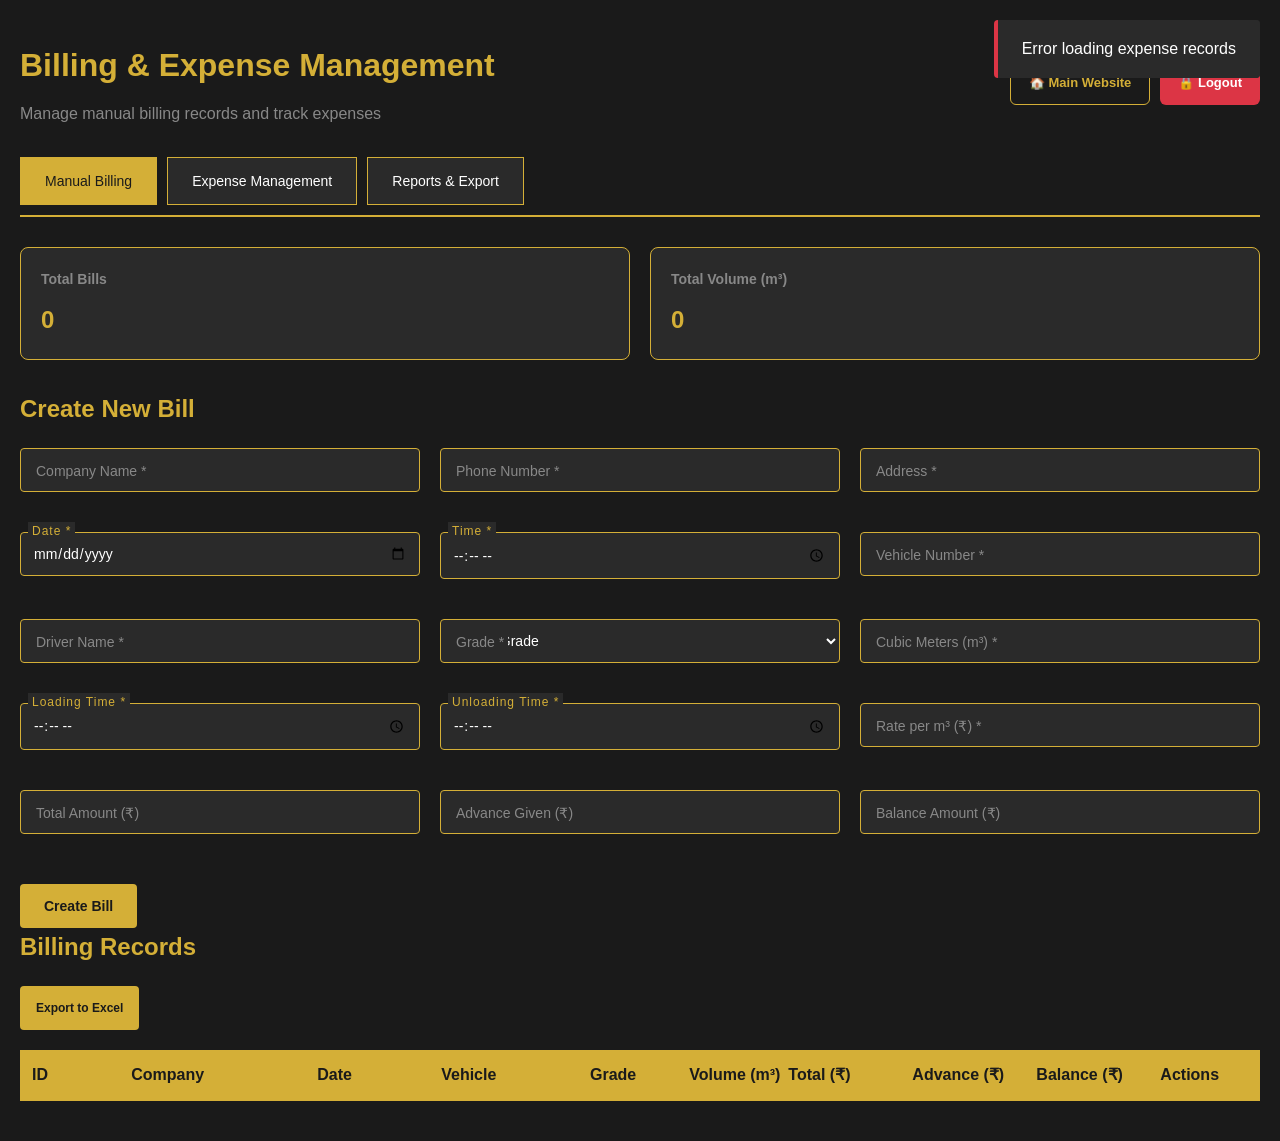
==== templates/billing_expense.html @ 56395cdc "fix: resolve data filtering issues in reports - Fixed date filter to allow independent start or end " ====
<!DOCTYPE html>
<html lang="en">
<head>
    <meta charset="UTF-8">
    <meta name="viewport" content="width=device-width, initial-scale=1.0">
    <title>Billing & Expense Management | RS & CO</title>
    <link rel="stylesheet" href="/static/css/style.css">
    <style>
        .billing-expense-container {
            max-width: 1400px;
            margin: 0 auto;
            padding: 40px 20px;
            background: #1a1a1a;
            min-height: 100vh;
        }

        .section-header {
            margin-bottom: 30px;
            text-align: left;
        }

        .section-header h1 {
            font-size: 32px;
            color: #D4AF37;
            margin-bottom: 10px;
        }

        .section-header p {
            color: #888;
            font-size: 16px;
        }

        .tabs {
            display: flex;
            gap: 10px;
            margin-bottom: 30px;
            border-bottom: 2px solid #D4AF37;
            padding-bottom: 10px;
            flex-wrap: wrap;
        }

        .tab {
            padding: 12px 24px;
            background: #2a2a2a;
            color: #fff;
            border: 1px solid #D4AF37;
            cursor: pointer;
            transition: all 0.3s ease;
            font-size: 14px;
            font-weight: 500;
            white-space: nowrap;
        }

        .tab:hover, .tab.active {
            background: #D4AF37;
            color: #1a1a1a;
        }

        .tab-content {
            display: none;
        }

        .tab-content.active {
            display: block;
        }

        .form-grid {
            display: grid;
            grid-template-columns: repeat(3, 1fr);
            gap: 20px;
            margin-bottom: 30px;
        }

        @media (max-width: 1024px) {
            .form-grid { grid-template-columns: repeat(2, 1fr); }
        }

        @media (max-width: 768px) {
            .form-grid { grid-template-columns: 1fr; }
            .billing-expense-container { padding: 16px 12px; }
            .section-header h1 { font-size: 22px; }
            .section-header p  { font-size: 14px; }

            /* Tabs: horizontal scroll on mobile */
            .tabs {
                flex-wrap: nowrap;
                overflow-x: auto;
                -webkit-overflow-scrolling: touch;
                gap: 6px;
                padding-bottom: 6px;
            }
            .tab { flex-shrink: 0; font-size: 13px; padding: 10px 16px; }

            /* Tables: horizontal scroll */
            .data-table { table-layout: auto; min-width: 600px; }
            .data-table th, .data-table td { padding: 8px 6px; font-size: 12px; }
            [style*="overflow-x:auto"] { -webkit-overflow-scrolling: touch; }

            /* Stats */
            .stats-grid { grid-template-columns: 1fr 1fr; }
            .stat-card .value { font-size: 20px; }

            /* Action buttons */
            .expense-action-buttons { flex-direction: column; gap: 4px; }
            .btn-pdf, .btn-xls, .btn-del { width: 100%; font-size: 12px; padding: 7px 12px; }

            /* Report filter buttons */
            div[style*="display:flex"][style*="gap:12px"] { flex-direction: column; }
            .btn-pdf[style], .btn-secondary, .btn-primary { width: 100%; }

            /* Header section */
            .section-header[style*="display:flex"] {
                flex-direction: column !important;
                align-items: flex-start !important;
            }
            .section-header[style*="display:flex"] > div:last-child {
                width: 100%;
                display: flex;
                flex-direction: column;
                gap: 8px;
            }
            .section-header[style*="display:flex"] > div:last-child a {
                width: 100%;
                justify-content: center;
                text-align: center;
            }

            h2 { font-size: 18px; margin-bottom: 14px; }
        }

        @media (max-width: 480px) {
            .stats-grid { grid-template-columns: 1fr; }
            .calc-display { grid-template-columns: 1fr; }
            .billing-expense-container { padding: 12px 8px; }
            .expense-form-section { padding: 16px 12px; }
            .section-header h1 { font-size: 18px; }
            .data-table { min-width: 480px; }
            .toast { left: 8px; right: 8px; top: 8px; font-size: 13px; padding: 12px 16px; }
        }

        .form-group {
            margin-bottom: 20px;
            position: relative;
        }

        .form-group label {
            position: absolute;
            top: 12px;
            left: 12px;
            color: #888;
            font-size: 14px;
            font-weight: 500;
            pointer-events: none;
            transition: all 0.3s ease;
            background: #2a2a2a;
            padding: 0 4px;
        }

        .form-group input:focus + label,
        .form-group input:not(:placeholder-shown) + label,
        .form-group select:focus + label,
        .form-group select:valid + label,
        .form-group textarea:focus + label,
        .form-group textarea:not(:placeholder-shown) + label {
            top: -10px;
            left: 8px;
            font-size: 12px;
            color: #D4AF37;
        }

        .form-group input,
        .form-group select,
        .form-group textarea {
            width: 100%;
            padding: 12px;
            background: #2a2a2a;
            border: 1px solid #D4AF37;
            color: #fff;
            font-size: 14px;
            border-radius: 4px;
            box-sizing: border-box;
            min-height: 44px;
        }

        .form-group input::placeholder,
        .form-group select::placeholder,
        .form-group textarea::placeholder {
            color: transparent;
        }

        .form-group input:focus,
        .form-group select:focus,
        .form-group textarea:focus {
            outline: none;
            border-color: #D4AF37;
        }

        .btn-primary {
            padding: 12px 24px;
            background: #D4AF37;
            color: #1a1a1a;
            border: none;
            cursor: pointer;
            font-size: 14px;
            font-weight: 600;
            border-radius: 4px;
            transition: all 0.3s ease;
        }

        .btn-primary:hover {
            background: #e5c158;
        }

        .btn-secondary {
            padding: 12px 24px;
            background: transparent;
            color: #D4AF37;
            border: 1px solid #D4AF37;
            cursor: pointer;
            font-size: 14px;
            font-weight: 600;
            border-radius: 4px;
            transition: all 0.3s ease;
        }

        .btn-secondary:hover {
            background: #D4AF37;
            color: #1a1a1a;
        }

        .btn-export {
            padding: 8px 16px;
            background: #D4AF37;
            color: #1a1a1a;
            border: none;
            cursor: pointer;
            font-size: 12px;
            font-weight: 600;
            border-radius: 4px;
            transition: all 0.3s ease;
        }

        .btn-export:hover {
            background: #e5c158;
        }

        .data-table {
            width: 100%;
            border-collapse: collapse;
            margin-top: 20px;
            table-layout: fixed;
        }

        .data-table th,
        .data-table td {
            padding: 12px;
            text-align: left;
            border-bottom: 1px solid #D4AF37;
            word-wrap: break-word;
        }

        .data-table th {
            background: #D4AF37;
            color: #1a1a1a;
            font-weight: 600;
            white-space: nowrap;
        }

        .data-table th:nth-child(1) { width: 8%; }
        .data-table th:nth-child(2) { width: 15%; }
        .data-table th:nth-child(3) { width: 10%; }
        .data-table th:nth-child(4) { width: 12%; }
        .data-table th:nth-child(5) { width: 8%; }
        .data-table th:nth-child(6) { width: 8%; }
        .data-table th:nth-child(7) { width: 10%; }
        .data-table th:nth-child(8) { width: 10%; }
        .data-table th:nth-child(9) { width: 10%; }
        .data-table th:nth-child(10) { width: 9%; }

        /* Expense table specific widths */
        #expense-table-body ~ thead .data-table th:nth-child(1) { width: 10%; }
        #expense-table-body ~ thead .data-table th:nth-child(2) { width: 15%; }
        #expense-table-body ~ thead .data-table th:nth-child(3) { width: 12%; }
        #expense-table-body ~ thead .data-table th:nth-child(4) { width: 25%; }
        #expense-table-body ~ thead .data-table th:nth-child(5) { width: 15%; }
        #expense-table-body ~ thead .data-table th:nth-child(6) { width: 23%; }

        /* ── Expense Advanced Styles ─────────────────────────── */
        .calc-display {
            display: grid;
            grid-template-columns: repeat(3, 1fr);
            gap: 16px;
            background: linear-gradient(135deg, #1f1f1f 0%, #2a2410 100%);
            border: 1px solid #D4AF37;
            border-radius: 10px;
            padding: 24px;
            margin: 24px 0;
            animation: fadeIn .3s ease;
        }
        @media (max-width: 768px) { .calc-display { grid-template-columns: 1fr; } }
        .calc-item {
            text-align: center;
        }
        .calc-item .calc-label {
            font-size: 11px;
            color: #888;
            text-transform: uppercase;
            letter-spacing: 1px;
            margin-bottom: 6px;
        }
        .calc-item .calc-value {
            font-size: 22px;
            font-weight: 700;
            color: #D4AF37;
            font-variant-numeric: tabular-nums;
        }
        .calc-item.balance .calc-value { color: #4ade80; }
        .raw-material-group { display: none; }
        .raw-material-group.visible { display: block; }
        .expense-action-buttons { display: flex; gap: 8px; flex-wrap: wrap; }
        .btn-pdf  { background: #D4AF37; color: #1a1a1a; border: none; border-radius:4px; padding:5px 11px; font-size:11px; font-weight:700; cursor:pointer; transition:background .2s; }
        .btn-pdf:hover { background: #e5c158; }
        .btn-xls  { background: #28a745; color: #fff; border: none; border-radius:4px; padding:5px 11px; font-size:11px; font-weight:700; cursor:pointer; transition:background .2s; }
        .btn-xls:hover { background: #22c55e; }
        .btn-del  { background: #dc3545; color: #fff; border: none; border-radius:4px; padding:5px 11px; font-size:11px; font-weight:700; cursor:pointer; }
        .desc-chip { background:#1a1a1a; color:#D4AF37; border:1px solid #D4AF3766; border-radius:20px; padding:4px 14px; font-size:12px; font-weight:600; cursor:pointer; transition:all .2s; }
        .desc-chip:hover { background:#D4AF37; color:#1a1a1a; }
        .expense-form-section {
            background: #222;
            border: 1px solid #333;
            border-radius: 10px;
            padding: 28px;
            margin-bottom: 30px;
        }
        .expense-form-section h3 {
            color: #D4AF37;
            font-size: 15px;
            margin-bottom: 18px;
            letter-spacing: .5px;
            border-bottom: 1px solid #333;
            padding-bottom: 10px;
        }
        @keyframes fadeIn { from{opacity:0;transform:translateY(-6px)} to{opacity:1;transform:translateY(0)} }

        .data-table tr:hover {
            background: #2a2a2a;
        }

        .action-buttons {
            display: flex;
            gap: 10px;
        }

        .btn-small {
            padding: 6px 12px;
            font-size: 12px;
        }

        .btn-danger {
            background: #dc3545;
            color: white;
            border: none;
            cursor: pointer;
            border-radius: 4px;
        }

        .btn-success {
            background: #28a745;
            color: white;
            border: none;
            cursor: pointer;
            border-radius: 4px;
        }

        .stats-grid {
            display: grid;
            grid-template-columns: repeat(2, 1fr);
            gap: 20px;
            margin-bottom: 30px;
        }

        @media (max-width: 768px) {
            .stats-grid {
                grid-template-columns: 1fr;
            }
        }

        .stat-card {
            background: #2a2a2a;
            padding: 20px;
            border: 1px solid #D4AF37;
            border-radius: 8px;
            display: flex;
            flex-direction: column;
            align-items: flex-start;
        }

        .stat-card h3 {
            color: #888;
            font-size: 14px;
            margin-bottom: 10px;
        }

        .stat-card .value {
            color: #D4AF37;
            font-size: 24px;
            font-weight: 700;
        }

        .toast {
            position: fixed;
            top: 20px;
            right: 20px;
            padding: 16px 24px;
            background: #2a2a2a;
            color: #fff;
            border-left: 4px solid #D4AF37;
            border-radius: 4px;
            z-index: 1000;
            animation: slideIn 0.3s ease;
        }

        .toast.success {
            border-left-color: #28a745;
        }

        .toast.error {
            border-left-color: #dc3545;
        }

        @keyframes slideIn {
            from {
                transform: translateX(100%);
                opacity: 0;
            }
            to {
                transform: translateX(0);
                opacity: 1;
            }
        }

        .hidden {
            display: none;
        }

        h2 {
            color: #D4AF37;
            font-size: 24px;
            margin-bottom: 20px;
        }

        /* ── Edit Modal ─────────────────────────────────────────── */
        .modal-overlay {
            display: none;
            position: fixed;
            inset: 0;
            background: rgba(0,0,0,0.75);
            z-index: 2000;
            align-items: center;
            justify-content: center;
            padding: 20px;
        }
        .modal-overlay.open {
            display: flex;
        }
        .modal-box {
            background: #1e1e1e;
            border: 1.5px solid #D4AF37;
            border-radius: 12px;
            padding: 32px;
            width: 100%;
            max-width: 820px;
            max-height: 90vh;
            overflow-y: auto;
            position: relative;
            animation: fadeIn .25s ease;
        }
        .modal-box h3 {
            color: #D4AF37;
            font-size: 20px;
            margin-bottom: 24px;
            border-bottom: 1px solid #333;
            padding-bottom: 12px;
        }
        .modal-close {
            position: absolute;
            top: 16px;
            right: 20px;
            background: none;
            border: none;
            color: #888;
            font-size: 24px;
            cursor: pointer;
            line-height: 1;
        }
        .modal-close:hover { color: #fff; }
        .modal-footer {
            display: flex;
            gap: 12px;
            margin-top: 24px;
            flex-wrap: wrap;
        }
        .btn-edit {
            background: #f59e0b;
            color: #1a1a1a;
            border: none;
            border-radius: 4px;
            padding: 5px 11px;
            font-size: 11px;
            font-weight: 700;
            cursor: pointer;
            transition: background .2s;
        }
        .btn-edit:hover { background: #fbbf24; }

        #report-results {
            margin-top: 30px;
            padding: 20px;
            background: #2a2a2a;
            border: 1px solid #D4AF37;
            border-radius: 8px;
        }

        #report-results h3 {
            color: #D4AF37;
            font-size: 18px;
            margin-bottom: 15px;
        }

        #report-content {
            color: #fff;
            font-size: 14px;
            line-height: 1.6;
        }
    </style>
    <link rel="stylesheet" href="/static/css/responsive.css">
</head>
<body>
    <div class="billing-expense-container">
        <div class="section-header" style="display:flex;justify-content:space-between;align-items:center;flex-wrap:wrap;gap:12px;">
            <div>
                <h1>Billing &amp; Expense Management</h1>
                <p>Manage manual billing records and track expenses</p>
            </div>
            <div style="display:flex;gap:10px;align-items:center;flex-shrink:0;">
                <a href="/" style="display:inline-flex;align-items:center;gap:6px;padding:10px 18px;border:1.5px solid #D4AF37;color:#D4AF37;border-radius:6px;font-weight:700;font-size:13px;text-decoration:none;transition:background .2s,color .2s;" onmouseover="this.style.background='#D4AF37';this.style.color='#1a1a1a'" onmouseout="this.style.background='';this.style.color='#D4AF37'">
                    &#127968; Main Website
                </a>
                <a href="/logout" style="display:inline-flex;align-items:center;gap:6px;padding:10px 18px;background:#dc3545;color:#fff;border:none;border-radius:6px;font-weight:700;font-size:13px;text-decoration:none;transition:background .2s;" onmouseover="this.style.background='#b02a37'" onmouseout="this.style.background='#dc3545'">
                    &#128274; Logout
                </a>
            </div>
        </div>

        <div class="tabs">
            <div class="tab active" data-tab="manual-billing">Manual Billing</div>
            <div class="tab" data-tab="expenses">Expense Management</div>
            <div class="tab" data-tab="reports">Reports & Export</div>
        </div>

        <!-- Manual Billing Tab -->
        <div class="tab-content active" id="manual-billing">
            <div class="stats-grid">
                <div class="stat-card">
                    <h3>Total Bills</h3>
                    <div class="value" id="total-bills">0</div>
                </div>
                <div class="stat-card">
                    <h3>Total Volume (m³)</h3>
                    <div class="value" id="total-volume">0</div>
                </div>
            </div>

            <h2>Create New Bill</h2>
            <form id="billing-form">
                <div class="form-grid">
                    <div class="form-group">
                        <input type="text" id="company-name" required placeholder=" ">
                        <label>Company Name *</label>
                    </div>
                    <div class="form-group">
                        <input type="tel" id="phone" required placeholder=" ">
                        <label>Phone Number *</label>
                    </div>
                    <div class="form-group">
                        <input type="text" id="address" required placeholder=" ">
                        <label>Address *</label>
                    </div>
                    <div class="form-group">
                        <input type="date" id="bill-date" required placeholder=" ">
                        <label>Date *</label>
                    </div>
                    <div class="form-group">
                        <input type="time" id="bill-time" required placeholder=" ">
                        <label>Time *</label>
                    </div>
                    <div class="form-group">
                        <input type="text" id="vehicle-number" required placeholder=" ">
                        <label>Vehicle Number *</label>
                    </div>
                    <div class="form-group">
                        <input type="text" id="driver-name" required placeholder=" ">
                        <label>Driver Name *</label>
                    </div>
                    <div class="form-group">
                        <select id="grade" required>
                            <option value="">Select Grade</option>
                            <option value="M15">M15</option>
                            <option value="M20">M20</option>
                            <option value="M25">M25</option>
                            <option value="M30">M30</option>
                            <option value="M35">M35</option>
                            <option value="M40">M40</option>
                        </select>
                        <label>Grade *</label>
                    </div>
                    <div class="form-group">
                        <input type="number" id="cubic-meters" step="0.1" required placeholder=" ">
                        <label>Cubic Meters (m³) *</label>
                    </div>
                    <div class="form-group">
                        <input type="time" id="loading-time" required placeholder=" ">
                        <label>Loading Time *</label>
                    </div>
                    <div class="form-group">
                        <input type="time" id="unloading-time" required placeholder=" ">
                        <label>Unloading Time *</label>
                    </div>
                    <div class="form-group">
                        <input type="number" id="rate-per-cubic" step="0.01" required placeholder=" ">
                        <label>Rate per m³ (₹) *</label>
                    </div>
                    <div class="form-group">
                        <input type="number" id="total-amount" step="0.01" readonly placeholder=" ">
                        <label>Total Amount (₹)</label>
                    </div>
                    <div class="form-group">
                        <input type="number" id="advance-amount" step="0.01" placeholder=" ">
                        <label>Advance Given (₹)</label>
                    </div>
                    <div class="form-group">
                        <input type="number" id="balance-amount" step="0.01" readonly placeholder=" ">
                        <label>Balance Amount (₹)</label>
                    </div>
                </div>
                <button type="submit" class="btn-primary">Create Bill</button>
            </form>

            <h2>Billing Records</h2>
            <button class="btn-export" onclick="exportBillingExcel()">Export to Excel</button>
            <table class="data-table">
                <thead>
                    <tr>
                        <th>ID</th>
                        <th>Company</th>
                        <th>Date</th>
                        <th>Vehicle</th>
                        <th>Grade</th>
                        <th>Volume (m³)</th>
                        <th>Total (₹)</th>
                        <th>Advance (₹)</th>
                        <th>Balance (₹)</th>
                        <th>Actions</th>
                    </tr>
                </thead>
                <tbody id="billing-table-body">
                </tbody>
            </table>
        </div>

        <!-- Expenses Tab -->
        <div class="tab-content" id="expenses">

            <!-- Stats -->
            <div class="stats-grid" style="grid-template-columns:repeat(4,1fr);">
                <div class="stat-card"><h3>Total Expenses</h3><div class="value" id="total-expenses">₹0</div></div>
                <div class="stat-card"><h3>This Month</h3><div class="value" id="monthly-expenses">₹0</div></div>
                <div class="stat-card"><h3>Raw Material</h3><div class="value" id="stat-raw-material">₹0</div></div>
                <div class="stat-card"><h3>Other Expenses</h3><div class="value" id="stat-other">₹0</div></div>
            </div>

            <h2>Add New Expense</h2>

            <form id="expense-form">

                <!-- Section 1: Basic Details -->
                <div class="expense-form-section">
                    <h3>📋 Basic Details</h3>
                    <div class="form-grid">
                        <div class="form-group">
                            <select id="expense-category" required>
                                <option value="">Select Category</option>
                                <option value="Raw Material">Raw Material</option>
                                <option value="Fuel">Fuel</option>
                                <option value="Maintenance">Maintenance</option>
                                <option value="Labor">Labor</option>
                                <option value="Miscellaneous">Miscellaneous</option>
                            </select>
                            <label>Category *</label>
                        </div>
                        <div class="form-group">
                            <input type="date" id="expense-date" required placeholder=" ">
                            <label>Date *</label>
                        </div>
                        <div class="form-group">
                            <input type="text" id="expense-description" placeholder=" ">
                            <label>Description / Notes</label>
                        </div>
                    </div>
                </div>

                <!-- Section 2: Raw Material (shown only when Raw Material selected) -->
                <div class="expense-form-section raw-material-group" id="raw-material-section">
                    <h3>🪨 Raw Material Details</h3>
                    <div class="form-grid">
                        <div class="form-group">
                            <select id="material-type" placeholder=" ">
                                <option value="">Select Material</option>
                                <option value="Cement">Cement</option>
                                <option value="M-Sand">M-Sand</option>
                                <option value="Jelly Stones">Jelly Stones</option>
                                <option value="Steel">Steel</option>
                                <option value="Aggregate">Aggregate</option>
                            </select>
                            <label>Material Type *</label>
                        </div>
                        <div class="form-group">
                            <input type="number" id="exp-quantity" step="0.01" min="0" placeholder=" ">
                            <label>Quantity (Tons) *</label>
                        </div>
                        <div class="form-group">
                            <input type="number" id="exp-rate" step="0.01" min="0" placeholder=" ">
                            <label>Rate per Ton (₹) *</label>
                        </div>
                        <div class="form-group">
                            <input type="number" id="exp-advance" step="0.01" min="0" value="0" placeholder=" ">
                            <label>Advance Given (₹)</label>
                        </div>
                    </div>

                    <!-- Live Calculation Display -->
                    <div class="calc-display" id="calc-display">
                        <div class="calc-item">
                            <div class="calc-label">Total Amount</div>
                            <div class="calc-value" id="calc-total">₹ 0.00</div>
                        </div>
                        <div class="calc-item">
                            <div class="calc-label">Advance Given</div>
                            <div class="calc-value" id="calc-advance">₹ 0.00</div>
                        </div>
                        <div class="calc-item balance">
                            <div class="calc-label">Balance Due</div>
                            <div class="calc-value" id="calc-balance">₹ 0.00</div>
                        </div>
                    </div>
                </div>

                <!-- Section 3: Other Expense Amount (shown when NOT raw material) -->
                <div class="expense-form-section" id="other-expense-section">
                    <h3>💰 Expense Amount</h3>
                    <div class="form-grid" style="grid-template-columns: 1fr 1fr;">
                        <div class="form-group">
                            <input type="number" id="expense-amount" step="0.01" min="0" placeholder=" ">
                            <label>Amount (₹) *</label>
                        </div>
                    </div>
                </div>

                <div style="display:flex;gap:12px;flex-wrap:wrap;">
                    <button type="submit" class="btn-primary" id="expense-submit-btn">➕ Add Expense</button>
                </div>
            </form>

            <!-- Expense Records Table -->
            <div style="display:flex;justify-content:space-between;align-items:center;margin-top:36px;margin-bottom:12px;">
                <h2 style="margin:0;">Expense Records</h2>
                <button class="btn-export" onclick="exportExpensesExcel()">⬇ Export All to Excel</button>
            </div>

            <div style="overflow-x:auto;">
                <table class="data-table" id="expense-main-table">
                    <thead>
                        <tr>
                            <th>#</th>
                            <th>Date</th>
                            <th>Category</th>
                            <th>Material</th>
                            <th>Qty (T)</th>
                            <th>Rate/T (₹)</th>
                            <th>Total (₹)</th>
                            <th>Advance (₹)</th>
                            <th>Balance (₹)</th>
                            <th>Actions</th>
                        </tr>
                    </thead>
                    <tbody id="expense-table-body"></tbody>
                </table>
            </div>
        </div>

        <!-- Reports Tab -->
        <div class="tab-content" id="reports">
            <h2>Reports &amp; Export</h2>

            <!-- Filter bar -->
            <div class="expense-form-section">
                <h3>📅 Report Filters</h3>
                <div class="form-grid">
                    <div class="form-group">
                        <select id="report-type">
                            <option value="combined">Combined Report (Billing + Expenses)</option>
                            <option value="billing">Billing Only</option>
                            <option value="expenses">Expenses Only</option>
                        </select>
                        <label>Report Type</label>
                    </div>
                    <div class="form-group">
                        <input type="text" id="report-company" placeholder=" ">
                        <label>Company Name (Optional)</label>
                    </div>
                    <div class="form-group">
                        <input type="date" id="report-start-date" placeholder=" ">
                        <label>Start Date</label>
                    </div>
                    <div class="form-group">
                        <input type="date" id="report-end-date" placeholder=" ">
                        <label>End Date</label>
                    </div>
                </div>

                <div style="display:flex;gap:12px;flex-wrap:wrap;margin-top:8px;">
                    <button class="btn-primary" onclick="generateReport()">📊 Generate Report</button>
                    <button class="btn-pdf" style="padding:12px 24px;font-size:14px;" onclick="exportCombinedPDF()">📄 Export as PDF</button>
                    <button class="btn-secondary" onclick="exportCombinedReport()">📁 Export as Excel</button>
                </div>
            </div>

            <!-- Live report preview -->
            <div id="report-results" style="margin-top:24px;">
                <div id="report-content"></div>
            </div>

            <!-- ─── Expense Category Report ─────────────────────────────────── -->
            <div class="expense-form-section" style="margin-top:36px;border-top:2px solid #D4AF3744;padding-top:24px;">
                <h3>🗂️ Expense Category Report</h3>
                <p style="color:#888;font-size:13px;margin-bottom:16px;">Filter expenses by category &amp; material type, sorted by date — export as a detailed PDF with totals.</p>
                <div class="form-grid" style="grid-template-columns:repeat(auto-fit,minmax(200px,1fr));">
                    <div class="form-group">
                        <select id="cat-report-category" onchange="toggleCatReportMaterial()">
                            <option value="">All Categories</option>
                            <option value="Raw Material">Raw Material</option>
                            <option value="Fuel">Fuel</option>
                            <option value="Labor">Labour</option>
                            <option value="Miscellaneous">Miscellaneous</option>
                            <option value="Maintenance">Maintenance</option>
                        </select>
                        <label>Category</label>
                    </div>
                    <div class="form-group" id="cat-report-material-group" style="display:none;">
                        <select id="cat-report-material">
                            <option value="">All Materials</option>
                            <option value="Cement">Cement</option>
                            <option value="M-Sand">M-Sand</option>
                            <option value="Jelly Stones">Jelly Stones</option>
                            <option value="Aggregate">Aggregate</option>
                            <option value="Steel">Steel</option>
                        </select>
                        <label>Material Type</label>
                    </div>
                    <div class="form-group">
                        <input type="date" id="cat-report-start" placeholder=" ">
                        <label>Start Date</label>
                    </div>
                    <div class="form-group">
                        <input type="date" id="cat-report-end" placeholder=" ">
                        <label>End Date</label>
                    </div>
                </div>

                <div style="display:flex;gap:12px;flex-wrap:wrap;margin-top:8px;">
                    <button class="btn-primary" onclick="previewCategoryReport()">📊 Preview Report</button>
                    <button class="btn-pdf" style="padding:12px 24px;font-size:14px;" onclick="exportCategoryReportPDF()">📄 Download PDF Report</button>
                </div>

                <!-- inline preview -->
                <div id="cat-report-preview" style="margin-top:24px;"></div>
            </div>

            <!-- ─── Expense Description Search Report ──────────────────────── -->
            <div class="expense-form-section" style="margin-top:36px;border-top:2px solid #D4AF3744;padding-top:24px;">
                <h3>🔍 Expense Description Search Report</h3>
                <p style="color:#888;font-size:13px;margin-bottom:16px;">
                    Search expenses by any keyword in the description (e.g. "diesel", "cement bags", "overtime") —
                    results sorted by date with total amount &amp; advance.
                </p>
                <div class="form-grid" style="grid-template-columns:repeat(auto-fit,minmax(200px,1fr));">
                    <div class="form-group" style="grid-column:span 2;">
                        <input type="text" id="desc-report-keyword" placeholder=" " oninput="descReportKeywordHint()">
                        <label>Description Keyword *</label>
                    </div>
                    <div class="form-group">
                        <select id="desc-report-category">
                            <option value="">All Categories</option>
                            <option value="Raw Material">Raw Material</option>
                            <option value="Fuel">Fuel</option>
                            <option value="Labor">Labour</option>
                            <option value="Miscellaneous">Miscellaneous</option>
                            <option value="Maintenance">Maintenance</option>
                        </select>
                        <label>Category (Optional)</label>
                    </div>
                    <div class="form-group">
                        <input type="date" id="desc-report-start" placeholder=" ">
                        <label>Start Date</label>
                    </div>
                    <div class="form-group">
                        <input type="date" id="desc-report-end" placeholder=" ">
                        <label>End Date</label>
                    </div>
                </div>

                <!-- Quick keyword chips -->
                <div style="margin-top:10px;margin-bottom:4px;">
                    <span style="font-size:12px;color:#888;margin-right:8px;">Quick:</span>
                    <span id="desc-keyword-hint" style="font-size:12px;color:#D4AF37;"></span>
                </div>
                <div style="display:flex;gap:8px;flex-wrap:wrap;margin-bottom:14px;" id="desc-quick-chips">
                    <button type="button" class="desc-chip" onclick="setDescKeyword('cement')">Cement</button>
                    <button type="button" class="desc-chip" onclick="setDescKeyword('m-sand')">M-Sand</button>
                    <button type="button" class="desc-chip" onclick="setDescKeyword('jelly')">Jelly Stones</button>
                    <button type="button" class="desc-chip" onclick="setDescKeyword('aggregate')">Aggregate</button>
                    <button type="button" class="desc-chip" onclick="setDescKeyword('diesel')">Diesel/Fuel</button>
                    <button type="button" class="desc-chip" onclick="setDescKeyword('labour')">Labour</button>
                    <button type="button" class="desc-chip" onclick="setDescKeyword('steel')">Steel</button>
                    <button type="button" class="desc-chip" onclick="setDescKeyword('maintenance')">Maintenance</button>
                </div>

                <div style="display:flex;gap:12px;flex-wrap:wrap;margin-top:4px;">
                    <button class="btn-primary" onclick="previewDescReport()">📊 Preview Report</button>
                    <button class="btn-pdf" style="padding:12px 24px;font-size:14px;" onclick="exportDescReportPDF()">📄 Download PDF Report</button>
                </div>

                <!-- inline preview -->
                <div id="desc-report-preview" style="margin-top:24px;"></div>
            </div>
        </div>
    </div>

    <!-- ═══ Edit Bill Modal ═══════════════════════════════════════════════ -->
    <div class="modal-overlay" id="edit-bill-modal">
        <div class="modal-box">
            <button class="modal-close" onclick="closeModal('edit-bill-modal')">✕</button>
            <h3>✏️ Edit Billing Record</h3>
            <input type="hidden" id="edit-bill-id">
            <div class="form-grid">
                <div class="form-group">
                    <input type="text" id="edit-company-name" required placeholder=" ">
                    <label>Company Name *</label>
                </div>
                <div class="form-group">
                    <input type="tel" id="edit-phone" required placeholder=" ">
                    <label>Phone Number *</label>
                </div>
                <div class="form-group">
                    <input type="text" id="edit-address" required placeholder=" ">
                    <label>Address *</label>
                </div>
                <div class="form-group">
                    <input type="date" id="edit-bill-date" required placeholder=" ">
                    <label>Date *</label>
                </div>
                <div class="form-group">
                    <input type="time" id="edit-bill-time" required placeholder=" ">
                    <label>Time *</label>
                </div>
                <div class="form-group">
                    <input type="text" id="edit-vehicle-number" required placeholder=" ">
                    <label>Vehicle Number *</label>
                </div>
                <div class="form-group">
                    <input type="text" id="edit-driver-name" required placeholder=" ">
                    <label>Driver Name *</label>
                </div>
                <div class="form-group">
                    <select id="edit-grade" required>
                        <option value="">Select Grade</option>
                        <option value="M15">M15</option>
                        <option value="M20">M20</option>
                        <option value="M25">M25</option>
                        <option value="M30">M30</option>
                        <option value="M35">M35</option>
                        <option value="M40">M40</option>
                    </select>
                    <label>Grade *</label>
                </div>
                <div class="form-group">
                    <input type="number" id="edit-cubic-meters" step="0.1" required placeholder=" ">
                    <label>Cubic Meters (m³) *</label>
                </div>
                <div class="form-group">
                    <input type="time" id="edit-loading-time" required placeholder=" ">
                    <label>Loading Time *</label>
                </div>
                <div class="form-group">
                    <input type="time" id="edit-unloading-time" required placeholder=" ">
                    <label>Unloading Time *</label>
                </div>
                <div class="form-group">
                    <input type="number" id="edit-rate-per-cubic" step="0.01" required placeholder=" ">
                    <label>Rate per m³ (₹) *</label>
                </div>
                <div class="form-group">
                    <input type="number" id="edit-total-amount" step="0.01" readonly placeholder=" ">
                    <label>Total Amount (₹)</label>
                </div>
                <div class="form-group">
                    <input type="number" id="edit-advance-amount" step="0.01" placeholder=" ">
                    <label>Advance Given (₹)</label>
                </div>
                <div class="form-group">
                    <input type="number" id="edit-balance-amount" step="0.01" readonly placeholder=" ">
                    <label>Balance Amount (₹)</label>
                </div>
            </div>
            <div class="modal-footer">
                <button class="btn-primary" onclick="saveEditBill()">💾 Save Changes</button>
                <button class="btn-secondary" onclick="closeModal('edit-bill-modal')">Cancel</button>
            </div>
        </div>
    </div>

    <!-- ═══ Edit Expense Modal ════════════════════════════════════════════ -->
    <div class="modal-overlay" id="edit-expense-modal">
        <div class="modal-box">
            <button class="modal-close" onclick="closeModal('edit-expense-modal')">✕</button>
            <h3>✏️ Edit Expense Record</h3>
            <input type="hidden" id="edit-expense-id">
            <div class="expense-form-section" style="margin-bottom:0;">
                <h3>📋 Basic Details</h3>
                <div class="form-grid">
                    <div class="form-group">
                        <select id="edit-expense-category" required>
                            <option value="">Select Category</option>
                            <option value="Raw Material">Raw Material</option>
                            <option value="Fuel">Fuel</option>
                            <option value="Maintenance">Maintenance</option>
                            <option value="Labor">Labor</option>
                            <option value="Miscellaneous">Miscellaneous</option>
                        </select>
                        <label>Category *</label>
                    </div>
                    <div class="form-group">
                        <input type="date" id="edit-expense-date" required placeholder=" ">
                        <label>Date *</label>
                    </div>
                    <div class="form-group">
                        <input type="text" id="edit-expense-description" placeholder=" ">
                        <label>Description / Notes</label>
                    </div>
                </div>
            </div>
            <div class="expense-form-section raw-material-group" id="edit-raw-material-section" style="margin-top:16px;">
                <h3>🪨 Raw Material Details</h3>
                <div class="form-grid">
                    <div class="form-group">
                        <select id="edit-material-type">
                            <option value="">Select Material</option>
                            <option value="Cement">Cement</option>
                            <option value="M-Sand">M-Sand</option>
                            <option value="Jelly Stones">Jelly Stones</option>
                            <option value="Steel">Steel</option>
                            <option value="Aggregate">Aggregate</option>
                        </select>
                        <label>Material Type *</label>
                    </div>
                    <div class="form-group">
                        <input type="number" id="edit-exp-quantity" step="0.01" min="0" placeholder=" ">
                        <label>Quantity (Tons) *</label>
                    </div>
                    <div class="form-group">
                        <input type="number" id="edit-exp-rate" step="0.01" min="0" placeholder=" ">
                        <label>Rate per Ton (₹) *</label>
                    </div>
                    <div class="form-group">
                        <input type="number" id="edit-exp-advance" step="0.01" min="0" placeholder=" ">
                        <label>Advance Given (₹)</label>
                    </div>
                </div>
                <div class="calc-display" id="edit-calc-display">
                    <div class="calc-item"><div class="calc-label">Total Amount</div><div class="calc-value" id="edit-calc-total">₹ 0.00</div></div>
                    <div class="calc-item"><div class="calc-label">Advance Given</div><div class="calc-value" id="edit-calc-advance">₹ 0.00</div></div>
                    <div class="calc-item balance"><div class="calc-label">Balance Due</div><div class="calc-value" id="edit-calc-balance">₹ 0.00</div></div>
                </div>
            </div>
            <div class="expense-form-section" id="edit-other-expense-section" style="margin-top:16px;">
                <h3>💰 Expense Amount</h3>
                <div class="form-grid" style="grid-template-columns:1fr 1fr;">
                    <div class="form-group">
                        <input type="number" id="edit-expense-amount" step="0.01" min="0" placeholder=" ">
                        <label>Amount (₹) *</label>
                    </div>
                </div>
            </div>
            <div class="modal-footer">
                <button class="btn-primary" onclick="saveEditExpense()">💾 Save Changes</button>
                <button class="btn-secondary" onclick="closeModal('edit-expense-modal')">Cancel</button>
            </div>
        </div>
    </div>

    <script>
        // Tab switching
        document.querySelectorAll('.tab').forEach(tab => {
            tab.addEventListener('click', () => {
                document.querySelectorAll('.tab').forEach(t => t.classList.remove('active'));
                document.querySelectorAll('.tab-content').forEach(c => c.classList.remove('active'));
                tab.classList.add('active');
                document.getElementById(tab.dataset.tab).classList.add('active');
            });
        });

        // Manual Billing
        document.getElementById('billing-form').addEventListener('submit', async (e) => {
            e.preventDefault();
            
            const data = {
                company_name: document.getElementById('company-name').value,
                phone: document.getElementById('phone').value,
                address: document.getElementById('address').value,
                date: document.getElementById('bill-date').value,
                time: document.getElementById('bill-time').value,
                vehicle_number: document.getElementById('vehicle-number').value,
                driver_name: document.getElementById('driver-name').value,
                unloading_time: document.getElementById('unloading-time').value,
                grade: document.getElementById('grade').value,
                cubic_meters: parseFloat(document.getElementById('cubic-meters').value),
                loading_time: document.getElementById('loading-time').value,
                rate_per_cubic: parseFloat(document.getElementById('rate-per-cubic').value),
                total_amount: parseFloat(document.getElementById('total-amount').value),
                advance_amount: parseFloat(document.getElementById('advance-amount').value) || 0,
                balance_amount: parseFloat(document.getElementById('balance-amount').value)
            };

            try {
                const response = await fetch('/api/manual-billing', {
                    method: 'POST',
                    headers: { 'Content-Type': 'application/json' },
                    body: JSON.stringify(data)
                });
                const result = await response.json();
                
                if (result.success) {
                    showToast('Bill created successfully!', 'success');
                    document.getElementById('billing-form').reset();
                    loadBillingRecords();
                    // Automatically trigger PDF download/open
                    if (result.data && result.data.id) {
                        window.open(`/api/manual-billing/${result.data.id}/pdf`, '_blank');
                    }
                } else {
                    showToast(result.error || 'Failed to create bill', 'error');
                }
            } catch (error) {
                showToast('Error creating bill', 'error');
            }
        });

        // Auto-calculate amounts
        document.getElementById('cubic-meters').addEventListener('input', calculateAmount);
        document.getElementById('rate-per-cubic').addEventListener('input', calculateAmount);
        document.getElementById('advance-amount').addEventListener('input', calculateAmount);

        function calculateAmount() {
            const cubicMeters = parseFloat(document.getElementById('cubic-meters').value) || 0;
            const ratePerCubic = parseFloat(document.getElementById('rate-per-cubic').value) || 0;
            const advanceAmount = parseFloat(document.getElementById('advance-amount').value) || 0;
            
            const totalAmount = cubicMeters * ratePerCubic;
            const balanceAmount = totalAmount - advanceAmount;
            
            document.getElementById('total-amount').value = totalAmount.toFixed(2);
            document.getElementById('balance-amount').value = balanceAmount.toFixed(2);
        }


        async function deleteBill(id) {
            if (!confirm('Are you sure you want to delete this bill?')) return;
            
            try {
                const response = await fetch(`/api/manual-billing/${id}`, { method: 'DELETE' });
                const result = await response.json();
                
                if (result.success) {
                    showToast('Bill deleted successfully', 'success');
                    loadBillingRecords();
                } else {
                    showToast('Failed to delete bill', 'error');
                }
            } catch (error) {
                showToast('Error deleting bill', 'error');
            }
        }

        function downloadBillPDF(id) {
            window.open(`/api/manual-billing/${id}/pdf`, '_blank');
        }

        function exportBillingExcel() {
            window.open('/api/manual-billing/export', '_blank');
        }

        // ═══════════════════════════════════════════════════════════
        // EXPENSE MANAGEMENT — Advanced
        // ═══════════════════════════════════════════════════════════

        const expCat        = document.getElementById('expense-category');
        const rawSection    = document.getElementById('raw-material-section');
        const otherSection  = document.getElementById('other-expense-section');
        const expQty        = document.getElementById('exp-quantity');
        const expRate       = document.getElementById('exp-rate');
        const expAdvance    = document.getElementById('exp-advance');

        // Toggle Raw Material section based on category
        expCat.addEventListener('change', () => {
            const isRaw = expCat.value === 'Raw Material';
            rawSection.classList.toggle('visible', isRaw);
            otherSection.style.display = isRaw ? 'none' : 'block';
            recalcExpense();
        });

        // Live calculation
        [expQty, expRate, expAdvance].forEach(el => el.addEventListener('input', recalcExpense));

        function recalcExpense() {
            const qty     = parseFloat(expQty.value)     || 0;
            const rate    = parseFloat(expRate.value)    || 0;
            const advance = parseFloat(expAdvance.value) || 0;
            const total   = qty * rate;
            const balance = total - advance;
            document.getElementById('calc-total').textContent   = '₹ ' + total.toLocaleString('en-IN', {minimumFractionDigits:2, maximumFractionDigits:2});
            document.getElementById('calc-advance').textContent = '₹ ' + advance.toLocaleString('en-IN', {minimumFractionDigits:2, maximumFractionDigits:2});
            document.getElementById('calc-balance').textContent = '₹ ' + balance.toLocaleString('en-IN', {minimumFractionDigits:2, maximumFractionDigits:2});
            document.getElementById('calc-balance').style.color = balance >= 0 ? '#4ade80' : '#f87171';
        }

        // Initialise: hide raw material section, show other
        rawSection.classList.remove('visible');
        otherSection.style.display = 'block';

        // Form submit
        document.getElementById('expense-form').addEventListener('submit', async (e) => {
            e.preventDefault();

            const category    = expCat.value;
            const date        = document.getElementById('expense-date').value;
            const description = document.getElementById('expense-description').value;
            const isRaw       = category === 'Raw Material';

            let data = { category, date, description };

            if (isRaw) {
                const materialType = document.getElementById('material-type').value;
                const quantity     = parseFloat(expQty.value)     || 0;
                const rate         = parseFloat(expRate.value)    || 0;
                const advance      = parseFloat(expAdvance.value) || 0;
                const total        = quantity * rate;
                const balance      = total - advance;

                if (!materialType || !quantity || !rate) {
                    showToast('Please fill in material type, quantity, and rate.', 'error');
                    return;
                }

                data = { ...data,
                    material_type: materialType,
                    quantity, rate_per_ton: rate,
                    total_amount: total,
                    advance_amount: advance,
                    balance_amount: balance,
                    amount: total
                };
            } else {
                const amount = parseFloat(document.getElementById('expense-amount').value) || 0;
                if (!amount) { showToast('Please enter an amount.', 'error'); return; }
                data.amount = amount;
                data.total_amount  = amount;
                data.advance_amount = 0;
                data.balance_amount = amount;
            }

            if (!category || !date) {
                showToast('Category and Date are required.', 'error');
                return;
            }

            try {
                const resp   = await fetch('/api/expenses', {
                    method:  'POST',
                    headers: { 'Content-Type': 'application/json' },
                    body:    JSON.stringify(data)
                });
                const result = await resp.json();
                if (result.success) {
                    showToast('Expense added successfully!', 'success');
                    document.getElementById('expense-form').reset();
                    rawSection.classList.remove('visible');
                    otherSection.style.display = 'block';
                    recalcExpense();
                    loadExpenseRecords();
                    // Auto-open PDF for raw material expenses
                    if (isRaw && result.data && result.data.id) {
                        window.open(`/api/expenses/${result.data.id}/pdf`, '_blank');
                    }
                } else {
                    showToast(result.error || 'Failed to add expense', 'error');
                }
            } catch (err) {
                showToast('Error adding expense', 'error');
            }
        });


        async function deleteExpense(id) {
            if (!confirm('Delete this expense record?')) return;
            try {
                const r = await fetch(`/api/expenses/${id}`, { method: 'DELETE' });
                const res = await r.json();
                if (res.success) { showToast('Expense deleted', 'success'); loadExpenseRecords(); }
                else showToast('Failed to delete', 'error');
            } catch { showToast('Error deleting expense', 'error'); }
        }

        function downloadExpensePDF(id)  { window.open(`/api/expenses/${id}/pdf`,   '_blank'); }
        function downloadExpenseExcel(id){ window.open(`/api/expenses/${id}/excel`, '_blank'); }
        function exportExpensesExcel()   { window.open('/api/expenses/export', '_blank'); }

        // ═══ REPORTS ═══════════════════════════════════════════
        async function generateReport() {
            const reportType = document.getElementById('report-type').value;
            const startDate  = document.getElementById('report-start-date').value;
            const endDate    = document.getElementById('report-end-date').value;

            const [bRes, eRes] = await Promise.all([
                fetch('/api/manual-billing').then(r => r.json()),
                fetch('/api/expenses').then(r => r.json())
            ]);

            let bills = bRes.data || [];
            let exps  = eRes.data || [];

            if (startDate) {
                bills = bills.filter(r => r.date >= startDate);
                exps  = exps.filter(r  => r.date >= startDate);
            }
            if (endDate) {
                bills = bills.filter(r => r.date <= endDate);
                exps  = exps.filter(r  => r.date <= endDate);
            }

            const billingTotal  = bills.reduce((s,r) => s + parseFloat(r.total_amount||0), 0);
            const expenseTotal  = exps.reduce((s,r)  => s + parseFloat(r.total_amount||r.amount||0), 0);
            const rawMatTotal   = exps.filter(r => r.category==='Raw Material')
                                      .reduce((s,r) => s + parseFloat(r.total_amount||0), 0);
            const grandTotal    = billingTotal + expenseTotal;

            const showBilling = reportType !== 'expenses';
            const showExpense = reportType !== 'billing';

            const dateRange = startDate && endDate
                ? `${startDate} → ${endDate}`
                : 'All time';

            document.getElementById('report-content').innerHTML = `
            <div style="display:grid;grid-template-columns:repeat(auto-fit,minmax(180px,1fr));gap:16px;margin-bottom:24px;">
                ${showBilling ? `
                <div class="stat-card"><h3>Total Bills</h3><div class="value">${bills.length}</div></div>
                <div class="stat-card"><h3>Billing Revenue</h3><div class="value">₹${billingTotal.toLocaleString('en-IN',{minimumFractionDigits:2})}</div></div>
                ` : ''}
                ${showExpense ? `
                <div class="stat-card"><h3>Total Expenses</h3><div class="value">${exps.length}</div></div>
                <div class="stat-card"><h3>Expense Amount</h3><div class="value">₹${expenseTotal.toLocaleString('en-IN',{minimumFractionDigits:2})}</div></div>
                <div class="stat-card"><h3>Raw Material</h3><div class="value">₹${rawMatTotal.toLocaleString('en-IN',{minimumFractionDigits:2})}</div></div>
                ` : ''}
                ${showBilling && showExpense ? `
                <div class="stat-card"><h3>Grand Total</h3><div class="value" style="color:#4ade80;">₹${grandTotal.toLocaleString('en-IN',{minimumFractionDigits:2})}</div></div>
                ` : ''}
            </div>
            <p style="color:#888;font-size:13px;">📅 Period: ${dateRange} &nbsp;|&nbsp; Generated: ${new Date().toLocaleString('en-IN')}</p>
            <p style="color:#D4AF37;margin-top:12px;font-size:13px;">👆 Click <strong>Export as PDF</strong> to download the full combined report PDF.</p>
            `;
        }

        function exportCombinedPDF() {
            const startDate = document.getElementById('report-start-date').value;
            const endDate   = document.getElementById('report-end-date').value;
            const type      = document.getElementById('report-type').value;
            const company   = document.getElementById('report-company').value;
            let url = '/api/reports/combined/pdf?type=' + type;
            if (startDate) url += '&start=' + startDate;
            if (endDate)   url += '&end='   + endDate;
            if (company)   url += '&company=' + encodeURIComponent(company);
            window.open(url, '_blank');
        }

        function exportCombinedReport() {
            exportBillingExcel();
            setTimeout(() => exportExpensesExcel(), 600);
        }

        // ═══ EXPENSE CATEGORY REPORT ═══════════════════════════════════════
        function toggleCatReportMaterial() {
            const cat = document.getElementById('cat-report-category').value;
            const grp = document.getElementById('cat-report-material-group');
            grp.style.display = (cat === 'Raw Material') ? 'block' : 'none';
            if (cat !== 'Raw Material') document.getElementById('cat-report-material').value = '';
        }

        async function previewCategoryReport() {
            const category   = document.getElementById('cat-report-category').value;
            const matType    = document.getElementById('cat-report-material').value;
            const startDate  = document.getElementById('cat-report-start').value;
            const endDate    = document.getElementById('cat-report-end').value;
            const preview    = document.getElementById('cat-report-preview');

            preview.innerHTML = '<p style="color:#D4AF37;">⏳ Loading…</p>';

            try {
                const res  = await fetch('/api/expenses');
                const json = await res.json();
                let recs   = json.data || [];

                // Filter by category
                if (category) recs = recs.filter(r => r.category === category);
                // Filter by material type
                if (matType)  recs = recs.filter(r => r.material_type === matType);
                // Filter by date range
                if (startDate) recs = recs.filter(r => r.date >= startDate);
                if (endDate)   recs = recs.filter(r => r.date <= endDate);
                // Sort by date ascending
                recs.sort((a,b) => (a.date||'').localeCompare(b.date||''));

                const totalAmt  = recs.reduce((s,r) => s + parseFloat(r.total_amount||r.amount||0), 0);
                const totalAdv  = recs.reduce((s,r) => s + parseFloat(r.advance_amount||0), 0);
                const totalBal  = recs.reduce((s,r) => s + parseFloat(r.balance_amount||0), 0);

                if (!recs.length) {
                    preview.innerHTML = '<p style="color:#f87171;">⚠️ No expense records match the selected filters.</p>';
                    return;
                }

                const catLabel = category || 'All Categories';
                const matLabel = matType  || 'All Materials';
                const period   = (startDate && endDate) ? `${startDate} → ${endDate}` : 'All Time';

                let rows = recs.map((r, i) => {
                    const amt  = parseFloat(r.total_amount||r.amount||0);
                    const adv  = parseFloat(r.advance_amount||0);
                    const bal  = parseFloat(r.balance_amount||0);
                    const mat  = r.material_type ? ` — ${r.material_type}` : '';
                    const qty  = r.quantity   ? `${r.quantity} T` : '—';
                    const rate = r.rate_per_ton ? `₹${parseFloat(r.rate_per_ton).toLocaleString('en-IN')}` : '—';
                    return `<tr style="background:${i%2===0?'#1e1e1e':'#252525'}">
                        <td style="padding:7px 10px;color:#aaa;">${i+1}</td>
                        <td style="padding:7px 10px;">${r.date||'—'}</td>
                        <td style="padding:7px 10px;"><span style="background:#D4AF3722;color:#D4AF37;padding:2px 8px;border-radius:4px;font-size:12px;">${r.category||'—'}${mat}</span></td>
                        <td style="padding:7px 10px;color:#ccc;">${r.description||'—'}</td>
                        <td style="padding:7px 10px;">${qty}</td>
                        <td style="padding:7px 10px;">${rate}</td>
                        <td style="padding:7px 10px;font-weight:700;color:#fff;">₹${amt.toLocaleString('en-IN',{minimumFractionDigits:2})}</td>
                        <td style="padding:7px 10px;color:#4ade80;">₹${adv.toLocaleString('en-IN',{minimumFractionDigits:2})}</td>
                        <td style="padding:7px 10px;color:#f87171;">₹${bal.toLocaleString('en-IN',{minimumFractionDigits:2})}</td>
                    </tr>`;
                }).join('');

                preview.innerHTML = `
                <div style="background:#141414;border:1px solid #D4AF3744;border-radius:10px;padding:20px;margin-top:8px;">
                    <div style="display:flex;justify-content:space-between;align-items:center;margin-bottom:16px;flex-wrap:wrap;gap:8px;">
                        <div>
                            <div style="font-size:15px;font-weight:700;color:#D4AF37;">🗂️ ${catLabel}${matType ? ' › ' + matLabel : ''}</div>
                            <div style="font-size:12px;color:#888;margin-top:2px;">📅 Period: ${period} &nbsp;|&nbsp; ${recs.length} record(s)</div>
                        </div>
                        <div style="display:flex;gap:10px;flex-wrap:wrap;">
                            <div style="background:#222;border:1px solid #D4AF3744;border-radius:8px;padding:10px 18px;text-align:center;">
                                <div style="font-size:11px;color:#888;margin-bottom:2px;">TOTAL AMOUNT</div>
                                <div style="font-size:16px;font-weight:700;color:#D4AF37;">₹${totalAmt.toLocaleString('en-IN',{minimumFractionDigits:2})}</div>
                            </div>
                            <div style="background:#222;border:1px solid #4ade8044;border-radius:8px;padding:10px 18px;text-align:center;">
                                <div style="font-size:11px;color:#888;margin-bottom:2px;">TOTAL ADVANCE</div>
                                <div style="font-size:16px;font-weight:700;color:#4ade80;">₹${totalAdv.toLocaleString('en-IN',{minimumFractionDigits:2})}</div>
                            </div>
                            <div style="background:#222;border:1px solid #f8717144;border-radius:8px;padding:10px 18px;text-align:center;">
                                <div style="font-size:11px;color:#888;margin-bottom:2px;">TOTAL BALANCE</div>
                                <div style="font-size:16px;font-weight:700;color:#f87171;">₹${totalBal.toLocaleString('en-IN',{minimumFractionDigits:2})}</div>
                            </div>
                        </div>
                    </div>
                    <div style="overflow-x:auto;">
                        <table style="width:100%;border-collapse:collapse;font-size:13px;">
                            <thead>
                                <tr style="background:#D4AF37;">
                                    <th style="padding:8px 10px;text-align:left;color:#1a1a1a;">#</th>
                                    <th style="padding:8px 10px;text-align:left;color:#1a1a1a;">Date</th>
                                    <th style="padding:8px 10px;text-align:left;color:#1a1a1a;">Category / Material</th>
                                    <th style="padding:8px 10px;text-align:left;color:#1a1a1a;">Description</th>
                                    <th style="padding:8px 10px;text-align:left;color:#1a1a1a;">Qty (T)</th>
                                    <th style="padding:8px 10px;text-align:left;color:#1a1a1a;">Rate/T</th>
                                    <th style="padding:8px 10px;text-align:left;color:#1a1a1a;">Total (₹)</th>
                                    <th style="padding:8px 10px;text-align:left;color:#1a1a1a;">Advance (₹)</th>
                                    <th style="padding:8px 10px;text-align:left;color:#1a1a1a;">Balance (₹)</th>
                                </tr>
                            </thead>
                            <tbody>${rows}</tbody>
                            <tfoot>
                                <tr style="background:#1a1a1a;border-top:2px solid #D4AF37;">
                                    <td colspan="6" style="padding:10px;font-weight:700;color:#D4AF37;text-align:right;">TOTALS →</td>
                                    <td style="padding:10px;font-weight:700;color:#D4AF37;">₹${totalAmt.toLocaleString('en-IN',{minimumFractionDigits:2})}</td>
                                    <td style="padding:10px;font-weight:700;color:#4ade80;">₹${totalAdv.toLocaleString('en-IN',{minimumFractionDigits:2})}</td>
                                    <td style="padding:10px;font-weight:700;color:#f87171;">₹${totalBal.toLocaleString('en-IN',{minimumFractionDigits:2})}</td>
                                </tr>
                            </tfoot>
                        </table>
                    </div>
                </div>`;
            } catch(err) {
                preview.innerHTML = `<p style="color:#f87171;">Error loading data: ${err.message}</p>`;
            }
        }

        function exportCategoryReportPDF() {
            const category  = document.getElementById('cat-report-category').value;
            const matType   = document.getElementById('cat-report-material').value;
            const startDate = document.getElementById('cat-report-start').value;
            const endDate   = document.getElementById('cat-report-end').value;
            let url = '/api/expenses/category-report/pdf?';
            if (category)  url += 'category='  + encodeURIComponent(category) + '&';
            if (matType)   url += 'material='  + encodeURIComponent(matType)  + '&';
            if (startDate) url += 'start='     + startDate + '&';
            if (endDate)   url += 'end='       + endDate;
            window.open(url, '_blank');
        }


        // ═══ DESCRIPTION SEARCH REPORT ══════════════════════════════════
        function setDescKeyword(word) {
            document.getElementById('desc-report-keyword').value = word;
            descReportKeywordHint();
        }

        function descReportKeywordHint() {
            const kw = (document.getElementById('desc-report-keyword').value || '').trim();
            const hint = document.getElementById('desc-keyword-hint');
            hint.textContent = kw ? `Searching for: "${kw}"` : '';
        }

        async function previewDescReport() {
            const keyword   = (document.getElementById('desc-report-keyword').value || '').trim().toLowerCase();
            const category  = document.getElementById('desc-report-category').value;
            const startDate = document.getElementById('desc-report-start').value;
            const endDate   = document.getElementById('desc-report-end').value;
            const preview   = document.getElementById('desc-report-preview');

            if (!keyword) {
                preview.innerHTML = '<p style="color:#f87171;">⚠️ Please enter a description keyword to search.</p>';
                return;
            }

            preview.innerHTML = '<p style="color:#D4AF37;">⏳ Searching…</p>';

            try {
                const res  = await fetch('/api/expenses');
                const json = await res.json();
                let recs   = json.data || [];

                // Filter: description keyword (case-insensitive, checks description + material_type + category)
                const searchTerms = [keyword];
                if (keyword === 'labour') searchTerms.push('labor');
                else if (keyword === 'labor') searchTerms.push('labour');

                recs = recs.filter(r => {
                    const desc = (r.description || '').toLowerCase();
                    const mat  = (r.material_type || '').toLowerCase();
                    const cat  = (r.category || '').toLowerCase();
                    return searchTerms.some(term => desc.includes(term) || mat.includes(term) || cat.includes(term));
                });
                // Optional category filter
                if (category) recs = recs.filter(r => r.category === category);
                // Date range
                if (startDate) recs = recs.filter(r => r.date >= startDate);
                if (endDate)   recs = recs.filter(r => r.date <= endDate);
                // Sort by date
                recs.sort((a,b) => (a.date||'').localeCompare(b.date||''));

                const totalAmt = recs.reduce((s,r) => s + parseFloat(r.total_amount||r.amount||0), 0);
                const totalAdv = recs.reduce((s,r) => s + parseFloat(r.advance_amount||0), 0);
                const totalBal = recs.reduce((s,r) => s + parseFloat(r.balance_amount||0), 0);

                if (!recs.length) {
                    preview.innerHTML = `<p style="color:#f87171;">⚠️ No records found matching "${keyword}".</p>`;
                    return;
                }

                const period = (startDate && endDate) ? `${startDate} → ${endDate}` : 'All Time';
                const catLbl = category || 'All Categories';

                const rows = recs.map((r, i) => {
                    const amt = parseFloat(r.total_amount||r.amount||0);
                    const adv = parseFloat(r.advance_amount||0);
                    const bal = parseFloat(r.balance_amount||0);
                    const qty  = r.quantity    ? `${r.quantity} T` : '—';
                    const rate = r.rate_per_ton ? `₹${parseFloat(r.rate_per_ton).toLocaleString('en-IN')}` : '—';
                    // Highlight matched keyword in description
                    const rawDesc = r.description || '—';
                    const hiDesc  = rawDesc.replace(new RegExp(keyword, 'gi'), m => `<mark style="background:#D4AF3755;color:#fff;border-radius:2px;">${m}</mark>`);
                    return `<tr style="background:${i%2===0?'#1e1e1e':'#252525'}">
                        <td style="padding:7px 10px;color:#aaa;">${i+1}</td>
                        <td style="padding:7px 10px;">${r.date||'—'}</td>
                        <td style="padding:7px 10px;"><span style="background:#D4AF3722;color:#D4AF37;padding:2px 8px;border-radius:4px;font-size:12px;">${r.category||'—'}</span></td>
                        <td style="padding:7px 10px;color:#ccc;">${hiDesc}</td>
                        <td style="padding:7px 10px;color:#aaa;font-size:12px;">${r.material_type||'—'}</td>
                        <td style="padding:7px 10px;">${qty}</td>
                        <td style="padding:7px 10px;">${rate}</td>
                        <td style="padding:7px 10px;font-weight:700;color:#fff;">₹${amt.toLocaleString('en-IN',{minimumFractionDigits:2})}</td>
                        <td style="padding:7px 10px;color:#4ade80;">₹${adv.toLocaleString('en-IN',{minimumFractionDigits:2})}</td>
                        <td style="padding:7px 10px;color:#f87171;">₹${bal.toLocaleString('en-IN',{minimumFractionDigits:2})}</td>
                    </tr>`;
                }).join('');

                preview.innerHTML = `
                <div style="background:#141414;border:1px solid #D4AF3744;border-radius:10px;padding:20px;margin-top:8px;">
                    <div style="display:flex;justify-content:space-between;align-items:center;margin-bottom:16px;flex-wrap:wrap;gap:8px;">
                        <div>
                            <div style="font-size:15px;font-weight:700;color:#D4AF37;">🔍 Results for: "${keyword}"</div>
                            <div style="font-size:12px;color:#888;margin-top:2px;">Category: ${catLbl} &nbsp;|&nbsp; 📅 ${period} &nbsp;|&nbsp; ${recs.length} record(s)</div>
                        </div>
                        <div style="display:flex;gap:10px;flex-wrap:wrap;">
                            <div style="background:#222;border:1px solid #D4AF3744;border-radius:8px;padding:10px 18px;text-align:center;">
                                <div style="font-size:11px;color:#888;margin-bottom:2px;">TOTAL AMOUNT</div>
                                <div style="font-size:16px;font-weight:700;color:#D4AF37;">₹${totalAmt.toLocaleString('en-IN',{minimumFractionDigits:2})}</div>
                            </div>
                            <div style="background:#222;border:1px solid #4ade8044;border-radius:8px;padding:10px 18px;text-align:center;">
                                <div style="font-size:11px;color:#888;margin-bottom:2px;">TOTAL ADVANCE</div>
                                <div style="font-size:16px;font-weight:700;color:#4ade80;">₹${totalAdv.toLocaleString('en-IN',{minimumFractionDigits:2})}</div>
                            </div>
                            <div style="background:#222;border:1px solid #f8717144;border-radius:8px;padding:10px 18px;text-align:center;">
                                <div style="font-size:11px;color:#888;margin-bottom:2px;">TOTAL BALANCE</div>
                                <div style="font-size:16px;font-weight:700;color:#f87171;">₹${totalBal.toLocaleString('en-IN',{minimumFractionDigits:2})}</div>
                            </div>
                        </div>
                    </div>
                    <div style="overflow-x:auto;">
                        <table style="width:100%;border-collapse:collapse;font-size:13px;">
                            <thead>
                                <tr style="background:#D4AF37;">
                                    <th style="padding:8px 10px;text-align:left;color:#1a1a1a;">#</th>
                                    <th style="padding:8px 10px;text-align:left;color:#1a1a1a;">Date</th>
                                    <th style="padding:8px 10px;text-align:left;color:#1a1a1a;">Category</th>
                                    <th style="padding:8px 10px;text-align:left;color:#1a1a1a;">Description</th>
                                    <th style="padding:8px 10px;text-align:left;color:#1a1a1a;">Material</th>
                                    <th style="padding:8px 10px;text-align:left;color:#1a1a1a;">Qty</th>
                                    <th style="padding:8px 10px;text-align:left;color:#1a1a1a;">Rate/T</th>
                                    <th style="padding:8px 10px;text-align:left;color:#1a1a1a;">Total (₹)</th>
                                    <th style="padding:8px 10px;text-align:left;color:#1a1a1a;">Advance (₹)</th>
                                    <th style="padding:8px 10px;text-align:left;color:#1a1a1a;">Balance (₹)</th>
                                </tr>
                            </thead>
                            <tbody>${rows}</tbody>
                            <tfoot>
                                <tr style="background:#1a1a1a;border-top:2px solid #D4AF37;">
                                    <td colspan="7" style="padding:10px;font-weight:700;color:#D4AF37;text-align:right;">TOTALS →</td>
                                    <td style="padding:10px;font-weight:700;color:#D4AF37;">₹${totalAmt.toLocaleString('en-IN',{minimumFractionDigits:2})}</td>
                                    <td style="padding:10px;font-weight:700;color:#4ade80;">₹${totalAdv.toLocaleString('en-IN',{minimumFractionDigits:2})}</td>
                                    <td style="padding:10px;font-weight:700;color:#f87171;">₹${totalBal.toLocaleString('en-IN',{minimumFractionDigits:2})}</td>
                                </tr>
                            </tfoot>
                        </table>
                    </div>
                </div>`;
            } catch(err) {
                preview.innerHTML = `<p style="color:#f87171;">Error: ${err.message}</p>`;
            }
        }

        function exportDescReportPDF() {
            const keyword   = (document.getElementById('desc-report-keyword').value || '').trim();
            const category  = document.getElementById('desc-report-category').value;
            const startDate = document.getElementById('desc-report-start').value;
            const endDate   = document.getElementById('desc-report-end').value;
            if (!keyword) { alert('Please enter a description keyword first.'); return; }
            let url = '/api/expenses/description-report/pdf?keyword=' + encodeURIComponent(keyword);
            if (category)  url += '&category='  + encodeURIComponent(category);
            if (startDate) url += '&start='     + startDate;
            if (endDate)   url += '&end='       + endDate;
            window.open(url, '_blank');
        }

        function showToast(message, type = 'success') {
            const toast = document.createElement('div');
            toast.className = `toast ${type}`;
            toast.textContent = message;
            document.body.appendChild(toast);
            
            setTimeout(() => {
                toast.remove();
            }, 3000);
        }

        // ═══ MODAL HELPERS ═══════════════════════════════════════════════
        function closeModal(id) {
            document.getElementById(id).classList.remove('open');
        }
        // Close on overlay click
        document.querySelectorAll('.modal-overlay').forEach(overlay => {
            overlay.addEventListener('click', e => {
                if (e.target === overlay) overlay.classList.remove('open');
            });
        });
        // Close on Escape
        document.addEventListener('keydown', e => {
            if (e.key === 'Escape') document.querySelectorAll('.modal-overlay.open').forEach(m => m.classList.remove('open'));
        });

        // ═══ EDIT BILLING ════════════════════════════════════════════════
        let _billingCache = [];

        async function loadBillingRecords() {
            try {
                const response = await fetch('/api/manual-billing');
                const result = await response.json();
                if (result.success) {
                    _billingCache = result.data;
                    const tbody = document.getElementById('billing-table-body');
                    tbody.innerHTML = '';
                    let totalVolume = 0;
                    result.data.forEach(record => {
                        totalVolume += record.cubic_meters || 0;
                        tbody.innerHTML += `
                            <tr>
                                <td>${record.id}</td>
                                <td>${record.company_name}</td>
                                <td>${record.date}</td>
                                <td>${record.vehicle_number}</td>
                                <td>${record.grade}</td>
                                <td>${record.cubic_meters}</td>
                                <td>₹${(record.total_amount || 0).toFixed(2)}</td>
                                <td>₹${(record.advance_amount || 0).toFixed(2)}</td>
                                <td>₹${(record.balance_amount || 0).toFixed(2)}</td>
                                <td>
                                    <div class="action-buttons">
                                        <button class="btn-small btn-success" onclick="downloadBillPDF('${record.id}')">PDF</button>
                                        <button class="btn-small" style="background:#f59e0b;color:#1a1a1a;border:none;border-radius:4px;padding:6px 12px;font-size:12px;font-weight:700;cursor:pointer;" onclick="openEditBill('${record.id}')">Edit</button>
                                        <button class="btn-small btn-danger" onclick="deleteBill('${record.id}')">Delete</button>
                                    </div>
                                </td>
                            </tr>
                        `;
                    });
                    document.getElementById('total-bills').textContent = result.data.length;
                    document.getElementById('total-volume').textContent = totalVolume.toFixed(1);
                }
            } catch (error) {
                showToast('Error loading billing records', 'error');
            }
        }

        function openEditBill(id) {
            const rec = _billingCache.find(r => r.id == id || r.id === id);
            if (!rec) { showToast('Record not found', 'error'); return; }
            document.getElementById('edit-bill-id').value           = rec.id;
            document.getElementById('edit-company-name').value     = rec.company_name || '';
            document.getElementById('edit-phone').value            = rec.phone || '';
            document.getElementById('edit-address').value          = rec.address || '';
            document.getElementById('edit-bill-date').value        = rec.date || '';
            document.getElementById('edit-bill-time').value        = rec.time || '';
            document.getElementById('edit-vehicle-number').value   = rec.vehicle_number || '';
            document.getElementById('edit-driver-name').value      = rec.driver_name || '';
            document.getElementById('edit-grade').value            = rec.grade || '';
            document.getElementById('edit-cubic-meters').value     = rec.cubic_meters || '';
            document.getElementById('edit-loading-time').value     = rec.loading_time || '';
            document.getElementById('edit-unloading-time').value   = rec.unloading_time || '';
            document.getElementById('edit-rate-per-cubic').value   = rec.rate_per_cubic || '';
            document.getElementById('edit-advance-amount').value   = rec.advance_amount || 0;
            recalcEditBill();
            document.getElementById('edit-bill-modal').classList.add('open');
        }

        function recalcEditBill() {
            const m = parseFloat(document.getElementById('edit-cubic-meters').value) || 0;
            const r = parseFloat(document.getElementById('edit-rate-per-cubic').value) || 0;
            const a = parseFloat(document.getElementById('edit-advance-amount').value) || 0;
            const total = m * r;
            document.getElementById('edit-total-amount').value   = total.toFixed(2);
            document.getElementById('edit-balance-amount').value = (total - a).toFixed(2);
        }
        ['edit-cubic-meters','edit-rate-per-cubic','edit-advance-amount'].forEach(id =>
            document.getElementById(id).addEventListener('input', recalcEditBill)
        );

        async function saveEditBill() {
            const id = document.getElementById('edit-bill-id').value;
            const data = {
                company_name:   document.getElementById('edit-company-name').value,
                phone:          document.getElementById('edit-phone').value,
                address:        document.getElementById('edit-address').value,
                date:           document.getElementById('edit-bill-date').value,
                time:           document.getElementById('edit-bill-time').value,
                vehicle_number: document.getElementById('edit-vehicle-number').value,
                driver_name:    document.getElementById('edit-driver-name').value,
                grade:          document.getElementById('edit-grade').value,
                cubic_meters:   parseFloat(document.getElementById('edit-cubic-meters').value),
                loading_time:   document.getElementById('edit-loading-time').value,
                unloading_time: document.getElementById('edit-unloading-time').value,
                rate_per_cubic: parseFloat(document.getElementById('edit-rate-per-cubic').value),
                total_amount:   parseFloat(document.getElementById('edit-total-amount').value),
                advance_amount: parseFloat(document.getElementById('edit-advance-amount').value) || 0,
                balance_amount: parseFloat(document.getElementById('edit-balance-amount').value)
            };
            try {
                const res = await fetch(`/api/manual-billing/${id}`, {
                    method: 'PUT',
                    headers: { 'Content-Type': 'application/json' },
                    body: JSON.stringify(data)
                });
                const result = await res.json();
                if (result.success) {
                    showToast('Bill updated successfully!', 'success');
                    closeModal('edit-bill-modal');
                    loadBillingRecords();
                } else {
                    showToast(result.error || 'Failed to update bill', 'error');
                }
            } catch { showToast('Error updating bill', 'error'); }
        }

        // ═══ EDIT EXPENSE ═════════════════════════════════════════════════
        let _expenseCache = [];

        async function loadExpenseRecords() {
            try {
                const response = await fetch('/api/expenses');
                const result   = await response.json();
                if (!result.success) return;
                _expenseCache = result.data;

                const tbody = document.getElementById('expense-table-body');
                tbody.innerHTML = '';

                let totalAmt = 0, monthlyAmt = 0, rawAmt = 0, otherAmt = 0;
                const now = new Date();

                result.data.forEach((rec, i) => {
                    const amt     = parseFloat(rec.total_amount || rec.amount || 0);
                    const advance = parseFloat(rec.advance_amount || 0);
                    const balance = parseFloat(rec.balance_amount || amt);
                    totalAmt += amt;

                    const d = new Date(rec.date);
                    if (d.getMonth() === now.getMonth() && d.getFullYear() === now.getFullYear())
                        monthlyAmt += amt;

                    if (rec.category === 'Raw Material') rawAmt += amt;
                    else otherAmt += amt;

                    const isRaw = rec.category === 'Raw Material';
                    tbody.innerHTML += `
                    <tr>
                        <td>${i + 1}</td>
                        <td>${rec.date || '—'}</td>
                        <td><span style="background:#D4AF3722;color:#D4AF37;padding:2px 8px;border-radius:4px;font-size:12px;">${rec.category}</span></td>
                        <td>${rec.material_type || '—'}</td>
                        <td>${isRaw ? (rec.quantity || '—') : '—'}</td>
                        <td>${isRaw ? '₹' + parseFloat(rec.rate_per_ton || 0).toFixed(2) : '—'}</td>
                        <td style="font-weight:600;">₹${amt.toFixed(2)}</td>
                        <td>₹${advance.toFixed(2)}</td>
                        <td style="color:#4ade80;font-weight:600;">₹${balance.toFixed(2)}</td>
                        <td>
                            <div class="expense-action-buttons">
                                ${isRaw ? `<button class="btn-pdf" onclick="downloadExpensePDF('${rec.id}')">📄 PDF</button>` : ''}
                                <button class="btn-xls" onclick="downloadExpenseExcel('${rec.id}')">📊 XLS</button>
                                <button class="btn-edit" onclick="openEditExpense('${rec.id}')" title="Edit">✏️</button>
                                <button class="btn-del" onclick="deleteExpense('${rec.id}')">🗑</button>
                            </div>
                        </td>
                    </tr>`;
                });

                document.getElementById('total-expenses').textContent    = '₹' + totalAmt.toFixed(2);
                document.getElementById('monthly-expenses').textContent  = '₹' + monthlyAmt.toFixed(2);
                document.getElementById('stat-raw-material').textContent = '₹' + rawAmt.toFixed(2);
                document.getElementById('stat-other').textContent        = '₹' + otherAmt.toFixed(2);
            } catch (err) {
                showToast('Error loading expense records', 'error');
            }
        }

        function openEditExpense(id) {
            const rec = _expenseCache.find(r => r.id == id || r.id === id);
            if (!rec) { showToast('Record not found', 'error'); return; }
            document.getElementById('edit-expense-id').value          = rec.id;
            document.getElementById('edit-expense-category').value    = rec.category || '';
            document.getElementById('edit-expense-date').value        = rec.date || '';
            document.getElementById('edit-expense-description').value = rec.description || '';
            const isRaw = rec.category === 'Raw Material';
            document.getElementById('edit-raw-material-section').classList.toggle('visible', isRaw);
            document.getElementById('edit-other-expense-section').style.display = isRaw ? 'none' : 'block';
            if (isRaw) {
                document.getElementById('edit-material-type').value  = rec.material_type || '';
                document.getElementById('edit-exp-quantity').value   = rec.quantity || '';
                document.getElementById('edit-exp-rate').value       = rec.rate_per_ton || '';
                document.getElementById('edit-exp-advance').value    = rec.advance_amount || 0;
                recalcEditExpense();
            } else {
                document.getElementById('edit-expense-amount').value = rec.total_amount || rec.amount || '';
            }
            document.getElementById('edit-expense-modal').classList.add('open');
        }

        document.getElementById('edit-expense-category').addEventListener('change', () => {
            const isRaw = document.getElementById('edit-expense-category').value === 'Raw Material';
            document.getElementById('edit-raw-material-section').classList.toggle('visible', isRaw);
            document.getElementById('edit-other-expense-section').style.display = isRaw ? 'none' : 'block';
        });

        function recalcEditExpense() {
            const qty     = parseFloat(document.getElementById('edit-exp-quantity').value) || 0;
            const rate    = parseFloat(document.getElementById('edit-exp-rate').value)     || 0;
            const advance = parseFloat(document.getElementById('edit-exp-advance').value)  || 0;
            const total   = qty * rate;
            const balance = total - advance;
            document.getElementById('edit-calc-total').textContent   = '₹ ' + total.toLocaleString('en-IN', {minimumFractionDigits:2, maximumFractionDigits:2});
            document.getElementById('edit-calc-advance').textContent = '₹ ' + advance.toLocaleString('en-IN', {minimumFractionDigits:2, maximumFractionDigits:2});
            document.getElementById('edit-calc-balance').textContent = '₹ ' + balance.toLocaleString('en-IN', {minimumFractionDigits:2, maximumFractionDigits:2});
            document.getElementById('edit-calc-balance').style.color = balance >= 0 ? '#4ade80' : '#f87171';
        }
        ['edit-exp-quantity','edit-exp-rate','edit-exp-advance'].forEach(id =>
            document.getElementById(id).addEventListener('input', recalcEditExpense)
        );

        async function saveEditExpense() {
            const id       = document.getElementById('edit-expense-id').value;
            const category = document.getElementById('edit-expense-category').value;
            const date     = document.getElementById('edit-expense-date').value;
            const description = document.getElementById('edit-expense-description').value;
            const isRaw    = category === 'Raw Material';

            if (!category || !date) { showToast('Category and Date are required.', 'error'); return; }

            let data = { category, date, description };

            if (isRaw) {
                const materialType = document.getElementById('edit-material-type').value;
                const quantity     = parseFloat(document.getElementById('edit-exp-quantity').value) || 0;
                const rate         = parseFloat(document.getElementById('edit-exp-rate').value) || 0;
                const advance      = parseFloat(document.getElementById('edit-exp-advance').value) || 0;
                const total        = quantity * rate;
                if (!materialType || !quantity || !rate) { showToast('Fill in material, quantity, and rate.', 'error'); return; }
                data = { ...data, material_type: materialType, quantity, rate_per_ton: rate,
                         total_amount: total, advance_amount: advance, balance_amount: total - advance, amount: total };
            } else {
                const amount = parseFloat(document.getElementById('edit-expense-amount').value) || 0;
                if (!amount) { showToast('Please enter an amount.', 'error'); return; }
                data = { ...data, amount, total_amount: amount, advance_amount: 0, balance_amount: amount };
            }

            try {
                const res = await fetch(`/api/expenses/${id}`, {
                    method: 'PUT',
                    headers: { 'Content-Type': 'application/json' },
                    body: JSON.stringify(data)
                });
                const result = await res.json();
                if (result.success) {
                    showToast('Expense updated successfully!', 'success');
                    closeModal('edit-expense-modal');
                    loadExpenseRecords();
                } else {
                    showToast(result.error || 'Failed to update expense', 'error');
                }
            } catch { showToast('Error updating expense', 'error'); }
        }

        // Initialize
        loadBillingRecords();
        loadExpenseRecords();
    </script>
</body>
</html>
---- static/css/style.css ----
/* static/css/style.css */

:root {
    --bg-darker: #050505;
    --bg-dark: #0a0a0a;
    --bg-card: #121212;
    --bg-card-hover: #181818;
    --gold: #d4af37;
    --gold-light: #e5c158;
    --gold-dark: #af9063;
    --text-white: #ffffff;
    --text-muted: #a0a0a0;
    --border-gold: rgba(212, 175, 55, 0.25);
    --border-gold-focus: rgba(212, 175, 55, 0.6);
    --glow-gold: 0 0 15px rgba(212, 175, 55, 0.15);
    --transition: all 0.4s cubic-bezier(0.16, 1, 0.3, 1);
    --font-heading: 'Playfair Display', serif;
    --font-body: 'Montserrat', sans-serif;
}

* {
    margin: 0;
    padding: 0;
    box-sizing: border-box;
}

html {
    scroll-behavior: smooth;
    font-size: 16px;
    background-color: var(--bg-darker);
    color: var(--text-white);
    font-family: var(--font-body);
}

body {
    overflow-x: hidden;
    line-height: 1.6;
}

/* ---------------- Loader ---------------- */
.loader-container {
    position: fixed;
    top: 0;
    left: 0;
    width: 100vw;
    height: 100vh;
    background-color: var(--bg-darker);
    z-index: 9999;
    display: flex;
    justify-content: center;
    align-items: center;
    transition: opacity 0.6s ease, visibility 0.6s;
}

.loader-container.fade-out {
    opacity: 0;
    visibility: hidden;
    pointer-events: none;
}

.loader-logo-wrap {
    display: flex;
    flex-direction: column;
    align-items: center;
    gap: 20px;
}

.loader-logo {
    width: 80px;
    height: 80px;
    animation: spin-pulse 2s infinite ease-in-out;
}

.loader-line {
    width: 120px;
    height: 2px;
    background: linear-gradient(90deg, transparent, var(--gold), transparent);
    position: relative;
    overflow: hidden;
}

.loader-line::after {
    content: '';
    position: absolute;
    top: 0;
    left: -100%;
    width: 100%;
    height: 100%;
    background: linear-gradient(90deg, transparent, var(--text-white), transparent);
    animation: loader-slide 1.5s infinite linear;
}

@keyframes spin-pulse {
    0% { transform: scale(1); filter: drop-shadow(0 0 2px var(--gold)); }
    50% { transform: scale(1.1); filter: drop-shadow(0 0 15px var(--gold)); }
    100% { transform: scale(1); filter: drop-shadow(0 0 2px var(--gold)); }
}

@keyframes loader-slide {
    0% { left: -100%; }
    100% { left: 100%; }
}

/* ---------------- Layout & Container ---------------- */
.section-container {
    max-width: 1200px;
    margin: 0 auto;
    padding: 100px 24px;
}

.section-header {
    text-align: center;
    margin-bottom: 60px;
}

.gold-subtitle {
    font-family: var(--font-body);
    font-size: 0.8rem;
    letter-spacing: 4px;
    color: var(--gold);
    text-transform: uppercase;
    display: block;
    margin-bottom: 12px;
}

.section-title {
    font-family: var(--font-heading);
    font-size: 2.5rem;
    font-weight: 600;
    color: var(--text-white);
    letter-spacing: 1px;
}

.section-description {
    color: var(--text-muted);
    max-width: 600px;
    margin: 16px auto 0;
    font-size: 0.95rem;
}

.gold-divider {
    width: 60px;
    height: 2px;
    background: linear-gradient(90deg, transparent, var(--gold), transparent);
    margin: 24px auto 0;
}

/* ---------------- Header & Navbar ---------------- */
.luxury-header {
    position: fixed;
    top: 0;
    left: 0;
    width: 100%;
    z-index: 1000;
    background: rgba(10, 10, 10, 0.75);
    backdrop-filter: blur(15px);
    border-bottom: 1px solid rgba(212, 175, 55, 0.1);
    transition: var(--transition);
}

.luxury-header.scrolled {
    background: rgba(5, 5, 5, 0.95);
    box-shadow: 0 4px 30px rgba(0, 0, 0, 0.5);
}

.nav-container {
    max-width: 1400px;
    margin: 0 auto;
    padding: 16px 24px;
    display: flex;
    justify-content: space-between;
    align-items: center;
}

.brand-logo {
    display: flex;
    flex-direction: row;
    align-items: center;
    gap: 15px;
    text-decoration: none;
}

.brand-logo-img {
    height: 80px;
    width: auto;
}

.brand-logo-text {
    display: flex;
    flex-direction: column;
    align-items: center;
    gap: 2px;
}

.brand-name {
    font-family: var(--font-heading);
    font-size: 1.1rem;
    font-weight: 700;
    color: var(--text-white);
    letter-spacing: 1px;
    line-height: 1;
}

.brand-tagline {
    font-family: var(--font-body);
    font-size: 0.6rem;
    font-weight: 500;
    color: var(--gold);
    letter-spacing: 1.5px;
    text-transform: uppercase;
    line-height: 1;
}

.logo-img-blend {
    object-fit: contain;
}


/* Desktop Nav Items */
.desktop-nav {
    display: flex;
    align-items: center;
    gap: 32px;
}

.nav-link {
    text-decoration: none;
    color: var(--text-white);
    font-size: 0.85rem;
    font-weight: 500;
    letter-spacing: 1.5px;
    text-transform: uppercase;
    transition: var(--transition);
    position: relative;
    cursor: pointer;
}

.nav-link::after {
    content: '';
    position: absolute;
    bottom: -6px;
    left: 0;
    width: 0;
    height: 1px;
    background-color: var(--gold);
    transition: var(--transition);
}

.nav-link:hover, .nav-link.active {
    color: var(--gold);
}

.nav-link:hover::after, .nav-link.active::after {
    width: 100%;
}

/* Dropdown Container */
.nav-dropdown {
    position: relative;
}

.dropdown-trigger {
    display: flex;
    align-items: center;
    gap: 6px;
}

.chevron-icon {
    border: solid var(--text-white);
    border-width: 0 1.5px 1.5px 0;
    display: inline-block;
    padding: 3px;
    transform: rotate(45deg);
    transition: var(--transition);
}

.nav-dropdown:hover .chevron-icon {
    transform: rotate(-135deg);
    border-color: var(--gold);
}

.dropdown-content {
    position: absolute;
    top: 100%;
    left: 0;
    background: var(--bg-card);
    min-width: 200px;
    border: 1px solid var(--border-gold);
    border-radius: 4px;
    opacity: 0;
    visibility: hidden;
    transform: translateY(10px);
    transition: var(--transition);
    padding: 8px 0;
    box-shadow: 0 10px 30px rgba(0, 0, 0, 0.5);
    margin-top: 12px;
}

.nav-dropdown:hover .dropdown-content {
    opacity: 1;
    visibility: visible;
    transform: translateY(0);
}

.dropdown-content a {
    color: var(--text-white);
    padding: 10px 20px;
    text-decoration: none;
    display: block;
    font-size: 0.8rem;
    letter-spacing: 1px;
    text-transform: uppercase;
    transition: var(--transition);
}

.dropdown-content a:hover {
    background: rgba(212, 175, 55, 0.1);
    color: var(--gold);
    padding-left: 24px;
}

/* ---------------- Mobile Menu ---------------- */
.mobile-menu-btn {
    display: none;
    flex-direction: column;
    gap: 6px;
    background: none;
    border: none;
    cursor: pointer;
    z-index: 1001;
}

.mobile-menu-btn .bar {
    width: 24px;
    height: 2px;
    background-color: var(--text-white);
    transition: var(--transition);
}

.mobile-menu-btn.open .bar:nth-child(1) {
    transform: translateY(8px) rotate(45deg);
}

.mobile-menu-btn.open .bar:nth-child(2) {
    opacity: 0;
}

.mobile-menu-btn.open .bar:nth-child(3) {
    transform: translateY(-8px) rotate(-45deg);
}

.mobile-nav-drawer {
    position: fixed;
    top: 0;
    right: -100%;
    width: 300px;
    height: 100vh;
    background: var(--bg-darker);
    border-left: 1px solid var(--border-gold);
    z-index: 999;
    padding: 100px 30px;
    display: flex;
    flex-direction: column;
    gap: 24px;
    transition: var(--transition);
    box-shadow: -10px 0 30px rgba(0,0,0,0.5);
}

.mobile-nav-drawer.open {
    right: 0;
}

.mobile-nav-link {
    text-decoration: none;
    color: var(--text-white);
    font-size: 1rem;
    letter-spacing: 2px;
    text-transform: uppercase;
    transition: var(--transition);
    font-weight: 500;
}

.mobile-nav-link:hover {
    color: var(--gold);
    padding-left: 8px;
}

/* ---------------- Buttons ---------------- */
.btn-gold {
    background: linear-gradient(135deg, var(--gold) 0%, var(--gold-dark) 100%);
    color: #121212;
    border: none;
    padding: 14px 28px;
    font-size: 0.8rem;
    font-weight: 600;
    letter-spacing: 2px;
    text-transform: uppercase;
    border-radius: 4px;
    cursor: pointer;
    transition: var(--transition);
    text-decoration: none;
    display: inline-flex;
    align-items: center;
    justify-content: center;
    position: relative;
    overflow: hidden;
}

.btn-gold::after {
    content: '';
    position: absolute;
    top: 0;
    left: -100%;
    width: 100%;
    height: 100%;
    background: linear-gradient(90deg, transparent, rgba(255, 255, 255, 0.4), transparent);
    transition: 0.6s;
}

.btn-gold:hover::after {
    left: 100%;
}

.btn-gold:hover {
    box-shadow: 0 0 20px rgba(212, 175, 55, 0.4);
    transform: translateY(-2px);
    background: linear-gradient(135deg, var(--gold-light) 0%, var(--gold) 100%);
}

.btn-outline {
    background: transparent;
    color: var(--text-white);
    border: 1px solid var(--border-gold);
    padding: 14px 28px;
    font-size: 0.8rem;
    font-weight: 600;
    letter-spacing: 2px;
    text-transform: uppercase;
    border-radius: 4px;
    cursor: pointer;
    transition: var(--transition);
    text-decoration: none;
    display: inline-flex;
    align-items: center;
    justify-content: center;
}

.btn-outline:hover {
    background: rgba(212, 175, 55, 0.05);
    border-color: var(--gold);
    box-shadow: var(--glow-gold);
    transform: translateY(-2px);
}

.btn-block {
    display: flex;
    width: 100%;
}

/* ---------------- Hero Section ---------------- */
.hero-section {
    height: 100vh;
    height: 100dvh; /* true full-screen on mobile, avoids address-bar gap */
    position: relative;
    display: flex;
    justify-content: center;
    align-items: center;
    text-align: center;
    overflow: hidden;
    padding: 0 24px;
}

.hero-video-bg {
    position: absolute;
    top: 50%;
    left: 50%;
    width: 100%;
    height: 100%;
    min-width: 100%;
    min-height: 100%;
    object-fit: cover;
    object-position: center;
    transform: translate(-50%, -50%);
    z-index: 1;
    pointer-events: none;
}


.hero-overlay {
    position: absolute;
    top: 0;
    left: 0;
    width: 100%;
    height: 100%;
    background: radial-gradient(circle, rgba(10, 10, 10, 0.6) 0%, rgba(5, 5, 5, 0.95) 90%);
    z-index: 2;
}

.hero-content {
    position: relative;
    z-index: 3;
    max-width: 800px;
    margin-top: 60px;
}

.hero-badge {
    font-size: 0.75rem;
    letter-spacing: 5px;
    color: var(--gold);
    font-weight: 600;
    margin-bottom: 24px;
    text-transform: uppercase;
    opacity: 0;
    animation: fadeIn 1s 0.3s forwards;
}

.hero-logo-container {
    display: flex;
    flex-direction: column;
    align-items: center;
    margin-bottom: 24px;
}

.hero-big-logo {
    width: 120px;
    height: 120px;
    margin-bottom: 12px;
}

.hero-title {
    font-family: var(--font-heading);
    font-size: 3.5rem;
    font-weight: 700;
    letter-spacing: 4px;
    margin-bottom: 4px;
    color: var(--text-white);
}

.hero-subtitle {
    font-family: var(--font-body);
    font-size: 0.85rem;
    letter-spacing: 5.5px;
    font-weight: 400;
    color: var(--gold);
    text-transform: uppercase;
}

.hero-tagline {
    font-size: 1.05rem;
    font-weight: 300;
    color: var(--text-muted);
    margin-bottom: 40px;
    line-height: 1.8;
}

.hero-buttons {
    display: flex;
    justify-content: center;
    gap: 20px;
}

/* Animations */
@keyframes fadeIn {
    from { opacity: 0; }
    to { opacity: 1; }
}

@keyframes fadeInUp {
    from {
        opacity: 0;
        transform: translateY(30px);
    }
    to {
        opacity: 1;
        transform: translateY(0);
    }
}

.animate-fade-in-up {
    opacity: 0;
    animation: fadeInUp 1.2s 0.5s cubic-bezier(0.16, 1, 0.3, 1) forwards;
}

.scroll-indicator {
    position: absolute;
    bottom: 40px;
    left: 50%;
    transform: translateX(-50%);
    z-index: 3;
    display: flex;
    flex-direction: column;
    align-items: center;
    gap: 12px;
    font-size: 0.65rem;
    letter-spacing: 3px;
    color: var(--text-muted);
}

.scroll-line {
    width: 1px;
    height: 60px;
    background: linear-gradient(var(--gold), transparent);
    animation: scroll-pulse 2s infinite ease-in-out;
}

@keyframes scroll-pulse {
    0% { height: 20px; opacity: 0.3; }
    50% { height: 60px; opacity: 1; }
    100% { height: 20px; opacity: 0.3; }
}

/* ---------------- About Us / Founder Section ---------------- */
.about-section {
    background-color: var(--bg-dark);
}

.founder-grid {
    display: grid;
    grid-template-columns: 1.1fr 1.9fr;
    gap: 60px;
    align-items: center;
}

.founder-img-wrapper {
    position: relative;
    border: 1px solid var(--border-gold);
    padding: 12px;
    border-radius: 4px;
    overflow: hidden;
}

.founder-img {
    width: 100%;
    aspect-ratio: 2 / 3;
    object-fit: cover;
    object-position: center 15%;
    display: block;
    border-radius: 2px;
    filter: brightness(0.9) contrast(1.1) saturate(0.95);
    transition: var(--transition);
}

.founder-img-wrapper:hover .founder-img {
    transform: scale(1.03);
    filter: brightness(0.95) contrast(1.05) saturate(1);
}

.founder-content h3 {
    font-family: var(--font-heading);
    font-size: 2.2rem;
    font-weight: 500;
    margin-bottom: 4px;
}

.founder-title {
    color: var(--gold);
    font-size: 0.9rem;
    letter-spacing: 2px;
    text-transform: uppercase;
    display: block;
    margin-bottom: 24px;
}

.founder-bio {
    color: var(--text-muted);
    font-size: 0.95rem;
    line-height: 1.8;
    margin-bottom: 30px;
}

.founder-vision-box {
    border-left: 2px solid var(--gold);
    padding-left: 24px;
    font-style: italic;
    font-family: var(--font-heading);
    font-size: 1.15rem;
    line-height: 1.6;
    color: #e0e0e0;
}

/* ---------------- Plants Section ---------------- */
.plants-section {
    background-color: var(--bg-darker);
}

.plants-grid {
    display: grid;
    grid-template-columns: repeat(auto-fit, minmax(340px, 1fr));
    gap: 40px;
}

.plant-card {
    background: var(--bg-card);
    border: 1px solid var(--border-gold);
    border-radius: 6px;
    padding: 35px;
    transition: var(--transition);
    position: relative;
}

.plant-card:hover {
    transform: translateY(-8px);
    box-shadow: 0 12px 40px rgba(0,0,0,0.6), var(--glow-gold);
    border-color: var(--gold);
}

.plant-header {
    display: flex;
    justify-content: space-between;
    align-items: flex-start;
    margin-bottom: 24px;
}

.plant-badge {
    background: rgba(212, 175, 55, 0.1);
    color: var(--gold);
    border: 1px solid var(--border-gold);
    padding: 4px 10px;
    font-size: 0.7rem;
    letter-spacing: 1.5px;
    text-transform: uppercase;
    font-weight: 600;
    border-radius: 4px;
}

.status-indicator-wrap {
    display: flex;
    align-items: center;
    gap: 8px;
}

.status-dot {
    width: 8px;
    height: 8px;
    border-radius: 50%;
}

.status-dot.active {
    background-color: #27ae60;
    box-shadow: 0 0 10px #27ae60, 0 0 20px #27ae60;
    animation: pulse-green 1.5s infinite;
}

.status-dot.maintenance {
    background-color: #f39c12;
    box-shadow: 0 0 10px #f39c12;
    animation: pulse-orange 1.5s infinite;
}

.status-dot.offline {
    background-color: #c0392b;
    box-shadow: 0 0 10px #c0392b;
}

.status-text {
    font-size: 0.75rem;
    letter-spacing: 1px;
    text-transform: uppercase;
    font-weight: 600;
}

.status-text.active { color: #27ae60; }
.status-text.maintenance { color: #f39c12; }
.status-text.offline { color: #c0392b; }

@keyframes pulse-green {
    0% { transform: scale(0.9); opacity: 0.5; }
    50% { transform: scale(1.1); opacity: 1; }
    100% { transform: scale(0.9); opacity: 0.5; }
}

@keyframes pulse-orange {
    0% { transform: scale(0.9); opacity: 0.5; }
    50% { transform: scale(1.1); opacity: 1; }
    100% { transform: scale(0.9); opacity: 0.5; }
}

.plant-name {
    font-family: var(--font-heading);
    font-size: 1.6rem;
    margin-bottom: 6px;
    font-weight: 600;
}

.plant-capacity {
    color: var(--text-muted);
    font-size: 0.85rem;
    margin-bottom: 24px;
}

.metrics-divider {
    height: 1px;
    background: rgba(255, 255, 255, 0.05);
    margin-bottom: 20px;
}

.metrics-title {
    font-size: 0.75rem;
    letter-spacing: 2px;
    text-transform: uppercase;
    color: var(--gold);
    margin-bottom: 12px;
    font-weight: 600;
}

.metrics-list {
    display: flex;
    flex-direction: column;
    gap: 10px;
}

.metric-item {
    display: flex;
    justify-content: space-between;
    font-size: 0.85rem;
}

.metric-label {
    color: var(--text-muted);
}

.metric-value {
    font-weight: 500;
    color: #e0e0e0;
}

.plant-footer {
    margin-top: 24px;
    font-size: 0.7rem;
    color: var(--text-muted);
    text-align: right;
    font-style: italic;
}

/* ---------------- Projects Section ---------------- */
.projects-section {
    background-color: var(--bg-dark);
}

.projects-grid {
    display: grid;
    grid-template-columns: repeat(auto-fit, minmax(350px, 1fr));
    gap: 40px;
}

.project-card {
    background: var(--bg-card);
    border: 1px solid var(--border-gold);
    border-radius: 6px;
    overflow: hidden;
    transition: var(--transition);
}

.project-card:hover {
    transform: translateY(-8px);
    box-shadow: 0 15px 40px rgba(0, 0, 0, 0.6);
    border-color: var(--gold);
}

.project-img-wrap {
    height: 250px;
    position: relative;
    overflow: hidden;
}

.project-img {
    width: 100%;
    height: 100%;
    object-fit: cover;
    transition: var(--transition);
}

.project-card:hover .project-img {
    transform: scale(1.08);
}

.project-overlay {
    position: absolute;
    bottom: 16px;
    left: 16px;
}

.project-status {
    background: rgba(10, 10, 10, 0.85);
    color: var(--gold);
    border: 1px solid var(--border-gold);
    font-size: 0.65rem;
    letter-spacing: 2px;
    text-transform: uppercase;
    padding: 6px 12px;
    border-radius: 4px;
    font-weight: 600;
}

.project-info {
    padding: 30px;
}

.project-name {
    font-family: var(--font-heading);
    font-size: 1.5rem;
    font-weight: 600;
    margin-bottom: 12px;
}

.project-desc {
    color: var(--text-muted);
    font-size: 0.85rem;
    line-height: 1.7;
    margin-bottom: 24px;
}

.progress-header {
    display: flex;
    justify-content: space-between;
    font-size: 0.8rem;
    margin-bottom: 8px;
}

.progress-label {
    color: var(--text-muted);
    font-weight: 500;
}

.progress-pct {
    color: var(--gold);
    font-weight: 600;
}

.progress-bar-container {
    height: 4px;
    background: rgba(255, 255, 255, 0.05);
    border-radius: 2px;
    overflow: hidden;
}

.progress-bar-fill {
    height: 100%;
    background: linear-gradient(90deg, var(--gold-dark), var(--gold));
    border-radius: 2px;
    transition: width 1s ease-in-out;
}

/* ---------------- Contact Section ---------------- */
.contact-section {
    background-color: var(--bg-darker);
}

.contact-grid {
    display: grid;
    grid-template-columns: 1fr 1fr;
    gap: 60px;
    align-items: start;
}

.contact-form-card {
    background: var(--bg-card);
    border: 1px solid var(--border-gold);
    border-radius: 6px;
    padding: 40px;
}

.contact-form-card h3 {
    font-family: var(--font-heading);
    font-size: 1.8rem;
    margin-bottom: 30px;
    font-weight: 500;
}

.form-group {
    position: relative;
    margin-bottom: 30px;
}

.form-group input, .form-group textarea {
    width: 100%;
    padding: 12px 0;
    background: transparent;
    border: none;
    border-bottom: 1px solid rgba(255, 255, 255, 0.2);
    color: var(--text-white);
    font-size: 0.9rem;
    font-family: var(--font-body);
    transition: var(--transition);
}

.form-group textarea {
    resize: none;
}

.form-group label {
    position: absolute;
    top: 12px;
    left: 0;
    color: var(--text-muted);
    font-size: 0.9rem;
    pointer-events: none;
    transition: var(--transition);
}

.form-group input:focus, .form-group textarea:focus {
    outline: none;
    border-bottom: 1px solid var(--gold);
}

.form-group input:focus + label,
.form-group input:not(:placeholder-shown) + label,
.form-group textarea:focus + label,
.form-group textarea:not(:placeholder-shown) + label {
    top: -12px;
    font-size: 0.75rem;
    color: var(--gold);
    letter-spacing: 1px;
}

.form-feedback {
    margin-top: 16px;
    padding: 10px;
    border-radius: 4px;
    font-size: 0.8rem;
    text-align: center;
}

.form-feedback.success {
    background-color: rgba(39, 174, 96, 0.1);
    color: #27ae60;
    border: 1px solid rgba(39, 174, 96, 0.2);
}

.form-feedback.error {
    background-color: rgba(192, 57, 43, 0.1);
    color: #c0392b;
    border: 1px solid rgba(192, 57, 43, 0.2);
}

.hidden {
    display: none !important;
}

/* Details and Map */
.contact-details-card {
    display: flex;
    flex-direction: column;
    gap: 30px;
}

.detail-item {
    display: flex;
    gap: 20px;
    align-items: flex-start;
}

.detail-icon {
    color: var(--gold);
    flex-shrink: 0;
}

.detail-content h4 {
    font-family: var(--font-body);
    font-size: 0.95rem;
    letter-spacing: 1px;
    text-transform: uppercase;
    margin-bottom: 6px;
    font-weight: 600;
}

.detail-content p {
    color: var(--text-muted);
    font-size: 0.9rem;
}

.map-container {
    height: 300px;
    border: 1px solid var(--border-gold);
    border-radius: 6px;
    overflow: hidden;
}

/* Spinner */
.btn-spinner {
    width: 20px;
    height: 20px;
    border: 2px solid rgba(0,0,0,0.1);
    border-top: 2px solid #121212;
    border-radius: 50%;
    animation: spin 1s infinite linear;
}

@keyframes spin {
    0% { transform: rotate(0deg); }
    100% { transform: rotate(360deg); }
}

/* ---------------- Footer ---------------- */
.luxury-footer {
    background: var(--bg-darker);
    border-top: 1px solid rgba(212, 175, 55, 0.1);
    padding: 80px 0 30px;
}

.footer-container {
    max-width: 1200px;
    margin: 0 auto;
    padding: 0 24px;
    display: grid;
    grid-template-columns: 1.8fr 1fr 1.2fr;
    gap: 60px;
    margin-bottom: 50px;
}

.footer-brand {
    display: flex;
    flex-direction: column;
    gap: 20px;
}

.footer-logo-wrap {
    display: flex;
    align-items: center;
    gap: 12px;
}

.footer-logo-svg {
    width: 46px;
    height: 46px;
}

.footer-brand-name {
    font-family: var(--font-heading);
    font-size: 1.5rem;
    font-weight: 700;
    color: var(--text-white);
    letter-spacing: 2px;
    display: block;
    line-height: 1;
}

.footer-brand-tagline {
    font-family: var(--font-body);
    font-size: 0.5rem;
    letter-spacing: 2px;
    color: var(--gold);
    text-transform: uppercase;
}

.footer-desc {
    color: var(--text-muted);
    font-size: 0.85rem;
    line-height: 1.7;
}

.footer-socials {
    display: flex;
    gap: 16px;
}

.social-link {
    display: flex;
    justify-content: center;
    align-items: center;
    width: 38px;
    height: 38px;
    border: 1px solid var(--border-gold);
    border-radius: 50%;
    color: var(--text-muted);
    transition: var(--transition);
}

.social-link:hover {
    color: #121212;
    background-color: var(--gold);
    border-color: var(--gold);
    transform: translateY(-3px);
}

.footer-links h3, .footer-newsletter h3 {
    font-family: var(--font-body);
    font-size: 0.9rem;
    letter-spacing: 2px;
    text-transform: uppercase;
    margin-bottom: 24px;
    color: var(--text-white);
    font-weight: 600;
}

.footer-links ul {
    list-style: none;
    display: flex;
    flex-direction: column;
    gap: 12px;
}

.footer-links a {
    text-decoration: none;
    color: var(--text-muted);
    font-size: 0.85rem;
    transition: var(--transition);
}

.footer-links a:hover {
    color: var(--gold);
    padding-left: 5px;
}

.footer-newsletter p {
    color: var(--text-muted);
    font-size: 0.85rem;
    line-height: 1.6;
    margin-bottom: 20px;
}

.newsletter-input-group {
    display: flex;
    border: 1px solid var(--border-gold);
    padding: 4px;
    border-radius: 4px;
    background: rgba(255, 255, 255, 0.02);
}

.newsletter-input-group input {
    background: transparent;
    border: none;
    padding: 10px 16px;
    color: var(--text-white);
    font-size: 0.85rem;
    font-family: var(--font-body);
    flex-grow: 1;
}

.newsletter-input-group input:focus {
    outline: none;
}

.newsletter-input-group button {
    padding: 10px 20px;
}

.footer-bottom {
    max-width: 1200px;
    margin: 0 auto;
    padding: 30px 24px 0;
    border-top: 1px solid rgba(255, 255, 255, 0.05);
    text-align: center;
    color: var(--text-muted);
    font-size: 0.8rem;
}

/* ---------------- Skeletons ---------------- */
.founder-skeleton, .plant-skeleton {
    background: var(--bg-card);
    border: 1px solid var(--border-gold);
    border-radius: 4px;
    height: 350px;
    position: relative;
    overflow: hidden;
}

.founder-skeleton::after, .plant-skeleton::after {
    content: '';
    position: absolute;
    top: 0;
    left: -150px;
    height: 100%;
    width: 150px;
    background: linear-gradient(to right, transparent, rgba(255, 255, 255, 0.03), transparent);
    animation: loading-shimmer 1.5s infinite;
}

@keyframes loading-shimmer {
    0% { left: -150px; }
    50% { left: 100%; }
    100% { left: 100%; }
}

/* ---------------- Scroll Animations ---------------- */
.scroll-reveal {
    opacity: 0;
    transform: translateY(40px);
    transition: opacity 1s cubic-bezier(0.16, 1, 0.3, 1), transform 1s cubic-bezier(0.16, 1, 0.3, 1);
}

.scroll-reveal.visible {
    opacity: 1;
    transform: translateY(0);
}

/* ═══════════════════════════════════════════════════════════
   RESPONSIVE — style.css (Main site)
   Breakpoints: 1200 | 992 | 768 | 576 | 480 | 360
   ═══════════════════════════════════════════════════════════ */

/* ── ≤ 1200px ─────────────────────────────────────────────── */
@media (max-width: 1200px) {
    .section-container   { padding: 80px 32px; }
    .nav-container       { padding: 14px 24px; }
    .plants-grid         { grid-template-columns: repeat(auto-fit, minmax(300px, 1fr)); }
}

/* ── ≤ 992px ──────────────────────────────────────────────── */
@media (max-width: 992px) {
    .section-container   { padding: 64px 24px; }
    .section-title       { font-size: 2rem; }

    /* Navbar */
    .brand-logo-img      { height: 60px; }
    .desktop-nav         { gap: 20px; }

    /* Founder */
    .founder-grid        { grid-template-columns: 1fr; gap: 36px; }
    .founder-content h3  { font-size: 1.9rem; }

    /* Plants */
    .plants-grid         { grid-template-columns: repeat(auto-fit, minmax(280px, 1fr)); gap: 28px; }
    .plant-card          { padding: 28px; }

    /* Projects */
    .projects-grid       { grid-template-columns: repeat(auto-fit, minmax(280px, 1fr)); }

    /* Contact */
    .contact-grid        { grid-template-columns: 1fr; gap: 40px; }

    /* Footer */
    .footer-container    { grid-template-columns: 1.5fr 1fr; gap: 36px; }
    .footer-newsletter   { grid-column: span 2; }
}

/* ── ≤ 768px ──────────────────────────────────────────────── */
@media (max-width: 768px) {

    /* Navbar */
    .desktop-nav         { display: none; }
    .mobile-menu-btn     { display: flex; }
    .brand-logo-img      { height: 48px; }
    .brand-name          { font-size: 0.88rem; }
    .brand-tagline       { display: none; }
    .nav-container       { padding: 12px 16px; }

    /* Hero */
    .hero-section        { padding: 0 16px; }
    .hero-content        { margin-top: 80px; }
    .hero-title          { font-size: 2.2rem; letter-spacing: 2px; }
    .hero-subtitle       { font-size: 0.72rem; letter-spacing: 3.5px; }
    .hero-tagline        { font-size: 0.9rem; line-height: 1.75; }
    .hero-badge          { font-size: 0.68rem; letter-spacing: 3px; }
    .hero-buttons        { flex-direction: column; gap: 12px; align-items: center; }
    .hero-logo-container img { height: 130px !important; }

    /* Sections */
    .section-container   { padding: 52px 16px; }
    .section-title       { font-size: 1.8rem; }
    .section-header      { margin-bottom: 40px; }

    /* Founder */
    .founder-content h3  { font-size: 1.6rem; }
    .founder-bio         { font-size: 0.9rem; }
    .founder-vision-box  { font-size: 1rem; padding-left: 16px; }

    /* Plants */
    .plants-grid         { grid-template-columns: 1fr; gap: 24px; }
    .plant-card          { padding: 22px; }
    .plant-name          { font-size: 1.4rem; }

    /* Projects */
    .projects-grid       { grid-template-columns: 1fr; }

    /* Contact */
    .contact-grid        { grid-template-columns: 1fr; }
    .map-container       { height: 220px; }

    /* Footer */
    .footer-container    { grid-template-columns: 1fr; gap: 28px; }
    .footer-newsletter   { grid-column: span 1; }
    .footer-brand        { text-align: center; }
    .footer-socials      { justify-content: center; }
    .footer-links ul     { padding-left: 0; }
    .footer-bottom       { font-size: 0.75rem; padding: 14px 16px; text-align: center; }

    /* Buttons */
    .btn-gold, .btn-outline { padding: 12px 22px; font-size: 0.78rem; }
    .mobile-cta          { width: calc(100% - 60px); text-align: center; margin: 0 30px; }
}

/* ── ≤ 576px ──────────────────────────────────────────────── */
@media (max-width: 576px) {
    .hero-title          { font-size: 1.9rem; letter-spacing: 1px; }
    .hero-tagline        { font-size: 0.86rem; }
    .hero-logo-container img { height: 110px !important; }
    .section-title       { font-size: 1.6rem; }
    .section-container   { padding: 44px 14px; }
    .gold-subtitle       { font-size: 0.72rem; letter-spacing: 3px; }
    .founder-content h3  { font-size: 1.4rem; }
    .plant-card          { padding: 18px; }
    .plant-name          { font-size: 1.2rem; }
    .contact-form-card,
    .contact-details-card { padding: 22px 16px; }
    .detail-item         { gap: 12px; }
    .newsletter-input-group { flex-direction: column; gap: 10px; }
    .newsletter-input-group input { width: 100%; }
    .newsletter-input-group .btn-gold { width: 100%; justify-content: center; }
    .footer-bottom p     { font-size: 0.72rem; }
    .scroll-indicator    { display: none; }
}

/* ── ≤ 480px ──────────────────────────────────────────────── */
@media (max-width: 480px) {
    .btn-gold, .btn-outline { width: 100%; max-width: 300px; }
    .hero-title          { font-size: 1.7rem; }
    .section-title       { font-size: 1.5rem; }
    .section-container   { padding: 36px 12px; }
    .footer-container    { grid-template-columns: 1fr; }
    .footer-newsletter   { grid-column: span 1; }
    .brand-logo-img      { height: 40px; }
    .mobile-nav-drawer   { width: 100%; }
}

/* ── ≤ 360px ──────────────────────────────────────────────── */
@media (max-width: 360px) {
    html                 { font-size: 14px; }
    .hero-title          { font-size: 1.55rem; }
    .section-title       { font-size: 1.35rem; }
    .nav-container       { padding: 10px 12px; }
    .brand-logo-img      { height: 36px; }
    .section-container   { padding: 30px 10px; }
    .plant-card          { padding: 14px; }
}

/* ── Focus Indicators ────────────────────────────────────── */
a:focus, button:focus, input:focus, textarea:focus, select:focus {
    outline: 2px solid var(--gold);
    outline-offset: 2px;
}
.btn-gold:focus, .btn-outline:focus {
    outline: 3px solid var(--gold-light);
    outline-offset: 2px;
}
---- static/css/responsive.css ----
/* ============================================================
   RESPONSIVE.CSS — Mobile-first responsive overrides
   Covers: Main site, RMC Admin, Billing & Expense, Login
   Breakpoints: 1200 | 992 | 768 | 576 | 360
   ============================================================ */

/* ─── Fluid base ─────────────────────────────────────────── */
html { font-size: 16px; }
img, video { max-width: 100%; height: auto; }
table  { width: 100%; }

/* ─── Touch-target minimum ───────────────────────────────── */
button, a, [role="button"] { min-height: 44px; }

/* ============================================================
   LARGE TABLETS  ≤ 1200px
   ============================================================ */
@media (max-width: 1200px) {
    .section-container       { padding: 80px 32px; }
    .nav-container           { padding: 14px 24px; }
    .founder-grid            { gap: 40px; }
    .rmc-hero-content        { padding: 0 32px 44px; }
}

/* ============================================================
   TABLETS  ≤ 992px
   ============================================================ */
@media (max-width: 992px) {

    /* ── Global ── */
    .section-container       { padding: 60px 24px; }
    .section-title           { font-size: 2rem; }

    /* ── Navbar ── */
    .brand-logo-img          { height: 56px; }
    .brand-name              { font-size: 0.95rem; }
    .desktop-nav             { gap: 18px; }

    /* ── Hero ── */
    .hero-content            { max-width: 100%; }
    .hero-title              { font-size: 2.8rem; }

    /* ── Founder ── */
    .founder-grid            { grid-template-columns: 1fr; gap: 36px; }

    /* ── Contact ── */
    .contact-grid            { grid-template-columns: 1fr; gap: 40px; }

    /* ── Footer ── */
    .footer-container        { grid-template-columns: 1fr 1fr; gap: 40px; }
    .footer-newsletter       { grid-column: span 2; }

    /* ── Admin dashboard grid ── */
    .dashboard-grid          { grid-template-columns: 1fr; gap: 24px; }
    .dashboard-header-row    { flex-direction: column; align-items: flex-start; gap: 16px; }

    /* ── RMC hero stats ── */
    .rmc-hero-stats          { gap: 16px; }
    .rmc-hero-stat           { padding: 12px 20px; }
    .rmc-hero-stat .val      { font-size: 22px; }
    .rmc-hero-title          { font-size: clamp(1.8rem, 4vw, 3rem); }
    .rmc-hero-content        { padding: 0 24px 40px; }

    /* ── Billing/Expense form grid ── */
    .form-grid               { grid-template-columns: 1fr 1fr !important; }
    .calc-display            { grid-template-columns: 1fr 1fr 1fr; }

    /* ── Stats grid ── */
    .stats-grid              { grid-template-columns: 1fr 1fr !important; }
}

/* ============================================================
   MOBILE LANDSCAPE / SMALL TABLETS  ≤ 768px
   ============================================================ */
@media (max-width: 768px) {

    /* ── Navbar ── */
    .desktop-nav             { display: none; }
    .mobile-menu-btn         { display: flex; }
    .brand-logo-img          { height: 48px; }
    .brand-name              { font-size: 0.85rem; }
    .brand-tagline           { display: none; }
    .nav-container           { padding: 12px 16px; }

    /* ── Buttons ── */
    .hero-buttons            { flex-direction: column; gap: 12px; align-items: center; }
    .btn-gold, .btn-outline  { padding: 12px 22px; font-size: 0.78rem; }

    /* ── Hero ── */
    .hero-section            { padding: 0 16px; }
    .hero-title              { font-size: 2.2rem; letter-spacing: 2px; }
    .hero-subtitle           { font-size: 0.72rem; letter-spacing: 3.5px; }
    .hero-tagline            { font-size: 0.92rem; }
    .hero-badge              { font-size: 0.68rem; letter-spacing: 3px; }

    /* ── Sections ── */
    .section-container       { padding: 52px 16px; }
    .section-title           { font-size: 1.75rem; }
    .section-description     { font-size: 0.9rem; }

    /* ── Founder ── */
    .founder-content h3      { font-size: 1.7rem; }
    .founder-bio             { font-size: 0.9rem; }
    .founder-vision-box      { font-size: 1rem; }

    /* ── Plants ── */
    .plants-grid             { grid-template-columns: 1fr !important; }
    .plant-card              { padding: 24px; }

    /* ── Projects ── */
    .projects-grid           { grid-template-columns: 1fr !important; }

    /* ── Contact ── */
    .contact-grid            { grid-template-columns: 1fr; }

    /* ── Footer ── */
    .footer-container        { grid-template-columns: 1fr; gap: 32px; }
    .footer-newsletter       { grid-column: span 1; }
    .footer-bottom           { font-size: 0.75rem; text-align: center; padding: 16px; }

    /* ── RMC Hero ── */
    .rmc-hero-fullscreen     { min-height: 100vh; }
    .rmc-hero-content        { padding: 0 16px 32px; }
    .rmc-hero-title          { font-size: clamp(1.6rem, 6vw, 2.4rem); }
    .rmc-hero-subtitle       { font-size: 13px; }
    .rmc-hero-stats          { flex-direction: column; gap: 10px; }
    .rmc-hero-stat           { padding: 12px 16px; text-align: left; display: flex; justify-content: space-between; align-items: center; }
    .rmc-hero-stat .val      { font-size: 20px; }
    .rmc-hero-stat .lbl      { font-size: 10px; }
    .rmc-hero-badge          { font-size: 10px; }

    /* ── RMC Tabs ── */
    .rmc-tabs                { flex-direction: row; flex-wrap: wrap; gap: 6px; }
    .rmc-tab                 { font-size: 0.75rem; padding: 8px 12px; letter-spacing: 0.5px; }

    /* ── RMC List items ── */
    .rmc-list-item           { flex-direction: column; gap: 12px; align-items: flex-start; }
    .item-actions            { width: 100%; justify-content: flex-start; flex-wrap: wrap; }
    .panel-header            { flex-direction: column; align-items: flex-start; gap: 12px; padding: 16px; }
    .panel-body              { padding: 16px; }
    .panel-actions           { width: 100%; }
    .filter-select           { width: 100%; }

    /* ── Admin dashboard ── */
    .dashboard-wrapper       { padding: 90px 16px 40px; }
    .dashboard-stats-grid    { grid-template-columns: 1fr 1fr; gap: 12px; }
    .stat-card               { padding: 16px; gap: 12px; }
    .stat-icon               { font-size: 1.8rem; }
    .stat-value              { font-size: 1.6rem; }
    .stat-label              { font-size: 0.75rem; }
    .reports-grid            { grid-template-columns: 1fr; }

    /* ── Billing & Expense form ── */
    .form-grid               { grid-template-columns: 1fr !important; }
    .billing-expense-container { padding: 16px !important; }
    .calc-display            { grid-template-columns: 1fr; }
    .calc-item .calc-value   { font-size: 18px; }
    .stats-grid              { grid-template-columns: 1fr 1fr !important; }
    .data-table              { font-size: 12px; }
    .data-table th,
    .data-table td           { padding: 8px 6px; }
    .expense-action-buttons  { flex-direction: column; gap: 6px; }

    /* ── Billing expense header buttons ── */
    .section-header          { flex-direction: column !important; align-items: flex-start !important; gap: 16px !important; }
    .be-quick-actions        { width: 100%; }
    .btn-logout-quick,
    .btn-home-quick          { width: 100%; justify-content: center; }

    /* ── Tabs in billing ── */
    .tabs                    { flex-direction: column; gap: 4px; }
    .tab                     { text-align: center; border-radius: 4px; padding: 12px; }

    /* ── Modal ── */
    .modal-content           { width: 95vw; max-height: 92vh; }
    .modal-content.large-modal { max-width: 95vw; }
    .modal-header            { padding: 16px; }
    .modal-content .rmc-form { padding: 16px; }

    /* ── Order detail ── */
    .order-item-row          { grid-template-columns: 1fr 1fr; gap: 8px; }
    .order-actions           { flex-direction: column; }
    .order-actions .btn-gold,
    .order-actions .btn-outline { width: 100%; }

    /* ── RMC Portal order form row ── */
    .form-row                { grid-template-columns: 1fr; }

    /* ── Login ── */
    .login-box               { padding: 28px 20px; }
    .login-card              { padding: 28px 20px; }
}

/* ============================================================
   MOBILE PORTRAIT  ≤ 576px
   ============================================================ */
@media (max-width: 576px) {

    /* ── Global ── */
    html                     { font-size: 15px; }
    .section-container       { padding: 44px 14px; }

    /* ── Hero ── */
    .hero-title              { font-size: 1.9rem; letter-spacing: 1px; }
    .hero-tagline            { font-size: 0.88rem; line-height: 1.7; }
    .hero-badge              { letter-spacing: 2px; font-size: 0.65rem; }
    .hero-logo-container img { height: 130px !important; }

    /* ── Stats ── */
    .stats-grid              { grid-template-columns: 1fr !important; }
    .dashboard-stats-grid    { grid-template-columns: 1fr; }

    /* ── RMC Hero ── */
    .rmc-hero-title          { font-size: 1.7rem; }
    .rmc-hero-badge          { font-size: 9px; padding: 4px 10px; letter-spacing: 2px; }

    /* ── RMC tabs — scrollable row ── */
    .rmc-tabs                { flex-direction: row; flex-wrap: nowrap; overflow-x: auto; -webkit-overflow-scrolling: touch; padding-bottom: 4px; gap: 6px; }
    .rmc-tab                 { flex-shrink: 0; font-size: 0.72rem; padding: 8px 10px; }

    /* ── Table — horizontal scroll container ── */
    .data-table-wrap,
    div[style*="overflow-x:auto"] { overflow-x: auto; -webkit-overflow-scrolling: touch; }
    .data-table              { min-width: 540px; }

    /* ── Expense form ── */
    .expense-form-section    { padding: 16px; }
    .expense-form-section h3 { font-size: 13px; }
    .btn-primary             { width: 100%; }
    .btn-export              { width: 100%; text-align: center; }

    /* ── Plant / project cards ── */
    .plant-card              { padding: 18px; }
    .plant-name              { font-size: 1.3rem; }

    /* ── Footer ── */
    .footer-socials          { gap: 12px; }

    /* ── Billing & expense table buttons ── */
    .action-buttons          { flex-direction: column; gap: 4px; }
    .btn-small               { font-size: 11px; padding: 5px 8px; }

    /* ── Report cards ── */
    .report-card             { padding: 18px; }

    /* ── Section header with logout buttons ── */
    .be-quick-actions        { flex-direction: column; }
    .btn-logout-quick,
    .btn-home-quick          { font-size: 12px; padding: 9px 14px; }

    /* ── RMC hero stats row on tiny screens ── */
    .rmc-hero-stats          { gap: 8px; }

    /* ── Auth forms ── */
    .login-container         { padding: 12px; }
    .login-box               { padding: 22px 14px; }
}

/* ============================================================
   VERY SMALL SCREENS  ≤ 360px
   ============================================================ */
@media (max-width: 360px) {

    html                     { font-size: 14px; }
    .hero-title              { font-size: 1.6rem; }
    .section-title           { font-size: 1.5rem; }
    .rmc-hero-title          { font-size: 1.5rem; }
    .nav-container           { padding: 10px 12px; }
    .brand-logo-img          { height: 40px; }
    .section-container       { padding: 36px 12px; }
    .rmc-tab                 { font-size: 0.68rem; padding: 7px 8px; }
    .data-table              { min-width: 480px; }
}

/* ============================================================
   TOUCH IMPROVEMENTS (all mobile)
   ============================================================ */
@media (hover: none) {
    /* Remove hover transforms on touch devices */
    .plant-card:hover,
    .project-card:hover,
    .btn-gold:hover,
    .btn-outline:hover       { transform: none; }
    .founder-img-wrapper:hover .founder-img { transform: none; }

    /* Bigger tap areas for table action buttons */
    .btn-small               { padding: 8px 12px; font-size: 12px; }
    .btn-pdf, .btn-xls, .btn-del { padding: 8px 12px; font-size: 12px; }
}

/* ============================================================
   PRINT  (clean PDFs from the browser print dialog)
   ============================================================ */
@media print {
    .luxury-header, .mobile-nav-drawer,
    .mobile-menu-btn, .tabs,
    .btn-primary, .btn-gold, .btn-export,
    .action-buttons, .expense-action-buttons { display: none !important; }
    body                     { background: #fff; color: #000; }
    .billing-expense-container { padding: 0 !important; }
    .data-table th           { background: #eee !important; color: #000 !important; }
}
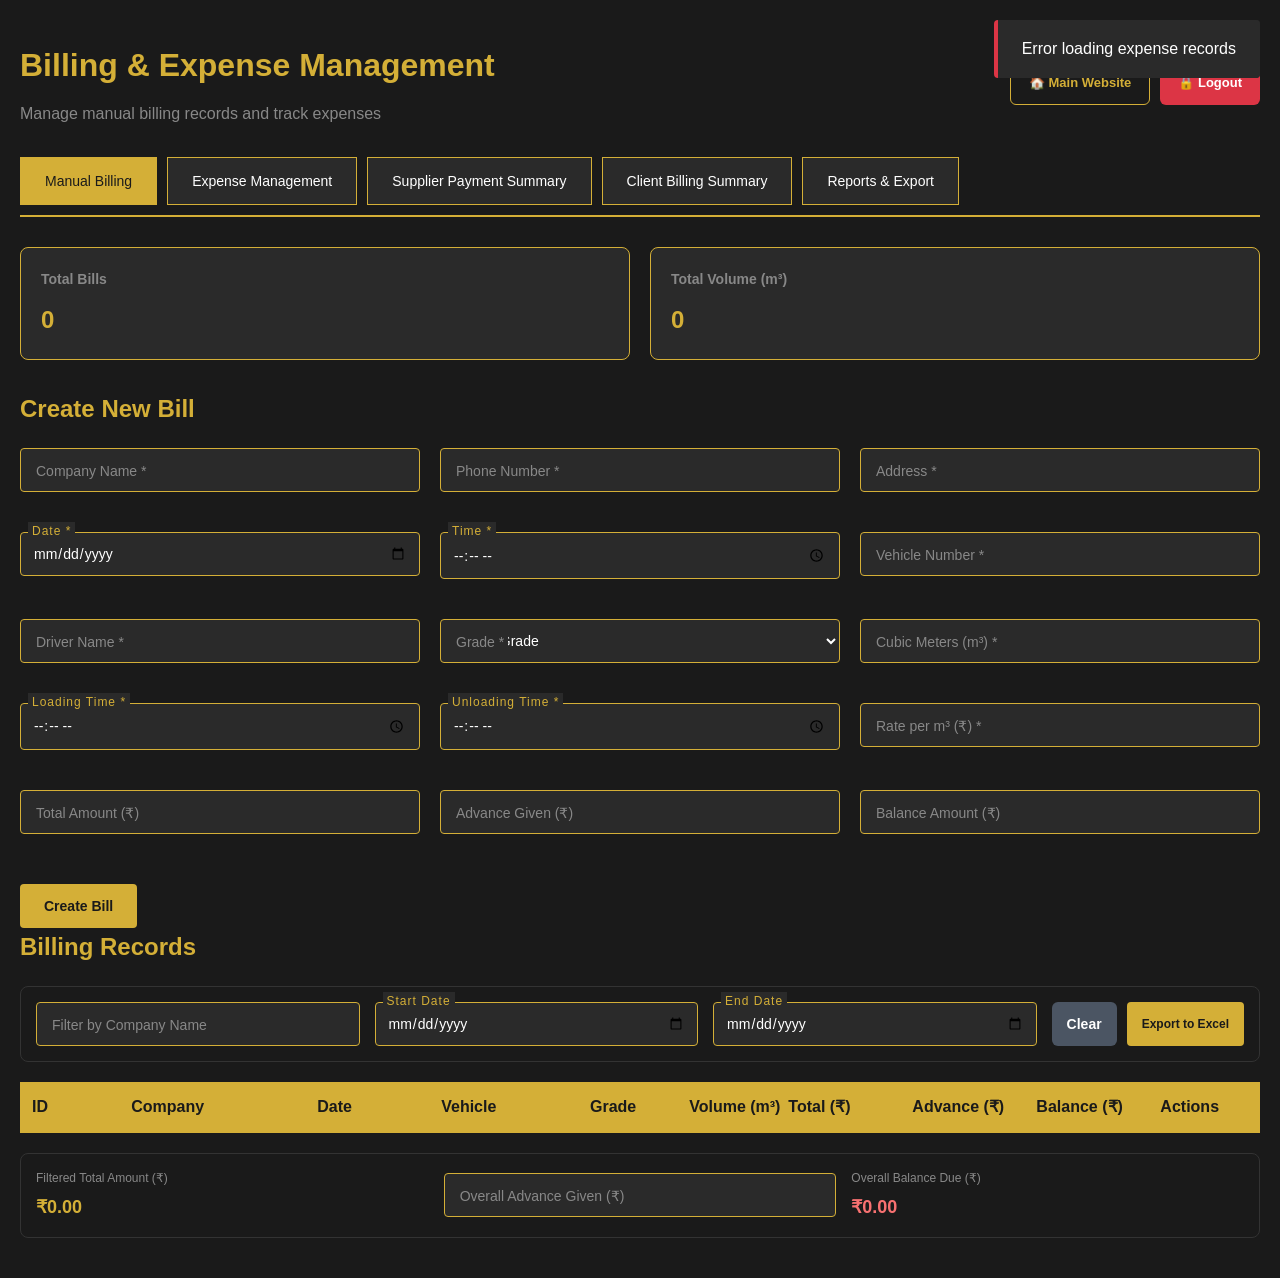
==== commit a719f1e6: "Fix JS syntax error in billing_expense.html causing data not to load - Fixed missing closing parenth" ====
--- a/templates/billing_expense.html
+++ b/templates/billing_expense.html
@@ -555,6 +555,8 @@
         <div class="tabs">
             <div class="tab active" data-tab="manual-billing">Manual Billing</div>
             <div class="tab" data-tab="expenses">Expense Management</div>
+            <div class="tab" data-tab="supplier-payment">Supplier Payment Summary</div>
+            <div class="tab" data-tab="client-billing">Client Billing Summary</div>
             <div class="tab" data-tab="reports">Reports & Export</div>
         </div>
 
@@ -605,6 +607,7 @@
                     <div class="form-group">
                         <select id="grade" required>
                             <option value="">Select Grade</option>
+                            <option value="M10">M10</option>
                             <option value="M15">M15</option>
                             <option value="M20">M20</option>
                             <option value="M25">M25</option>
@@ -647,7 +650,24 @@
             </form>
 
             <h2>Billing Records</h2>
-            <button class="btn-export" onclick="exportBillingExcel()">Export to Excel</button>
+            <div style="background:#1a1a1a; padding:15px; border-radius:8px; margin-bottom:20px; display:flex; gap:15px; align-items:center; flex-wrap:wrap; border:1px solid #333;">
+                <div class="form-group" style="margin-bottom:0; flex:1; min-width:200px;">
+                    <input type="text" id="filter-company-name" placeholder=" " oninput="applyBillingFilters()">
+                    <label>Filter by Company Name</label>
+                </div>
+                <div class="form-group" style="margin-bottom:0; flex:1; min-width:150px;">
+                    <input type="date" id="filter-billing-start" placeholder=" " onchange="applyBillingFilters()">
+                    <label>Start Date</label>
+                </div>
+                <div class="form-group" style="margin-bottom:0; flex:1; min-width:150px;">
+                    <input type="date" id="filter-billing-end" placeholder=" " onchange="applyBillingFilters()">
+                    <label>End Date</label>
+                </div>
+                <div style="display:flex; gap:10px;">
+                    <button class="btn-primary" onclick="clearBillingFilters()" style="padding:10px 15px; background:#4b5563; border:none; border-radius:6px; color:#fff; cursor:pointer;" type="button">Clear</button>
+                    <button class="btn-export" onclick="exportBillingExcel()" style="margin:0; padding:10px 15px;" type="button">Export to Excel</button>
+                </div>
+            </div>
             <table class="data-table">
                 <thead>
                     <tr>
@@ -666,6 +686,21 @@
                 <tbody id="billing-table-body">
                 </tbody>
             </table>
+            
+            <div style="background:#1a1a1a; padding:15px; border-radius:8px; margin-top:20px; border:1px solid #333; display:flex; flex-wrap:wrap; gap:15px; align-items:center;">
+                <div style="flex:1; min-width:150px;">
+                    <div style="color:#888; font-size:12px; margin-bottom:5px;">Filtered Total Amount (₹)</div>
+                    <div id="billing-filtered-total" style="font-size:18px; font-weight:700; color:#D4AF37;">₹0.00</div>
+                </div>
+                <div class="form-group" style="margin-bottom:0; flex:1; min-width:200px;">
+                    <input type="number" id="billing-overall-advance" placeholder=" " oninput="calculateBillingOverallBalance()">
+                    <label>Overall Advance Given (₹)</label>
+                </div>
+                <div style="flex:1; min-width:150px;">
+                    <div style="color:#888; font-size:12px; margin-bottom:5px;">Overall Balance Due (₹)</div>
+                    <div id="billing-overall-balance" style="font-size:18px; font-weight:700; color:#f87171;">₹0.00</div>
+                </div>
+            </div>
         </div>
 
         <!-- Expenses Tab -->
@@ -704,7 +739,11 @@
                         </div>
                         <div class="form-group">
                             <input type="text" id="expense-description" placeholder=" ">
-                            <label>Description / Notes</label>
+                            <label>Company Name</label>
+                        </div>
+                        <div class="form-group">
+                            <input type="text" id="expense-gst" placeholder=" ">
+                            <label>GST NO</label>
                         </div>
                     </div>
                 </div>
@@ -724,6 +763,12 @@
                             </select>
                             <label>Material Type *</label>
                         </div>
+                        <div class="form-group" id="quality-group" style="display:none;">
+                            <select id="material-quality" placeholder=" ">
+                                <option value="">Select Quality</option>
+                            </select>
+                            <label>Quality *</label>
+                        </div>
                         <div class="form-group">
                             <input type="number" id="exp-quantity" step="0.01" min="0" placeholder=" ">
                             <label>Quantity (Tons) *</label>
@@ -774,7 +819,25 @@
             <!-- Expense Records Table -->
             <div style="display:flex;justify-content:space-between;align-items:center;margin-top:36px;margin-bottom:12px;">
                 <h2 style="margin:0;">Expense Records</h2>
-                <button class="btn-export" onclick="exportExpensesExcel()">⬇ Export All to Excel</button>
+            </div>
+
+            <div style="background:#1a1a1a; padding:15px; border-radius:8px; margin-bottom:20px; display:flex; gap:15px; align-items:center; flex-wrap:wrap; border:1px solid #333;">
+                <div class="form-group" style="margin-bottom:0; flex:1; min-width:200px;">
+                    <input type="text" id="filter-expense-category" placeholder=" " oninput="applyExpenseFilters()">
+                    <label>Filter by Category / Material</label>
+                </div>
+                <div class="form-group" style="margin-bottom:0; flex:1; min-width:150px;">
+                    <input type="date" id="filter-expense-start" placeholder=" " onchange="applyExpenseFilters()">
+                    <label>Start Date</label>
+                </div>
+                <div class="form-group" style="margin-bottom:0; flex:1; min-width:150px;">
+                    <input type="date" id="filter-expense-end" placeholder=" " onchange="applyExpenseFilters()">
+                    <label>End Date</label>
+                </div>
+                <div style="display:flex; gap:10px;">
+                    <button class="btn-primary" onclick="clearExpenseFilters()" style="padding:10px 15px; background:#4b5563; border:none; border-radius:6px; color:#fff; cursor:pointer;" type="button">Clear</button>
+                    <button class="btn-export" onclick="exportExpensesExcel()" style="margin:0; padding:10px 15px;" type="button">Export to Excel</button>
+                </div>
             </div>
 
             <div style="overflow-x:auto;">
@@ -783,8 +846,11 @@
                         <tr>
                             <th>#</th>
                             <th>Date</th>
+                            <th>Company Name</th>
+                            <th>GST NO</th>
                             <th>Category</th>
                             <th>Material</th>
+                            <th>Quality</th>
                             <th>Qty (T)</th>
                             <th>Rate/T (₹)</th>
                             <th>Total (₹)</th>
@@ -796,6 +862,21 @@
                     <tbody id="expense-table-body"></tbody>
                 </table>
             </div>
+            
+            <div style="background:#1a1a1a; padding:15px; border-radius:8px; margin-top:20px; border:1px solid #333; display:flex; flex-wrap:wrap; gap:15px; align-items:center;">
+                <div style="flex:1; min-width:150px;">
+                    <div style="color:#888; font-size:12px; margin-bottom:5px;">Filtered Total Amount (₹)</div>
+                    <div id="expense-filtered-total" style="font-size:18px; font-weight:700; color:#D4AF37;">₹0.00</div>
+                </div>
+                <div class="form-group" style="margin-bottom:0; flex:1; min-width:200px;">
+                    <input type="number" id="expense-overall-advance" placeholder=" " oninput="calculateExpenseOverallBalance()">
+                    <label>Overall Advance Given (₹)</label>
+                </div>
+                <div style="flex:1; min-width:150px;">
+                    <div style="color:#888; font-size:12px; margin-bottom:5px;">Overall Balance Due (₹)</div>
+                    <div id="expense-overall-balance" style="font-size:18px; font-weight:700; color:#f87171;">₹0.00</div>
+                </div>
+            </div>
         </div>
 
         <!-- Reports Tab -->
@@ -838,6 +919,60 @@
             <!-- Live report preview -->
             <div id="report-results" style="margin-top:24px;">
                 <div id="report-content"></div>
+            </div>
+
+            <!-- ─── Company Billing Report ─────────────────────────────────── -->
+            <div class="expense-form-section" style="margin-top:36px;border-top:2px solid #D4AF3744;padding-top:24px;">
+                <h3>🏢 Company Billing Report</h3>
+                <p style="color:#888;font-size:13px;margin-bottom:16px;">Filter billing records by company name to see total cubic meters (m³), grades, rates, and advances given.</p>
+                <div class="form-grid" style="grid-template-columns:repeat(auto-fit,minmax(200px,1fr));">
+                    <div class="form-group" style="grid-column:span 2;">
+                        <input type="text" id="company-report-name" placeholder=" " oninput="companyReportHint()">
+                        <label>Company Name (Keyword) *</label>
+                    </div>
+                    <div class="form-group">
+                        <input type="date" id="company-report-start" placeholder=" ">
+                        <label>Start Date</label>
+                    </div>
+                    <div class="form-group">
+                        <input type="date" id="company-report-end" placeholder=" ">
+                        <label>End Date</label>
+                    </div>
+                </div>
+
+                <div style="margin-top:10px;margin-bottom:14px;">
+                    <span id="company-report-hint" style="font-size:12px;color:#D4AF37;"></span>
+                </div>
+
+                <div style="display:flex;gap:12px;flex-wrap:wrap;margin-top:8px;">
+                    <button class="btn-primary" onclick="previewCompanyReport()">📊 Preview Report</button>
+                    <button class="btn-pdf" style="padding:12px 24px;font-size:14px;" onclick="exportCompanyReportPDF()">📄 Download PDF Report</button>
+                </div>
+
+                <!-- inline preview -->
+                <div id="company-report-preview" style="margin-top:24px;"></div>
+            </div>
+
+            <!-- ─── Overall Company Summary Report ──────────────────────────── -->
+            <div class="expense-form-section" style="margin-top:36px;border-top:2px solid #D4AF3744;padding-top:24px;">
+                <h3>📋 Overall Company Summary Report</h3>
+                <p style="color:#888;font-size:13px;margin-bottom:16px;">Generate a complete PDF summary of <strong style="color:#D4AF37;">all companies</strong> — total deliveries, cubic meters, amount, advance, and balance for each.</p>
+                <div class="form-grid" style="grid-template-columns:repeat(auto-fit,minmax(200px,1fr));">
+                    <div class="form-group">
+                        <input type="date" id="summary-report-start" placeholder=" ">
+                        <label>Start Date (Optional)</label>
+                    </div>
+                    <div class="form-group">
+                        <input type="date" id="summary-report-end" placeholder=" ">
+                        <label>End Date (Optional)</label>
+                    </div>
+                </div>
+                <div style="display:flex;gap:12px;flex-wrap:wrap;margin-top:16px;align-items:center;">
+                    <button class="btn-primary" onclick="previewAllCompaniesSummary()" id="summary-preview-btn">📊 Preview Summary</button>
+                    <button class="btn-pdf" style="padding:12px 24px;font-size:14px;" onclick="exportAllCompaniesPDF()" id="summary-pdf-btn">📄 Download Summary PDF</button>
+                </div>
+                <!-- inline preview -->
+                <div id="all-companies-preview" style="margin-top:24px;"></div>
             </div>
 
             <!-- ─── Expense Category Report ─────────────────────────────────── -->
@@ -944,6 +1079,206 @@
                 <div id="desc-report-preview" style="margin-top:24px;"></div>
             </div>
         </div>
+
+        <!-- Supplier Payment Summary Tab -->
+        <div class="tab-content" id="supplier-payment">
+            <h2>Supplier Payment Summary</h2>
+            <p style="color:#888;font-size:14px;margin-bottom:20px;">
+                Search suppliers, review raw material expenses, and confirm payment statements with PDF generation.
+            </p>
+
+            <div class="expense-form-section">
+                <h3>Supplier Lookup</h3>
+                <div class="form-grid" style="grid-template-columns:repeat(auto-fit,minmax(220px,1fr));">
+                    <div class="form-group">
+                        <input type="text" id="supplier-name" placeholder=" ">
+                        <label>Supplier Name *</label>
+                    </div>
+                    <div class="form-group">
+                        <input type="date" id="supplier-start-date" placeholder=" ">
+                        <label>Start Date</label>
+                    </div>
+                    <div class="form-group">
+                        <input type="date" id="supplier-end-date" placeholder=" ">
+                        <label>End Date</label>
+                    </div>
+                    <div class="form-group" style="display:flex;align-items:center;gap:12px;">
+                        <input type="checkbox" id="supplier-include-paid">
+                        <label for="supplier-include-paid" style="position:static;top:auto;left:auto;color:#fff;font-size:14px;">Include Paid</label>
+                    </div>
+                </div>
+                <div style="display:flex;gap:12px;flex-wrap:wrap;align-items:center;margin-top:12px;">
+                    <button class="btn-primary" type="button" onclick="lookupSupplierPayment()">Search Supplier</button>
+                    <button class="btn-secondary" type="button" onclick="clearSupplierSearch()">Clear</button>
+                    <span id="supplier-status" style="font-size:13px;color:#D4AF37;"></span>
+                </div>
+            </div>
+
+            <div id="supplier-summary" style="display:none;">
+                <div class="stats-grid" style="grid-template-columns:repeat(auto-fit,minmax(180px,1fr));gap:14px;">
+                    <div class="stat-card"><h3>Supplier</h3><div class="value" id="supplier-name-value">—</div></div>
+                    <div class="stat-card"><h3>Total Amount</h3><div class="value" id="supplier-total">₹0</div></div>
+                    <div class="stat-card"><h3>Advance</h3><div class="value" id="supplier-advance">₹0</div></div>
+                    <div class="stat-card"><h3 id="supplier-balance-label">Balance</h3><div class="value" id="supplier-balance">₹0</div></div>
+                </div>
+
+                <div style="display:flex;gap:12px;flex-wrap:wrap;align-items:center;margin-top:20px;">
+                    <button class="btn-primary" type="button" onclick="confirmSupplierStatement()">Confirm & Generate PDF</button>
+                    <button class="btn-secondary" type="button" onclick="loadSupplierHistory()">Load History</button>
+                </div>
+
+                <div style="overflow-x:auto;margin-top:20px;">
+                    <table class="data-table">
+                        <thead>
+                            <tr>
+                                <th>#</th>
+                                <th>Expense ID</th>
+                                <th>Material</th>
+                                <th>Qty</th>
+                                <th>Price</th>
+                                <th>Delivery Date</th>
+                                <th>Advance</th>
+                                <th>Status</th>
+                            </tr>
+                        </thead>
+                        <tbody id="supplier-transactions"></tbody>
+                    </table>
+                </div>
+            </div>
+
+            <div class="expense-form-section" style="margin-top:32px;">
+                <h3>Supplier Statements History</h3>
+                <div style="overflow-x:auto;">
+                    <table class="data-table">
+                        <thead>
+                            <tr>
+                                <th>Number</th>
+                                <th>Supplier</th>
+                                <th>Date</th>
+                                <th>Total</th>
+                                <th>Advance</th>
+                                <th>Balance / CF</th>
+                                <th>PDF</th>
+                            </tr>
+                        </thead>
+                        <tbody id="supplier-history-body">
+                            <tr><td colspan="7" style="color:#888;padding:16px;">No history loaded yet.</td></tr>
+                        </tbody>
+                    </table>
+                </div>
+            </div>
+        </div>
+
+        <!-- Client Billing Summary Tab -->
+        <div class="tab-content" id="client-billing">
+            <h2>Client Billing Summary</h2>
+            <p style="color:#888;font-size:14px;margin-bottom:20px;">
+                Search a client, review unbilled loads, deduct advances, then confirm to generate a settled invoice PDF.
+            </p>
+
+            <div class="expense-form-section">
+                <h3>Client Lookup</h3>
+                <div class="form-grid" style="grid-template-columns:repeat(auto-fit,minmax(200px,1fr));">
+                    <div class="form-group" style="grid-column:span 2;">
+                        <input type="text" id="cbs-client-name" placeholder=" " onkeydown="if(event.key==='Enter'){event.preventDefault();lookupClientBilling();}">
+                        <label>Client Name *</label>
+                    </div>
+                    <div class="form-group">
+                        <input type="date" id="cbs-start-date" placeholder=" ">
+                        <label>Start Date (Optional)</label>
+                    </div>
+                    <div class="form-group">
+                        <input type="date" id="cbs-end-date" placeholder=" ">
+                        <label>End Date (Optional)</label>
+                    </div>
+                </div>
+                <div style="display:flex;gap:12px;flex-wrap:wrap;margin-top:8px;align-items:center;">
+                    <button class="btn-primary" type="button" onclick="lookupClientBilling()">Search Client</button>
+                    <button class="btn-secondary" type="button" onclick="clearClientBilling()">Clear</button>
+                    <span id="cbs-status" style="font-size:13px;color:#D4AF37;"></span>
+                </div>
+            </div>
+
+            <div id="cbs-results" style="display:none;margin-top:24px;">
+                <div id="cbs-summary-cards" style="display:grid;grid-template-columns:repeat(auto-fit,minmax(180px,1fr));gap:14px;margin-bottom:20px;"></div>
+
+                <div class="expense-form-section" style="margin-bottom:20px;">
+                    <h3 style="margin-top:0;">Deduct Advance</h3>
+                    <p style="color:#888;font-size:13px;margin-bottom:14px;">
+                        Enter the advance amount to deduct from this bill, then click <strong style="color:#D4AF37;">Update Balance</strong>.
+                        If advance is greater than total, the leftover is shown as Advance Carried Forward.
+                    </p>
+                    <div class="form-grid" style="grid-template-columns:repeat(auto-fit,minmax(200px,1fr));margin-bottom:0;">
+                        <div class="form-group">
+                            <input type="number" id="cbs-advance-input" min="0" step="0.01" placeholder=" " oninput="previewClientAdvanceDeduction()">
+                            <label>Advance Amount to Deduct (₹)</label>
+                        </div>
+                        <div style="display:flex;align-items:center;gap:10px;flex-wrap:wrap;padding-bottom:8px;">
+                            <button class="btn-primary" type="button" onclick="applyClientAdvanceDeduction()">Update Balance</button>
+                            <button class="btn-secondary" type="button" onclick="resetClientAdvanceDeduction()">Reset to Recorded</button>
+                        </div>
+                    </div>
+                    <div id="cbs-deduct-preview" style="margin-top:12px;font-size:13px;color:#D4AF37;"></div>
+                </div>
+
+                <div style="display:flex;justify-content:space-between;align-items:center;flex-wrap:wrap;gap:10px;margin-bottom:12px;">
+                    <h3 style="color:#D4AF37;margin:0;" id="cbs-client-heading">Loads</h3>
+                    <div style="display:flex;gap:10px;flex-wrap:wrap;">
+                        <button class="btn-pdf" type="button" id="cbs-confirm-btn" style="padding:12px 22px;font-size:14px;" onclick="confirmClientBilling()">Confirm &amp; Generate Bill</button>
+                    </div>
+                </div>
+
+                <div style="overflow-x:auto;">
+                    <table class="data-table" id="cbs-loads-table">
+                        <thead>
+                            <tr>
+                                <th>#</th>
+                                <th>M#</th>
+                                <th>Delivery Date</th>
+                                <th>Qty (m³)</th>
+                                <th>Rate</th>
+                                <th>Price (₹)</th>
+                            </tr>
+                        </thead>
+                        <tbody id="cbs-loads-body"></tbody>
+                        <tfoot>
+                            <tr style="background:#1a1a1a;border-top:2px solid #D4AF37;">
+                                <td colspan="5" style="padding:10px;font-weight:700;color:#D4AF37;text-align:right;">Grand Total →</td>
+                                <td style="padding:10px;font-weight:700;color:#D4AF37;" id="cbs-table-total">₹0.00</td>
+                            </tr>
+                        </tfoot>
+                    </table>
+                </div>
+
+                <div id="cbs-edge-note" style="margin-top:14px;font-size:13px;color:#888;"></div>
+            </div>
+
+            <div class="expense-form-section" style="margin-top:36px;border-top:2px solid #D4AF3744;padding-top:24px;">
+                <h3>Previous Client Bills</h3>
+                <p style="color:#888;font-size:13px;margin-bottom:14px;">Saved invoices linked to this client (or all clients if search is empty).</p>
+                <div style="display:flex;gap:12px;flex-wrap:wrap;margin-bottom:14px;">
+                    <button class="btn-secondary" type="button" onclick="loadClientBillingHistory()">Refresh History</button>
+                </div>
+                <div style="overflow-x:auto;">
+                    <table class="data-table">
+                        <thead>
+                            <tr>
+                                <th>Invoice #</th>
+                                <th>Client</th>
+                                <th>Bill Date</th>
+                                <th>Total</th>
+                                <th>Advance</th>
+                                <th>Balance / CF</th>
+                                <th>PDF</th>
+                            </tr>
+                        </thead>
+                        <tbody id="cbs-history-body">
+                            <tr><td colspan="7" style="color:#888;padding:16px;">No history loaded yet.</td></tr>
+                        </tbody>
+                    </table>
+                </div>
+            </div>
+        </div>
     </div>
 
     <!-- ═══ Edit Bill Modal ═══════════════════════════════════════════════ -->
@@ -984,6 +1319,7 @@
                 <div class="form-group">
                     <select id="edit-grade" required>
                         <option value="">Select Grade</option>
+                        <option value="M10">M10</option>
                         <option value="M15">M15</option>
                         <option value="M20">M20</option>
                         <option value="M25">M25</option>
@@ -1055,7 +1391,11 @@
                     </div>
                     <div class="form-group">
                         <input type="text" id="edit-expense-description" placeholder=" ">
-                        <label>Description / Notes</label>
+                        <label>Company Name</label>
+                    </div>
+                    <div class="form-group">
+                        <input type="text" id="edit-expense-gst" placeholder=" ">
+                        <label>GST NO</label>
                     </div>
                 </div>
             </div>
@@ -1072,6 +1412,12 @@
                             <option value="Aggregate">Aggregate</option>
                         </select>
                         <label>Material Type *</label>
+                    </div>
+                    <div class="form-group" id="edit-quality-group" style="display:none;">
+                        <select id="edit-material-quality" placeholder=" ">
+                            <option value="">Select Quality</option>
+                        </select>
+                        <label>Quality *</label>
                     </div>
                     <div class="form-group">
                         <input type="number" id="edit-exp-quantity" step="0.01" min="0" placeholder=" ">
@@ -1220,6 +1566,35 @@
         const expRate       = document.getElementById('exp-rate');
         const expAdvance    = document.getElementById('exp-advance');
 
+        // Quality options map
+        const QUALITY_OPTIONS = {
+            'Jelly Stones': ['12mm', '20mm'],
+            'M-Sand':       ['msand', 'dust']
+        };
+
+        function updateQualityDropdown(materialSelectId, qualityGroupId, qualitySelectId) {
+            const matVal = document.getElementById(materialSelectId).value;
+            const grp    = document.getElementById(qualityGroupId);
+            const sel    = document.getElementById(qualitySelectId);
+            const opts   = QUALITY_OPTIONS[matVal];
+            if (opts) {
+                sel.innerHTML = '<option value="">Select Quality</option>' +
+                    opts.map(o => `<option value="${o}">${o}</option>`).join('');
+                grp.style.display = '';
+            } else {
+                sel.innerHTML = '<option value="">Select Quality</option>';
+                grp.style.display = 'none';
+            }
+        }
+
+        document.getElementById('material-type').addEventListener('change', () => {
+            updateQualityDropdown('material-type', 'quality-group', 'material-quality');
+        });
+
+        document.getElementById('edit-material-type').addEventListener('change', () => {
+            updateQualityDropdown('edit-material-type', 'edit-quality-group', 'edit-material-quality');
+        });
+
         // Toggle Raw Material section based on category
         expCat.addEventListener('change', () => {
             const isRaw = expCat.value === 'Raw Material';
@@ -1254,25 +1629,33 @@
             const category    = expCat.value;
             const date        = document.getElementById('expense-date').value;
             const description = document.getElementById('expense-description').value;
+            const gst_no      = document.getElementById('expense-gst').value;
             const isRaw       = category === 'Raw Material';
 
-            let data = { category, date, description };
+            let data = { category, date, description, gst_no };
 
             if (isRaw) {
                 const materialType = document.getElementById('material-type').value;
+                const quality      = document.getElementById('material-quality').value;
                 const quantity     = parseFloat(expQty.value)     || 0;
                 const rate         = parseFloat(expRate.value)    || 0;
                 const advance      = parseFloat(expAdvance.value) || 0;
                 const total        = quantity * rate;
                 const balance      = total - advance;
+                const needsQuality = QUALITY_OPTIONS.hasOwnProperty(materialType);
 
                 if (!materialType || !quantity || !rate) {
                     showToast('Please fill in material type, quantity, and rate.', 'error');
                     return;
                 }
+                if (needsQuality && !quality) {
+                    showToast('Please select a quality for this material.', 'error');
+                    return;
+                }
 
                 data = { ...data,
                     material_type: materialType,
+                    quality: quality || '',
                     quantity, rate_per_ton: rate,
                     total_amount: total,
                     advance_amount: advance,
@@ -1407,7 +1790,285 @@
             setTimeout(() => exportExpensesExcel(), 600);
         }
 
-        // ═══ EXPENSE CATEGORY REPORT ═══════════════════════════════════════
+        // ═══ COMPANY BILLING REPORT ══════════════════════════════════════
+        function companyReportHint() {
+            const kw = (document.getElementById('company-report-name').value || '').trim();
+            const hint = document.getElementById('company-report-hint');
+            hint.textContent = kw ? `Searching for: "${kw}"` : '';
+        }
+
+        async function previewCompanyReport() {
+            const keyword   = (document.getElementById('company-report-name').value || '').trim().toLowerCase();
+            const startDate = document.getElementById('company-report-start').value;
+            const endDate   = document.getElementById('company-report-end').value;
+            const preview   = document.getElementById('company-report-preview');
+
+            if (!keyword) {
+                preview.innerHTML = '<p style="color:#f87171;">⚠️ Please enter a company name keyword.</p>';
+                return;
+            }
+
+            preview.innerHTML = '<p style="color:#D4AF37;">⏳ Searching…</p>';
+
+            try {
+                const res  = await fetch('/api/manual-billing');
+                const json = await res.json();
+                let recs   = json.data || [];
+
+                // Resolve a typo to one company, then return only that company's records.
+                // Matching each word independently previously mixed similarly named customers.
+                function levenshtein(a, b) {
+                    const m = a.length, n = b.length;
+                    const dp = Array.from({length: m+1}, (_, i) => Array.from({length: n+1}, (_, j) => i===0?j:j===0?i:0));
+                    for (let i=1;i<=m;i++) for (let j=1;j<=n;j++)
+                        dp[i][j] = a[i-1]===b[j-1] ? dp[i-1][j-1] : 1+Math.min(dp[i-1][j],dp[i][j-1],dp[i-1][j-1]);
+                    return dp[m][n];
+                }
+                function normaliseCompanyName(value) {
+                    return (value || '').toLowerCase().replace(/[^a-z0-9]/g, '');
+                }
+                function resolveCompanyName(search, records) {
+                    const wanted = normaliseCompanyName(search);
+                    const names = [...new Set(records.map(r => r.company_name || '').filter(Boolean))];
+                    let bestName = '';
+                    let bestScore = Infinity;
+                    names.forEach(name => {
+                        const candidate = normaliseCompanyName(name);
+                        if (candidate === wanted) { bestName = name; bestScore = 0; return; }
+                        const distance = levenshtein(wanted, candidate);
+                        const score = distance / Math.max(wanted.length, candidate.length, 1);
+                        if (score < bestScore) { bestName = name; bestScore = score; }
+                    });
+                    return bestScore <= 0.3 ? bestName : '';
+                }
+                const matchedCompany = resolveCompanyName(keyword, recs);
+                recs = matchedCompany
+                    ? recs.filter(r => normaliseCompanyName(r.company_name) === normaliseCompanyName(matchedCompany))
+                    : [];
+
+                // Date range
+                if (startDate) recs = recs.filter(r => r.date >= startDate);
+                if (endDate)   recs = recs.filter(r => r.date <= endDate);
+                
+                // Sort by date
+                recs.sort((a,b) => (a.date||'').localeCompare(b.date||''));
+
+                const totalM3  = recs.reduce((s,r) => s + parseFloat(r.cubic_meters||0), 0);
+                const totalAmt = recs.reduce((s,r) => s + parseFloat(r.total_amount||0), 0);
+                const totalAdv = recs.reduce((s,r) => s + parseFloat(r.advance_amount||0), 0);
+                const totalBal = recs.reduce((s,r) => s + parseFloat(r.balance_amount||0), 0);
+
+                if (!recs.length) {
+                    preview.innerHTML = `<p style="color:#f87171;">⚠️ No records found matching "${keyword}".</p>`;
+                    return;
+                }
+
+                const period = (startDate || endDate) ? `${startDate||'Start'} → ${endDate||'Today'}` : 'All Time';
+
+                const rows = recs.map((r, i) => {
+                    const m3   = parseFloat(r.cubic_meters||0);
+                    const rate = parseFloat(r.rate_per_cubic||0);
+                    const amt  = parseFloat(r.total_amount||0);
+                    const adv  = parseFloat(r.advance_amount||0);
+                    const bal  = parseFloat(r.balance_amount||0);
+                    
+                    const hiDesc = (r.company_name||'—').replace(new RegExp(keyword, 'gi'), m => `<mark style="background:#D4AF3755;color:#fff;border-radius:2px;">${m}</mark>`);
+                    
+                    return `<tr style="background:${i%2===0?'#1e1e1e':'#252525'}">
+                        <td style="padding:7px 10px;color:#aaa;">${i+1}</td>
+                        <td style="padding:7px 10px;">${r.date||'—'}</td>
+                        <td style="padding:7px 10px;">${hiDesc}</td>
+                        <td style="padding:7px 10px;color:#ccc;">${r.grade||'—'}</td>
+                        <td style="padding:7px 10px;">${m3.toFixed(2)}</td>
+                        <td style="padding:7px 10px;">₹${rate.toLocaleString('en-IN',{minimumFractionDigits:2})}</td>
+                        <td style="padding:7px 10px;font-weight:700;color:#fff;">₹${amt.toLocaleString('en-IN',{minimumFractionDigits:2})}</td>
+                        <td style="padding:7px 10px;color:#4ade80;">₹${adv.toLocaleString('en-IN',{minimumFractionDigits:2})}</td>
+                        <td style="padding:7px 10px;color:#f87171;">₹${bal.toLocaleString('en-IN',{minimumFractionDigits:2})}</td>
+                    </tr>`;
+                }).join('');
+
+                preview.innerHTML = `
+                <div style="background:#141414;border:1px solid #D4AF3744;border-radius:10px;padding:20px;margin-top:8px;">
+                    <div style="display:flex;justify-content:space-between;align-items:center;margin-bottom:16px;flex-wrap:wrap;gap:8px;">
+                        <div>
+                            <div style="font-size:15px;font-weight:700;color:#D4AF37;">🔍 Results for: "${matchedCompany || keyword}"</div>
+                            <div style="font-size:12px;color:#888;margin-top:2px;">📅 ${period} &nbsp;|&nbsp; ${recs.length} record(s)</div>
+                        </div>
+                        <div style="display:flex;gap:10px;flex-wrap:wrap;">
+                            <div style="background:#222;border:1px solid #D4AF3744;border-radius:8px;padding:10px 18px;text-align:center;">
+                                <div style="font-size:11px;color:#888;margin-bottom:2px;">TOTAL M³</div>
+                                <div style="font-size:16px;font-weight:700;color:#D4AF37;">${totalM3.toFixed(2)}</div>
+                            </div>
+                            <div style="background:#222;border:1px solid #D4AF3744;border-radius:8px;padding:10px 18px;text-align:center;">
+                                <div style="font-size:11px;color:#888;margin-bottom:2px;">TOTAL AMOUNT</div>
+                                <div style="font-size:16px;font-weight:700;color:#D4AF37;">₹${totalAmt.toLocaleString('en-IN',{minimumFractionDigits:2})}</div>
+                            </div>
+                            <div style="background:#222;border:1px solid #4ade8044;border-radius:8px;padding:10px 18px;text-align:center;">
+                                <div style="font-size:11px;color:#888;margin-bottom:2px;">ADVANCE GIVEN</div>
+                                <div style="font-size:16px;font-weight:700;color:#4ade80;">₹${totalAdv.toLocaleString('en-IN',{minimumFractionDigits:2})}</div>
+                            </div>
+                        </div>
+                    </div>
+                    <div style="overflow-x:auto;">
+                        <table style="width:100%;border-collapse:collapse;font-size:13px;">
+                            <thead>
+                                <tr style="background:#D4AF37;">
+                                    <th style="padding:8px 10px;text-align:left;color:#1a1a1a;">#</th>
+                                    <th style="padding:8px 10px;text-align:left;color:#1a1a1a;">Date</th>
+                                    <th style="padding:8px 10px;text-align:left;color:#1a1a1a;">Company</th>
+                                    <th style="padding:8px 10px;text-align:left;color:#1a1a1a;">Grade</th>
+                                    <th style="padding:8px 10px;text-align:left;color:#1a1a1a;">Qty (m³)</th>
+                                    <th style="padding:8px 10px;text-align:left;color:#1a1a1a;">Rate</th>
+                                    <th style="padding:8px 10px;text-align:left;color:#1a1a1a;">Total (₹)</th>
+                                    <th style="padding:8px 10px;text-align:left;color:#1a1a1a;">Advance (₹)</th>
+                                    <th style="padding:8px 10px;text-align:left;color:#1a1a1a;">Balance (₹)</th>
+                                </tr>
+                            </thead>
+                            <tbody>${rows}</tbody>
+                            <tfoot>
+                                <tr style="background:#1a1a1a;border-top:2px solid #D4AF37;">
+                                    <td colspan="4" style="padding:10px;font-weight:700;color:#D4AF37;text-align:right;">TOTALS →</td>
+                                    <td style="padding:10px;font-weight:700;color:#D4AF37;">${totalM3.toFixed(2)}</td>
+                                    <td style="padding:10px;"></td>
+                                    <td style="padding:10px;font-weight:700;color:#D4AF37;">₹${totalAmt.toLocaleString('en-IN',{minimumFractionDigits:2})}</td>
+                                    <td style="padding:10px;font-weight:700;color:#4ade80;">₹${totalAdv.toLocaleString('en-IN',{minimumFractionDigits:2})}</td>
+                                    <td style="padding:10px;font-weight:700;color:#f87171;">₹${totalBal.toLocaleString('en-IN',{minimumFractionDigits:2})}</td>
+                                </tr>
+                            </tfoot>
+                        </table>
+                    </div>
+                </div>`;
+            } catch(err) {
+                preview.innerHTML = `<p style="color:#f87171;">Error: ${err.message}</p>`;
+            }
+        }
+
+        function exportCompanyReportPDF() {
+            const keyword   = (document.getElementById('company-report-name').value || '').trim();
+            const startDate = document.getElementById('company-report-start').value;
+            const endDate   = document.getElementById('company-report-end').value;
+            if (!keyword) { alert('Please enter a company name keyword first.'); return; }
+            let url = '/api/reports/company-billing/pdf?company=' + encodeURIComponent(keyword);
+            if (startDate) url += '&start=' + startDate;
+            if (endDate)   url += '&end='   + endDate;
+            window.open(url, '_blank');
+        }
+
+        // ── Overall Company Summary ─────────────────────────────────────────
+        async function previewAllCompaniesSummary() {
+            const startDate = document.getElementById('summary-report-start').value;
+            const endDate   = document.getElementById('summary-report-end').value;
+            const preview   = document.getElementById('all-companies-preview');
+            preview.innerHTML = '<p style="color:#D4AF37;">⏳ Loading all records…</p>';
+            try {
+                const res  = await fetch('/api/manual-billing');
+                const json = await res.json();
+                let recs   = json.data || [];
+                if (startDate) recs = recs.filter(r => r.date >= startDate);
+                if (endDate)   recs = recs.filter(r => r.date <= endDate);
+
+                // Group by normalised company name (trimmed, uppercase)
+                const groups = {};
+                recs.forEach(r => {
+                    const key = (r.company_name || '—').trim().toUpperCase();
+                    if (!groups[key]) groups[key] = {name: key, count:0, m3:0, amount:0, advance:0, balance:0};
+                    groups[key].count++;
+                    groups[key].m3      += parseFloat(r.cubic_meters    || 0);
+                    groups[key].amount  += parseFloat(r.total_amount    || 0);
+                    groups[key].advance += parseFloat(r.advance_amount  || 0);
+                    groups[key].balance += parseFloat(r.balance_amount  || 0);
+                });
+
+                const sorted = Object.values(groups).sort((a,b) => a.name.localeCompare(b.name));
+                if (!sorted.length) { preview.innerHTML = '<p style="color:#f87171;">⚠️ No records found.</p>'; return; }
+
+                const totM3  = sorted.reduce((s,g)=>s+g.m3,0);
+                const totAmt = sorted.reduce((s,g)=>s+g.amount,0);
+                const totAdv = sorted.reduce((s,g)=>s+g.advance,0);
+                const totBal = sorted.reduce((s,g)=>s+g.balance,0);
+                const period = (startDate||endDate) ? `${startDate||'Start'} → ${endDate||'Today'}` : 'All Time';
+
+                const fmt = n => '₹'+n.toLocaleString('en-IN',{minimumFractionDigits:2});
+
+                const rows = sorted.map((g,i) => `<tr style="background:${i%2===0?'#1e1e1e':'#252525'}">
+                    <td style="padding:7px 10px;color:#aaa;">${i+1}</td>
+                    <td style="padding:7px 10px;font-weight:600;color:#fff;">${g.name}</td>
+                    <td style="padding:7px 10px;text-align:center;color:#D4AF37;">${g.count}</td>
+                    <td style="padding:7px 10px;text-align:right;color:#D4AF37;">${g.m3.toFixed(2)}</td>
+                    <td style="padding:7px 10px;text-align:right;font-weight:700;color:#fff;">${fmt(g.amount)}</td>
+                    <td style="padding:7px 10px;text-align:right;color:#4ade80;">${fmt(g.advance)}</td>
+                    <td style="padding:7px 10px;text-align:right;color:#f87171;">${fmt(g.balance)}</td>
+                </tr>`).join('');
+
+                preview.innerHTML = `
+                <div style="background:#141414;border:1px solid #D4AF3744;border-radius:10px;padding:20px;margin-top:8px;">
+                    <div style="display:flex;justify-content:space-between;align-items:center;margin-bottom:16px;flex-wrap:wrap;gap:8px;">
+                        <div>
+                            <div style="font-size:15px;font-weight:700;color:#D4AF37;">📋 All Companies Summary</div>
+                            <div style="font-size:12px;color:#888;margin-top:2px;">📅 ${period} &nbsp;|&nbsp; ${sorted.length} companies &nbsp;|&nbsp; ${recs.length} records</div>
+                        </div>
+                        <div style="display:flex;gap:10px;flex-wrap:wrap;">
+                            <div style="background:#222;border:1px solid #D4AF3744;border-radius:8px;padding:10px 18px;text-align:center;">
+                                <div style="font-size:11px;color:#888;margin-bottom:2px;">TOTAL M³</div>
+                                <div style="font-size:16px;font-weight:700;color:#D4AF37;">${totM3.toFixed(2)}</div>
+                            </div>
+                            <div style="background:#222;border:1px solid #D4AF3744;border-radius:8px;padding:10px 18px;text-align:center;">
+                                <div style="font-size:11px;color:#888;margin-bottom:2px;">TOTAL AMOUNT</div>
+                                <div style="font-size:16px;font-weight:700;color:#D4AF37;">${fmt(totAmt)}</div>
+                            </div>
+                            <div style="background:#222;border:1px solid #4ade8044;border-radius:8px;padding:10px 18px;text-align:center;">
+                                <div style="font-size:11px;color:#888;margin-bottom:2px;">TOTAL ADVANCE</div>
+                                <div style="font-size:16px;font-weight:700;color:#4ade80;">${fmt(totAdv)}</div>
+                            </div>
+                            <div style="background:#222;border:1px solid #f8717144;border-radius:8px;padding:10px 18px;text-align:center;">
+                                <div style="font-size:11px;color:#888;margin-bottom:2px;">TOTAL BALANCE</div>
+                                <div style="font-size:16px;font-weight:700;color:#f87171;">${fmt(totBal)}</div>
+                            </div>
+                        </div>
+                    </div>
+                    <div style="overflow-x:auto;">
+                        <table style="width:100%;border-collapse:collapse;font-size:13px;">
+                            <thead>
+                                <tr style="background:#D4AF37;">
+                                    <th style="padding:8px 10px;text-align:left;color:#1a1a1a;">#</th>
+                                    <th style="padding:8px 10px;text-align:left;color:#1a1a1a;">Company Name</th>
+                                    <th style="padding:8px 10px;text-align:center;color:#1a1a1a;">Deliveries</th>
+                                    <th style="padding:8px 10px;text-align:right;color:#1a1a1a;">Total M³</th>
+                                    <th style="padding:8px 10px;text-align:right;color:#1a1a1a;">Total Amount (₹)</th>
+                                    <th style="padding:8px 10px;text-align:right;color:#1a1a1a;">Advance (₹)</th>
+                                    <th style="padding:8px 10px;text-align:right;color:#1a1a1a;">Balance (₹)</th>
+                                </tr>
+                            </thead>
+                            <tbody>${rows}</tbody>
+                            <tfoot>
+                                <tr style="background:#1a1a1a;border-top:2px solid #D4AF37;">
+                                    <td colspan="2" style="padding:10px;font-weight:700;color:#D4AF37;text-align:right;">GRAND TOTALS →</td>
+                                    <td style="padding:10px;font-weight:700;color:#D4AF37;text-align:center;">${recs.length}</td>
+                                    <td style="padding:10px;font-weight:700;color:#D4AF37;text-align:right;">${totM3.toFixed(2)}</td>
+                                    <td style="padding:10px;font-weight:700;color:#D4AF37;text-align:right;">${fmt(totAmt)}</td>
+                                    <td style="padding:10px;font-weight:700;color:#4ade80;text-align:right;">${fmt(totAdv)}</td>
+                                    <td style="padding:10px;font-weight:700;color:#f87171;text-align:right;">${fmt(totBal)}</td>
+                                </tr>
+                            </tfoot>
+                        </table>
+                    </div>
+                </div>`;
+            } catch(err) {
+                preview.innerHTML = `<p style="color:#f87171;">⚠️ Error: ${err.message}</p>`;
+            }
+        }
+
+        function exportAllCompaniesPDF() {
+            const startDate = document.getElementById('summary-report-start').value;
+            const endDate   = document.getElementById('summary-report-end').value;
+            let url = '/api/reports/all-companies-summary/pdf';
+            const params = [];
+            if (startDate) params.push('start=' + startDate);
+            if (endDate)   params.push('end='   + endDate);
+            if (params.length) url += '?' + params.join('&');
+            window.open(url, '_blank');
+        }
+
         function toggleCatReportMaterial() {
             const cat = document.getElementById('cat-report-category').value;
             const grp = document.getElementById('cat-report-material-group');
@@ -1728,38 +2389,82 @@
                 const result = await response.json();
                 if (result.success) {
                     _billingCache = result.data;
-                    const tbody = document.getElementById('billing-table-body');
-                    tbody.innerHTML = '';
-                    let totalVolume = 0;
-                    result.data.forEach(record => {
-                        totalVolume += record.cubic_meters || 0;
-                        tbody.innerHTML += `
-                            <tr>
-                                <td>${record.id}</td>
-                                <td>${record.company_name}</td>
-                                <td>${record.date}</td>
-                                <td>${record.vehicle_number}</td>
-                                <td>${record.grade}</td>
-                                <td>${record.cubic_meters}</td>
-                                <td>₹${(record.total_amount || 0).toFixed(2)}</td>
-                                <td>₹${(record.advance_amount || 0).toFixed(2)}</td>
-                                <td>₹${(record.balance_amount || 0).toFixed(2)}</td>
-                                <td>
-                                    <div class="action-buttons">
-                                        <button class="btn-small btn-success" onclick="downloadBillPDF('${record.id}')">PDF</button>
-                                        <button class="btn-small" style="background:#f59e0b;color:#1a1a1a;border:none;border-radius:4px;padding:6px 12px;font-size:12px;font-weight:700;cursor:pointer;" onclick="openEditBill('${record.id}')">Edit</button>
-                                        <button class="btn-small btn-danger" onclick="deleteBill('${record.id}')">Delete</button>
-                                    </div>
-                                </td>
-                            </tr>
-                        `;
-                    });
-                    document.getElementById('total-bills').textContent = result.data.length;
-                    document.getElementById('total-volume').textContent = totalVolume.toFixed(1);
+                    applyBillingFilters();
                 }
             } catch (error) {
                 showToast('Error loading billing records', 'error');
             }
+        }
+
+        function renderBillingTable(data) {
+            const tbody = document.getElementById('billing-table-body');
+            tbody.innerHTML = '';
+            let totalVolume = 0;
+            let totalAmt = 0;
+            data.forEach(record => {
+                totalVolume += record.cubic_meters || 0;
+                totalAmt += parseFloat(record.total_amount || 0);
+                tbody.innerHTML += `
+                    <tr>
+                        <td>${record.id}</td>
+                        <td>${record.company_name}</td>
+                        <td>${record.date}</td>
+                        <td>${record.vehicle_number}</td>
+                        <td>${record.grade}</td>
+                        <td>${record.cubic_meters}</td>
+                        <td>₹${(record.total_amount || 0).toFixed(2)}</td>
+                        <td>₹${(record.advance_amount || 0).toFixed(2)}</td>
+                        <td>₹${(record.balance_amount || 0).toFixed(2)}</td>
+                        <td>
+                            <div class="action-buttons">
+                                <button class="btn-small btn-success" onclick="downloadBillPDF('${record.id}')">PDF</button>
+                                <button class="btn-small" style="background:#f59e0b;color:#1a1a1a;border:none;border-radius:4px;padding:6px 12px;font-size:12px;font-weight:700;cursor:pointer;" onclick="openEditBill('${record.id}')">Edit</button>
+                                <button class="btn-small btn-danger" onclick="deleteBill('${record.id}')">Delete</button>
+                            </div>
+                        </td>
+                    </tr>
+                `;
+            });
+            document.getElementById('total-bills').textContent = data.length;
+            document.getElementById('total-volume').textContent = totalVolume.toFixed(1);
+            
+            document.getElementById('billing-filtered-total').textContent = '₹' + totalAmt.toLocaleString('en-IN', {minimumFractionDigits:2});
+            document.getElementById('billing-filtered-total').dataset.val = totalAmt;
+            calculateBillingOverallBalance();
+        }
+
+        function calculateBillingOverallBalance() {
+            const total = parseFloat(document.getElementById('billing-filtered-total').dataset.val || 0);
+            const adv = parseFloat(document.getElementById('billing-overall-advance').value || 0);
+            const bal = total - adv;
+            document.getElementById('billing-overall-balance').textContent = '₹' + bal.toLocaleString('en-IN', {minimumFractionDigits:2});
+            document.getElementById('billing-overall-balance').style.color = bal >= 0 ? '#f87171' : '#4ade80';
+        }
+
+        function applyBillingFilters() {
+            let filtered = _billingCache;
+            const company = document.getElementById('filter-company-name').value.toLowerCase();
+            const startDate = document.getElementById('filter-billing-start').value;
+            const endDate = document.getElementById('filter-billing-end').value;
+
+            if (company) {
+                filtered = filtered.filter(r => (r.company_name || '').toLowerCase().includes(company));
+            }
+            if (startDate) {
+                filtered = filtered.filter(r => r.date >= startDate);
+            }
+            if (endDate) {
+                filtered = filtered.filter(r => r.date <= endDate);
+            }
+            
+            renderBillingTable(filtered);
+        }
+
+        function clearBillingFilters() {
+            document.getElementById('filter-company-name').value = '';
+            document.getElementById('filter-billing-start').value = '';
+            document.getElementById('filter-billing-end').value = '';
+            applyBillingFilters();
         }
 
         function openEditBill(id) {
@@ -1840,56 +2545,103 @@
                 const result   = await response.json();
                 if (!result.success) return;
                 _expenseCache = result.data;
-
-                const tbody = document.getElementById('expense-table-body');
-                tbody.innerHTML = '';
-
-                let totalAmt = 0, monthlyAmt = 0, rawAmt = 0, otherAmt = 0;
-                const now = new Date();
-
-                result.data.forEach((rec, i) => {
-                    const amt     = parseFloat(rec.total_amount || rec.amount || 0);
-                    const advance = parseFloat(rec.advance_amount || 0);
-                    const balance = parseFloat(rec.balance_amount || amt);
-                    totalAmt += amt;
-
-                    const d = new Date(rec.date);
-                    if (d.getMonth() === now.getMonth() && d.getFullYear() === now.getFullYear())
-                        monthlyAmt += amt;
-
-                    if (rec.category === 'Raw Material') rawAmt += amt;
-                    else otherAmt += amt;
-
-                    const isRaw = rec.category === 'Raw Material';
-                    tbody.innerHTML += `
-                    <tr>
-                        <td>${i + 1}</td>
-                        <td>${rec.date || '—'}</td>
-                        <td><span style="background:#D4AF3722;color:#D4AF37;padding:2px 8px;border-radius:4px;font-size:12px;">${rec.category}</span></td>
-                        <td>${rec.material_type || '—'}</td>
-                        <td>${isRaw ? (rec.quantity || '—') : '—'}</td>
-                        <td>${isRaw ? '₹' + parseFloat(rec.rate_per_ton || 0).toFixed(2) : '—'}</td>
-                        <td style="font-weight:600;">₹${amt.toFixed(2)}</td>
-                        <td>₹${advance.toFixed(2)}</td>
-                        <td style="color:#4ade80;font-weight:600;">₹${balance.toFixed(2)}</td>
-                        <td>
-                            <div class="expense-action-buttons">
-                                ${isRaw ? `<button class="btn-pdf" onclick="downloadExpensePDF('${rec.id}')">📄 PDF</button>` : ''}
-                                <button class="btn-xls" onclick="downloadExpenseExcel('${rec.id}')">📊 XLS</button>
-                                <button class="btn-edit" onclick="openEditExpense('${rec.id}')" title="Edit">✏️</button>
-                                <button class="btn-del" onclick="deleteExpense('${rec.id}')">🗑</button>
-                            </div>
-                        </td>
-                    </tr>`;
-                });
-
-                document.getElementById('total-expenses').textContent    = '₹' + totalAmt.toFixed(2);
-                document.getElementById('monthly-expenses').textContent  = '₹' + monthlyAmt.toFixed(2);
-                document.getElementById('stat-raw-material').textContent = '₹' + rawAmt.toFixed(2);
-                document.getElementById('stat-other').textContent        = '₹' + otherAmt.toFixed(2);
+                applyExpenseFilters();
             } catch (err) {
                 showToast('Error loading expense records', 'error');
             }
+        }
+
+        function renderExpenseTable(data) {
+            const tbody = document.getElementById('expense-table-body');
+            tbody.innerHTML = '';
+
+            let totalAmt = 0, monthlyAmt = 0, rawAmt = 0, otherAmt = 0;
+            const now = new Date();
+
+            data.forEach((rec, i) => {
+                const amt     = parseFloat(rec.total_amount || rec.amount || 0);
+                const advance = parseFloat(rec.advance_amount || 0);
+                const balance = parseFloat(rec.balance_amount || amt);
+                totalAmt += amt;
+
+                const d = new Date(rec.date);
+                if (d.getMonth() === now.getMonth() && d.getFullYear() === now.getFullYear())
+                    monthlyAmt += amt;
+
+                if (rec.category === 'Raw Material') rawAmt += amt;
+                else otherAmt += amt;
+
+                const isRaw = rec.category === 'Raw Material';
+                tbody.innerHTML += `
+                <tr>
+                    <td>${i + 1}</td>
+                    <td>${rec.date || '—'}</td>
+                    <td>${rec.description || '—'}</td>
+                    <td>${rec.gst_no || '—'}</td>
+                    <td><span style="background:#D4AF3722;color:#D4AF37;padding:2px 8px;border-radius:4px;font-size:12px;">${rec.category}</span></td>
+                    <td>${rec.material_type || '—'}</td>
+                    <td>${(isRaw && rec.quality) ? `<span style="background:#3b82f622;color:#60a5fa;padding:2px 8px;border-radius:4px;font-size:12px;">${rec.quality}</span>` : '—'}</td>
+                    <td>${isRaw ? (rec.quantity || '—') : '—'}</td>
+                    <td>${isRaw ? '₹' + parseFloat(rec.rate_per_ton || 0).toFixed(2) : '—'}</td>
+                    <td style="font-weight:600;">₹${amt.toFixed(2)}</td>
+                    <td>₹${advance.toFixed(2)}</td>
+                    <td style="color:#4ade80;font-weight:600;">₹${balance.toFixed(2)}</td>
+                    <td>
+                        <div class="expense-action-buttons">
+                            ${isRaw ? `<button class="btn-pdf" onclick="downloadExpensePDF('${rec.id}')">📄 PDF</button>` : ''}
+                            <button class="btn-xls" onclick="downloadExpenseExcel('${rec.id}')">📊 XLS</button>
+                            <button class="btn-edit" onclick="openEditExpense('${rec.id}')" title="Edit">✏️</button>
+                            <button class="btn-del" onclick="deleteExpense('${rec.id}')">🗑</button>
+                        </div>
+                    </td>
+                </tr>`;
+            });
+
+            document.getElementById('total-expenses').textContent    = '₹' + totalAmt.toFixed(2);
+            document.getElementById('monthly-expenses').textContent  = '₹' + monthlyAmt.toFixed(2);
+            document.getElementById('stat-raw-material').textContent = '₹' + rawAmt.toFixed(2);
+            document.getElementById('stat-other').textContent        = '₹' + otherAmt.toFixed(2);
+
+            document.getElementById('expense-filtered-total').textContent = '₹' + totalAmt.toLocaleString('en-IN', {minimumFractionDigits: 2});
+            document.getElementById('expense-filtered-total').dataset.val = totalAmt;
+            calculateExpenseOverallBalance();
+        }
+
+        function calculateExpenseOverallBalance() {
+            const total = parseFloat(document.getElementById('expense-filtered-total').dataset.val || 0);
+            const adv = parseFloat(document.getElementById('expense-overall-advance').value || 0);
+            const bal = total - adv;
+            document.getElementById('expense-overall-balance').textContent = '₹' + bal.toLocaleString('en-IN', {minimumFractionDigits: 2});
+            document.getElementById('expense-overall-balance').style.color = bal >= 0 ? '#f87171' : '#4ade80';
+        }
+
+        function applyExpenseFilters() {
+            let filtered = _expenseCache;
+            const categoryMatch = document.getElementById('filter-expense-category').value.toLowerCase();
+            const startDate = document.getElementById('filter-expense-start').value;
+            const endDate = document.getElementById('filter-expense-end').value;
+
+            if (categoryMatch) {
+                filtered = filtered.filter(r => (
+                    (r.category || '').toLowerCase().includes(categoryMatch) || 
+                    (r.material_type || '').toLowerCase().includes(categoryMatch)
+                ));
+            }
+            if (startDate) {
+                filtered = filtered.filter(r => r.date >= startDate);
+            }
+            if (endDate) {
+                filtered = filtered.filter(r => r.date <= endDate);
+            }
+            
+            renderExpenseTable(filtered);
+        }
+
+        function clearExpenseFilters() {
+            document.getElementById('filter-expense-category').value = '';
+            document.getElementById('filter-expense-start').value = '';
+            document.getElementById('filter-expense-end').value = '';
+            applyExpenseFilters();
         }
 
         function openEditExpense(id) {
@@ -1899,11 +2651,15 @@
             document.getElementById('edit-expense-category').value    = rec.category || '';
             document.getElementById('edit-expense-date').value        = rec.date || '';
             document.getElementById('edit-expense-description').value = rec.description || '';
+            document.getElementById('edit-expense-gst').value         = rec.gst_no || '';
             const isRaw = rec.category === 'Raw Material';
             document.getElementById('edit-raw-material-section').classList.toggle('visible', isRaw);
             document.getElementById('edit-other-expense-section').style.display = isRaw ? 'none' : 'block';
             if (isRaw) {
                 document.getElementById('edit-material-type').value  = rec.material_type || '';
+                // Update quality dropdown based on material type, then set saved value
+                updateQualityDropdown('edit-material-type', 'edit-quality-group', 'edit-material-quality');
+                document.getElementById('edit-material-quality').value = rec.quality || '';
                 document.getElementById('edit-exp-quantity').value   = rec.quantity || '';
                 document.getElementById('edit-exp-rate').value       = rec.rate_per_ton || '';
                 document.getElementById('edit-exp-advance').value    = rec.advance_amount || 0;
@@ -1940,20 +2696,24 @@
             const category = document.getElementById('edit-expense-category').value;
             const date     = document.getElementById('edit-expense-date').value;
             const description = document.getElementById('edit-expense-description').value;
+            const gst_no   = document.getElementById('edit-expense-gst').value;
             const isRaw    = category === 'Raw Material';
 
             if (!category || !date) { showToast('Category and Date are required.', 'error'); return; }
 
-            let data = { category, date, description };
+            let data = { category, date, description, gst_no };
 
             if (isRaw) {
                 const materialType = document.getElementById('edit-material-type').value;
+                const quality      = document.getElementById('edit-material-quality').value;
                 const quantity     = parseFloat(document.getElementById('edit-exp-quantity').value) || 0;
                 const rate         = parseFloat(document.getElementById('edit-exp-rate').value) || 0;
                 const advance      = parseFloat(document.getElementById('edit-exp-advance').value) || 0;
                 const total        = quantity * rate;
+                const needsQuality = QUALITY_OPTIONS.hasOwnProperty(materialType);
                 if (!materialType || !quantity || !rate) { showToast('Fill in material, quantity, and rate.', 'error'); return; }
-                data = { ...data, material_type: materialType, quantity, rate_per_ton: rate,
+                if (needsQuality && !quality) { showToast('Please select a quality for this material.', 'error'); return; }
+                data = { ...data, material_type: materialType, quality: quality || '', quantity, rate_per_ton: rate,
                          total_amount: total, advance_amount: advance, balance_amount: total - advance, amount: total };
             } else {
                 const amount = parseFloat(document.getElementById('edit-expense-amount').value) || 0;
@@ -1978,10 +2738,423 @@
             } catch { showToast('Error updating expense', 'error'); }
         }
 
+        // ═══ CLIENT BILLING SUMMARY ═══════════════════════════════════════
+        let cbsCurrentSummary = null;
+        let cbsRecordedAdvance = 0;
+
+        function cbsFmt(n) {
+            return '₹' + (Number(n) || 0).toLocaleString('en-IN', { minimumFractionDigits: 2, maximumFractionDigits: 2 });
+        }
+
+        function cbsRecalcFromAdvance(total, advance) {
+            total = Number(total) || 0;
+            advance = Math.max(0, Number(advance) || 0);
+            if (advance > total) {
+                return {
+                    advance_amount: advance,
+                    advance_deducted: total,
+                    balance_amount: 0,
+                    advance_carried_forward: Math.round((advance - total) * 100) / 100,
+                    display_balance: Math.round((advance - total) * 100) / 100,
+                    balance_label: 'Advance Carried Forward'
+                };
+            }
+            return {
+                advance_amount: advance,
+                advance_deducted: advance,
+                balance_amount: Math.round((total - advance) * 100) / 100,
+                advance_carried_forward: 0,
+                display_balance: Math.round((total - advance) * 100) / 100,
+                balance_label: 'Balance Amount'
+            };
+        }
+
+        function clearClientBilling() {
+            document.getElementById('cbs-client-name').value = '';
+            document.getElementById('cbs-start-date').value = '';
+            document.getElementById('cbs-end-date').value = '';
+            document.getElementById('cbs-results').style.display = 'none';
+            document.getElementById('cbs-status').textContent = '';
+            document.getElementById('cbs-edge-note').textContent = '';
+            const advInput = document.getElementById('cbs-advance-input');
+            if (advInput) advInput.value = '';
+            const preview = document.getElementById('cbs-deduct-preview');
+            if (preview) preview.textContent = '';
+            cbsCurrentSummary = null;
+            cbsRecordedAdvance = 0;
+        }
+
+        async function lookupClientBilling() {
+            const client = (document.getElementById('cbs-client-name').value || '').trim();
+            const start = document.getElementById('cbs-start-date').value;
+            const end = document.getElementById('cbs-end-date').value;
+            const statusEl = document.getElementById('cbs-status');
+            const results = document.getElementById('cbs-results');
+
+            if (!client) {
+                showToast('Please enter a client name.', 'error');
+                return;
+            }
+
+            statusEl.textContent = 'Searching…';
+            results.style.display = 'none';
+            cbsCurrentSummary = null;
+
+            try {
+                let url = '/api/client-billing-summary?client=' + encodeURIComponent(client);
+                if (start) url += '&start=' + encodeURIComponent(start);
+                if (end) url += '&end=' + encodeURIComponent(end);
+                const res = await fetch(url);
+                const data = await res.json();
+                if (!res.ok) {
+                    showToast(data.error || 'Lookup failed', 'error');
+                    statusEl.textContent = '';
+                    return;
+                }
+                if (!data.matched) {
+                    statusEl.textContent = data.message || 'No match';
+                    showToast(data.message || 'Client not found', 'error');
+                    return;
+                }
+
+                cbsCurrentSummary = data;
+                cbsRecordedAdvance = Number(data.advance_amount) || 0;
+                document.getElementById('cbs-advance-input').value = cbsRecordedAdvance;
+                statusEl.textContent = `Matched: ${data.client_name} (${data.load_count} unbilled load${data.load_count === 1 ? '' : 's'})`;
+                renderClientBillingSummary(data);
+                results.style.display = 'block';
+                previewClientAdvanceDeduction();
+                loadClientBillingHistory();
+            } catch (err) {
+                statusEl.textContent = '';
+                showToast('Error: ' + err.message, 'error');
+            }
+        }
+
+        function previewClientAdvanceDeduction() {
+            if (!cbsCurrentSummary) return;
+            const total = Number(cbsCurrentSummary.total_amount) || 0;
+            const advance = parseFloat(document.getElementById('cbs-advance-input').value);
+            const adv = Number.isFinite(advance) ? Math.max(0, advance) : 0;
+            const calc = cbsRecalcFromAdvance(total, adv);
+            const el = document.getElementById('cbs-deduct-preview');
+            if (calc.advance_carried_forward > 0) {
+                el.innerHTML = `Preview → Total ${cbsFmt(total)} − Advance ${cbsFmt(adv)} = <strong style="color:#fbbf24;">Advance Carried Forward ${cbsFmt(calc.advance_carried_forward)}</strong>`;
+            } else {
+                el.innerHTML = `Preview → Total ${cbsFmt(total)} − Advance ${cbsFmt(adv)} = <strong style="color:#f87171;">Balance ${cbsFmt(calc.balance_amount)}</strong>`;
+            }
+        }
+
+        function applyClientAdvanceDeduction() {
+            if (!cbsCurrentSummary) {
+                showToast('Search for a client first.', 'error');
+                return;
+            }
+            const advance = parseFloat(document.getElementById('cbs-advance-input').value);
+            if (!Number.isFinite(advance) || advance < 0) {
+                showToast('Enter a valid advance amount (0 or more).', 'error');
+                return;
+            }
+            const calc = cbsRecalcFromAdvance(cbsCurrentSummary.total_amount, advance);
+            Object.assign(cbsCurrentSummary, calc);
+            cbsCurrentSummary.advance_override = true;
+            renderClientBillingSummary(cbsCurrentSummary);
+            previewClientAdvanceDeduction();
+            showToast('Balance updated with advance deduction.', 'success');
+        }
+
+        function resetClientAdvanceDeduction() {
+            if (!cbsCurrentSummary) return;
+            document.getElementById('cbs-advance-input').value = cbsRecordedAdvance;
+            const calc = cbsRecalcFromAdvance(cbsCurrentSummary.total_amount, cbsRecordedAdvance);
+            Object.assign(cbsCurrentSummary, calc);
+            cbsCurrentSummary.advance_override = false;
+            renderClientBillingSummary(cbsCurrentSummary);
+            previewClientAdvanceDeduction();
+            showToast('Reset to recorded advance from loads.', 'success');
+        }
+
+        function renderClientBillingSummary(data) {
+            const cards = document.getElementById('cbs-summary-cards');
+            const balColor = data.advance_carried_forward > 0 ? '#fbbf24' : '#f87171';
+            cards.innerHTML = `
+                <div class="stat-card">
+                    <h3>Total Amount</h3>
+                    <div class="value" style="font-size:22px;">${cbsFmt(data.total_amount)}</div>
+                </div>
+                <div class="stat-card">
+                    <h3>Advance Amount</h3>
+                    <div class="value" style="font-size:22px;color:#4ade80;">${cbsFmt(data.advance_amount)}</div>
+                </div>
+                <div class="stat-card">
+                    <h3>${data.balance_label}</h3>
+                    <div class="value" style="font-size:22px;color:${balColor};">${cbsFmt(data.display_balance)}</div>
+                </div>
+                <div class="stat-card">
+                    <h3>Unbilled Loads</h3>
+                    <div class="value" style="font-size:22px;">${data.load_count}</div>
+                </div>`;
+
+            document.getElementById('cbs-client-heading').textContent =
+                `Loads for ${data.client_name}`;
+
+            const body = document.getElementById('cbs-loads-body');
+            if (!data.transactions.length) {
+                body.innerHTML = `<tr><td colspan="6" style="color:#888;padding:16px;">No unbilled loads for this client in the selected period.</td></tr>`;
+            } else {
+                body.innerHTML = data.transactions.map(t => `
+                    <tr>
+                        <td>${t.load_no}</td>
+                        <td style="font-weight:700;color:#D4AF37;">${t.m_number}</td>
+                        <td>${t.delivery_date || '—'}</td>
+                        <td>${Number(t.cubic_meters || 0).toFixed(2)}</td>
+                        <td>${cbsFmt(t.rate_per_cubic)}</td>
+                        <td style="font-weight:700;">${cbsFmt(t.price)}</td>
+                    </tr>`).join('');
+            }
+            document.getElementById('cbs-table-total').textContent = cbsFmt(data.total_amount);
+
+            let note = '';
+            if (data.advance_amount === 0) {
+                note = 'No advance deducted — balance equals total amount. Enter an advance above and click Update Balance if needed.';
+            } else if (data.advance_carried_forward > 0) {
+                note = `Advance exceeds total. After settlement, ${cbsFmt(data.advance_carried_forward)} will be carried forward and not deducted twice.`;
+            } else {
+                note = `Advance of ${cbsFmt(data.advance_deducted)} will be deducted. Balance due: ${cbsFmt(data.balance_amount)}.`;
+            }
+            document.getElementById('cbs-edge-note').textContent = note;
+
+            const btn = document.getElementById('cbs-confirm-btn');
+            btn.disabled = data.load_count === 0 && data.advance_amount <= 0;
+            btn.style.opacity = btn.disabled ? '0.5' : '1';
+        }
+
+        async function confirmClientBilling() {
+            if (!cbsCurrentSummary || !cbsCurrentSummary.matched) {
+                showToast('Search for a client first.', 'error');
+                return;
+            }
+            if (!cbsCurrentSummary.transactions.length && !(cbsCurrentSummary.advance_amount > 0)) {
+                showToast('Nothing to settle.', 'error');
+                return;
+            }
+
+            // Apply latest typed advance silently before confirm
+            const typedAdvance = parseFloat(document.getElementById('cbs-advance-input').value);
+            if (Number.isFinite(typedAdvance) && typedAdvance >= 0) {
+                Object.assign(cbsCurrentSummary, cbsRecalcFromAdvance(cbsCurrentSummary.total_amount, typedAdvance));
+                renderClientBillingSummary(cbsCurrentSummary);
+            }
+
+            const s = cbsCurrentSummary;
+            const balLine = s.advance_carried_forward > 0
+                ? `Advance Carried Forward: ${cbsFmt(s.advance_carried_forward)}`
+                : `Balance Amount: ${cbsFmt(s.balance_amount)}`;
+            const msg =
+                `Confirm & generate bill for "${s.client_name}"?\n\n` +
+                `Loads: ${s.load_count}\n` +
+                `Total: ${cbsFmt(s.total_amount)}\n` +
+                `Advance Deducted: ${cbsFmt(s.advance_deducted)}\n` +
+                `${balLine}\n\n` +
+                `This will mark these loads as billed and cannot be billed again.`;
+            if (!confirm(msg)) return;
+
+            const btn = document.getElementById('cbs-confirm-btn');
+            btn.disabled = true;
+            btn.textContent = 'Generating…';
+
+            try {
+                const payload = {
+                    confirm: true,
+                    client: s.client_name,
+                    start: document.getElementById('cbs-start-date').value || '',
+                    end: document.getElementById('cbs-end-date').value || '',
+                    transaction_ids: s.transaction_ids,
+                    advance_amount: Number(s.advance_amount) || 0
+                };
+                const res = await fetch('/api/client-billing-summary/confirm', {
+                    method: 'POST',
+                    headers: { 'Content-Type': 'application/json' },
+                    body: JSON.stringify(payload)
+                });
+                const data = await res.json();
+                if (!res.ok || !data.success) {
+                    showToast(data.error || 'Failed to confirm bill', 'error');
+                    return;
+                }
+                showToast(`Bill ${data.invoice.invoice_number} generated successfully`, 'success');
+                if (data.pdf_url) window.open(data.pdf_url, '_blank');
+                await lookupClientBilling();
+                loadClientBillingHistory();
+                loadBillingRecords();
+            } catch (err) {
+                showToast('Error: ' + err.message, 'error');
+            } finally {
+                btn.disabled = false;
+                btn.textContent = 'Confirm & Generate Bill';
+            }
+        }
+
+        async function loadClientBillingHistory() {
+            const client = (document.getElementById('cbs-client-name').value || '').trim();
+            const body = document.getElementById('cbs-history-body');
+            body.innerHTML = `<tr><td colspan="7" style="color:#888;padding:16px;">Loading…</td></tr>`;
+            try {
+                let url = '/api/client-billing-summary/history';
+                if (client) url += '?client=' + encodeURIComponent(client);
+                const res = await fetch(url);
+                const data = await res.json();
+                const rows = data.data || [];
+                if (!rows.length) {
+                    body.innerHTML = `<tr><td colspan="7" style="color:#888;padding:16px;">No saved bills yet.</td></tr>`;
+                    return;
+                }
+                body.innerHTML = rows.map(r => {
+                    const cf = Number(r.advance_carried_forward || 0);
+                    const bal = cf > 0 ? `CF ${cbsFmt(cf)}` : cbsFmt(r.balance_amount);
+                    return `<tr>
+                        <td style="color:#D4AF37;font-weight:700;">${r.invoice_number || '—'}</td>
+                        <td>${r.client_name || '—'}</td>
+                        <td>${r.bill_date || '—'}</td>
+                        <td>${cbsFmt(r.total_amount)}</td>
+                        <td style="color:#4ade80;">${cbsFmt(r.advance_deducted)}</td>
+                        <td style="color:${cf > 0 ? '#fbbf24' : '#f87171'};">${bal}</td>
+                        <td><a href="/api/client-billing-summary/${r.id}/pdf" target="_blank" style="color:#D4AF37;">Open PDF</a></td>
+                    </tr>`;
+                }).join('');
+            } catch (err) {
+                body.innerHTML = `<tr><td colspan="7" style="color:#f87171;padding:16px;">Error loading history</td></tr>`;
+            }
+        }
+
+        async function lookupSupplierPayment() {
+            const supplier = document.getElementById('supplier-name').value.trim();
+            const start = document.getElementById('supplier-start-date').value;
+            const end = document.getElementById('supplier-end-date').value;
+            const includePaid = document.getElementById('supplier-include-paid').checked;
+            const statusEl = document.getElementById('supplier-status');
+
+            if (!supplier) {
+                showToast('Please enter a supplier name.', 'error');
+                return;
+            }
+            statusEl.textContent = 'Searching…';
+
+            let url = `/api/supplier-payment-summary?supplier=${encodeURIComponent(supplier)}`;
+            if (start) url += `&start=${encodeURIComponent(start)}`;
+            if (end) url += `&end=${encodeURIComponent(end)}`;
+            if (includePaid) url += `&include_paid=true`;
+
+            try {
+                const res = await fetch(url);
+                const data = await res.json();
+                if (!res.ok || !data.success) {
+                    statusEl.textContent = data.error || data.message || 'Unable to fetch supplier data';
+                    document.getElementById('supplier-summary').style.display = 'none';
+                    return;
+                }
+                if (!data.matched) {
+                    statusEl.textContent = data.message || 'No matching supplier found';
+                    document.getElementById('supplier-summary').style.display = 'none';
+                    return;
+                }
+                statusEl.textContent = `Matched supplier: ${data.supplier_name}`;
+                document.getElementById('supplier-summary').style.display = 'block';
+                document.getElementById('supplier-name-value').textContent = data.supplier_name;
+                document.getElementById('supplier-total').textContent = '₹' + Number(data.total_amount || 0).toLocaleString('en-IN', {minimumFractionDigits:2});
+                document.getElementById('supplier-advance').textContent = '₹' + Number(data.advance_amount || 0).toLocaleString('en-IN', {minimumFractionDigits:2});
+                document.getElementById('supplier-balance-label').textContent = data.balance_label || 'Balance';
+                document.getElementById('supplier-balance').textContent = '₹' + Number(data.display_balance || 0).toLocaleString('en-IN', {minimumFractionDigits:2});
+
+                const rows = data.transactions.map((tx, idx) => `
+                    <tr>
+                        <td>${idx + 1}</td>
+                        <td>${tx.id}</td>
+                        <td>${tx.material_type || '—'}</td>
+                        <td>${Number(tx.quantity || 0).toFixed(2)}</td>
+                        <td>₹${Number(tx.price || 0).toFixed(2)}</td>
+                        <td>${tx.delivery_date || '—'}</td>
+                        <td>₹${Number(tx.advance || 0).toFixed(2)}</td>
+                        <td>${tx.status || 'unpaid'}</td>
+                    </tr>`);
+                document.getElementById('supplier-transactions').innerHTML = rows.join('') || '<tr><td colspan="8" style="color:#888;padding:16px;">No transactions found.</td></tr>';
+            } catch (err) {
+                statusEl.textContent = 'Search failed';
+                document.getElementById('supplier-summary').style.display = 'none';
+            }
+        }
+
+        async function confirmSupplierStatement() {
+            const supplier = document.getElementById('supplier-name').value.trim();
+            const start = document.getElementById('supplier-start-date').value;
+            const end = document.getElementById('supplier-end-date').value;
+            const statusEl = document.getElementById('supplier-status');
+
+            if (!supplier) {
+                showToast('Please enter a supplier name.', 'error');
+                return;
+            }
+            if (!confirm('Confirm settlement and generate supplier statement PDF?')) return;
+
+            statusEl.textContent = 'Generating…';
+            const payload = { confirm: true, supplier, start, end };
+            try {
+                const res = await fetch('/api/supplier-payment-summary/confirm', {
+                    method: 'POST',
+                    headers: { 'Content-Type': 'application/json' },
+                    body: JSON.stringify(payload)
+                });
+                const data = await res.json();
+                if (!res.ok || !data.success) {
+                    statusEl.textContent = data.error || 'Failed to confirm statement';
+                    return;
+                }
+                statusEl.textContent = 'Statement generated successfully';
+                if (data.pdf_url) window.open(data.pdf_url, '_blank');
+                await loadSupplierHistory();
+                lookupSupplierPayment();
+            } catch (err) {
+                statusEl.textContent = 'Confirmation failed';
+            }
+        }
+
+        async function loadSupplierHistory() {
+            const supplier = document.getElementById('supplier-name').value.trim();
+            const body = document.getElementById('supplier-history-body');
+            body.innerHTML = `<tr><td colspan="7" style="color:#888;padding:16px;">Loading…</td></tr>`;
+            try {
+                let url = '/api/supplier-payment-summary/history';
+                if (supplier) url += `?supplier=${encodeURIComponent(supplier)}`;
+                const res = await fetch(url);
+                const data = await res.json();
+                const rows = data.data || [];
+                if (!rows.length) {
+                    body.innerHTML = `<tr><td colspan="7" style="color:#888;padding:16px;">No history saved yet.</td></tr>`;
+                    return;
+                }
+                body.innerHTML = rows.map(rec => {
+                    const cf = Number(rec.advance_carried_forward || 0);
+                    const bal = cf > 0 ? `CF ₹${cf.toLocaleString('en-IN', {minimumFractionDigits:2})}` : `₹${Number(rec.balance_amount || 0).toLocaleString('en-IN', {minimumFractionDigits:2})}`;
+                    return `
+                        <tr>
+                            <td>${rec.statement_number || rec.id}</td>
+                            <td>${rec.supplier_name || '—'}</td>
+                            <td>${rec.statement_date || '—'}</td>
+                            <td>₹${Number(rec.total_amount || 0).toLocaleString('en-IN', {minimumFractionDigits:2})}</td>
+                            <td>₹${Number(rec.advance_deducted || 0).toLocaleString('en-IN', {minimumFractionDigits:2})}</td>
+                            <td>${bal}</td>
+                            <td><a href="/api/supplier-payment-summary/${rec.id}/pdf" target="_blank" style="color:#D4AF37;">Open PDF</a></td>
+                        </tr>`;
+                }).join('');
+            } catch (err) {
+                body.innerHTML = `<tr><td colspan="7" style="color:#f87171;padding:16px;">Unable to load history.</td></tr>`;
+            }
+        }
+
         // Initialize
         loadBillingRecords();
         loadExpenseRecords();
+        loadSupplierHistory();
     </script>
 </body>
 </html>
-
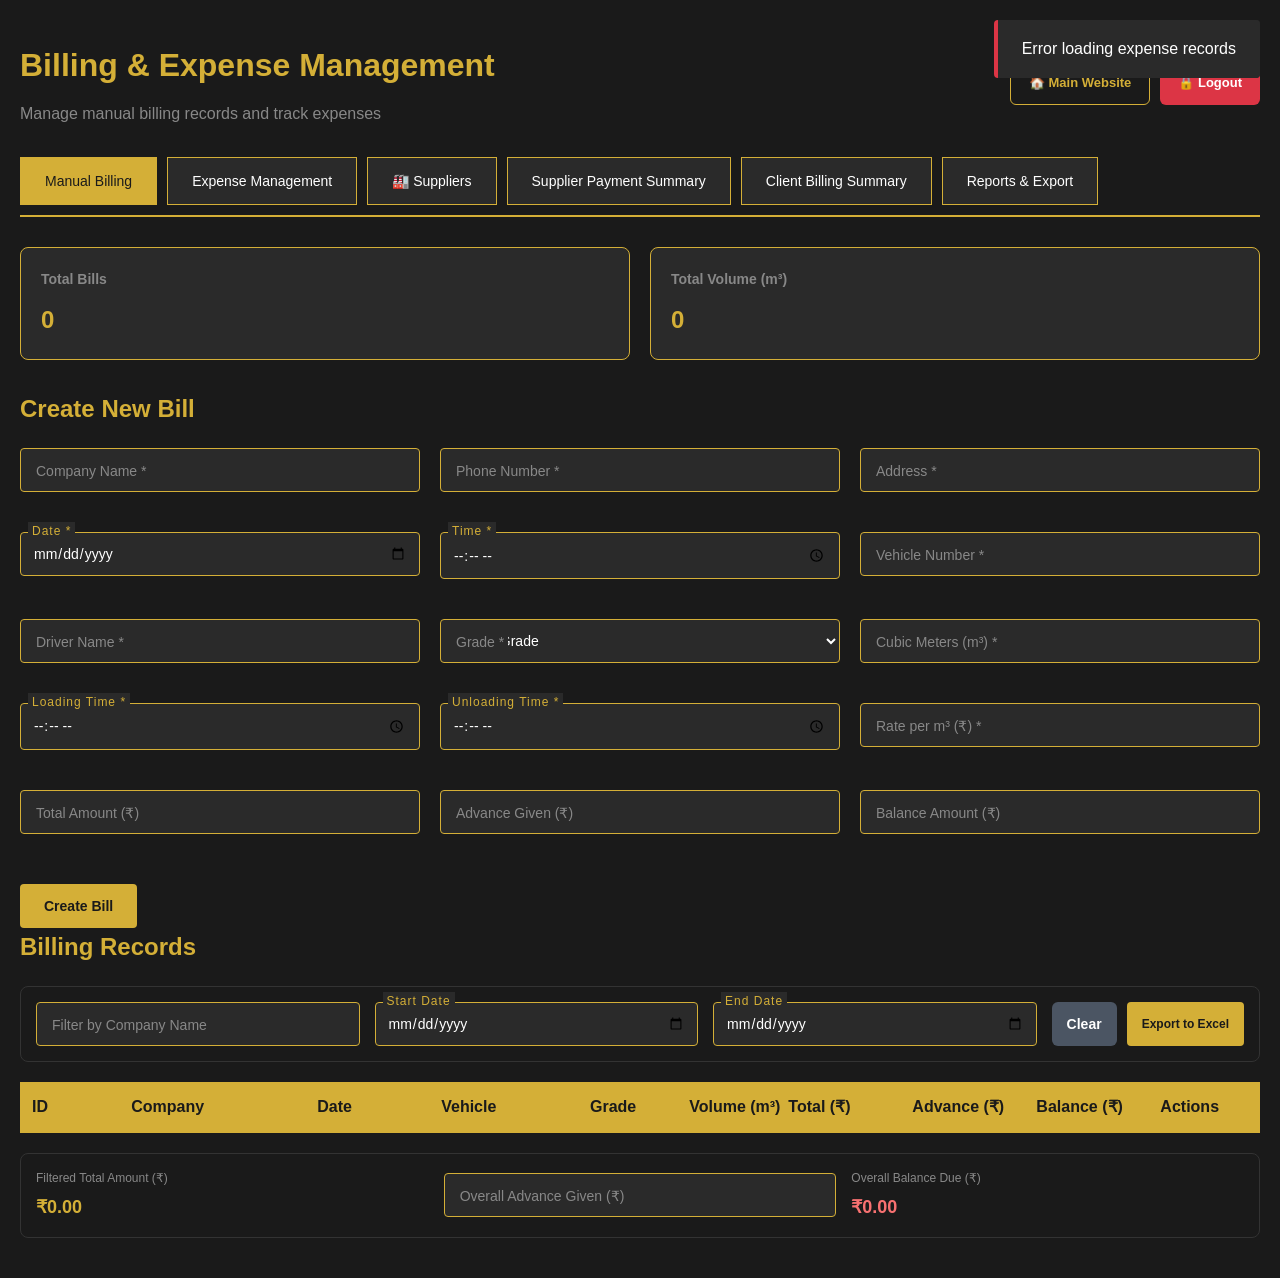
==== commit 3573b8cc: "feat: Supplier Management - add suppliers tab, cards, detail view, add expense per supplier, API rou" ====
--- a/templates/billing_expense.html
+++ b/templates/billing_expense.html
@@ -555,6 +555,7 @@
         <div class="tabs">
             <div class="tab active" data-tab="manual-billing">Manual Billing</div>
             <div class="tab" data-tab="expenses">Expense Management</div>
+            <div class="tab" data-tab="suppliers">🏭 Suppliers</div>
             <div class="tab" data-tab="supplier-payment">Supplier Payment Summary</div>
             <div class="tab" data-tab="client-billing">Client Billing Summary</div>
             <div class="tab" data-tab="reports">Reports & Export</div>
@@ -702,6 +703,658 @@
                 </div>
             </div>
         </div>
+
+        <!-- ══════════════════ SUPPLIERS TAB ══════════════════ -->
+        <div class="tab-content" id="suppliers">
+
+            <style>
+                /* ── Supplier Cards ───────────────────────────── */
+                .supplier-grid {
+                    display: grid;
+                    grid-template-columns: repeat(auto-fill, minmax(280px, 1fr));
+                    gap: 20px;
+                    margin-bottom: 30px;
+                }
+                .supplier-card {
+                    background: linear-gradient(135deg, #2a2a2a 0%, #1f1c10 100%);
+                    border: 1px solid #D4AF37;
+                    border-radius: 12px;
+                    padding: 22px;
+                    cursor: pointer;
+                    transition: all .3s ease;
+                    position: relative;
+                    overflow: hidden;
+                }
+                .supplier-card::before {
+                    content: '';
+                    position: absolute; top: 0; left: 0; right: 0; height: 3px;
+                    background: linear-gradient(90deg, #D4AF37, #f5d97a);
+                }
+                .supplier-card:hover {
+                    transform: translateY(-4px);
+                    box-shadow: 0 8px 30px rgba(212,175,55,.25);
+                    border-color: #f5d97a;
+                }
+                .supplier-card h3 {
+                    color: #D4AF37; font-size: 16px; font-weight: 700;
+                    margin-bottom: 10px; letter-spacing: .5px;
+                }
+                .supplier-card .sup-meta { color: #aaa; font-size: 12px; margin-bottom: 6px; }
+                .supplier-card .sup-meta span { color: #fff; font-weight: 600; }
+                .supplier-tags { display: flex; flex-wrap: wrap; gap: 6px; margin-top: 12px; }
+                .sup-tag {
+                    padding: 3px 10px; border-radius: 20px;
+                    background: rgba(212,175,55,.15); border: 1px solid #D4AF37;
+                    color: #D4AF37; font-size: 11px; font-weight: 600;
+                }
+                .supplier-card .sup-actions {
+                    margin-top: 14px; display: flex; gap: 8px;
+                }
+                .btn-view-sup {
+                    flex: 1; padding: 8px; background: #D4AF37; color: #1a1a1a;
+                    border: none; border-radius: 6px; font-size: 12px;
+                    font-weight: 700; cursor: pointer; transition: background .2s;
+                }
+                .btn-view-sup:hover { background: #f5d97a; }
+                .btn-del-sup {
+                    padding: 8px 12px; background: transparent;
+                    border: 1px solid #ef4444; color: #ef4444;
+                    border-radius: 6px; font-size: 12px; cursor: pointer;
+                    transition: all .2s;
+                }
+                .btn-del-sup:hover { background: #ef4444; color: #fff; }
+
+                /* ── Add Supplier Modal ───────────────────────── */
+                #sup-modal-overlay {
+                    display: none; position: fixed; inset: 0;
+                    background: rgba(0,0,0,.75); z-index: 9000;
+                    align-items: center; justify-content: center;
+                }
+                #sup-modal-overlay.open { display: flex; }
+                #sup-modal {
+                    background: #1a1a1a; border: 1px solid #D4AF37;
+                    border-radius: 14px; padding: 32px; width: 90%; max-width: 560px;
+                    animation: fadeIn .25s ease;
+                }
+                #sup-modal h2 { color: #D4AF37; margin-bottom: 22px; font-size: 20px; }
+                .material-checkboxes {
+                    display: flex; flex-wrap: wrap; gap: 10px; margin-bottom: 20px;
+                }
+                .mat-cb-label {
+                    display: flex; align-items: center; gap: 6px;
+                    padding: 7px 14px; background: #2a2a2a; border: 1px solid #555;
+                    border-radius: 20px; cursor: pointer; font-size: 13px; color: #ccc;
+                    transition: all .2s; user-select: none;
+                }
+                .mat-cb-label input { display: none; }
+                .mat-cb-label.checked {
+                    background: rgba(212,175,55,.15);
+                    border-color: #D4AF37; color: #D4AF37;
+                }
+
+                /* ── Supplier Detail View ─────────────────────── */
+                #supplier-detail-view {
+                    display: none;
+                    animation: fadeIn .3s ease;
+                }
+                #supplier-detail-view.open { display: block; }
+                .sup-detail-header {
+                    display: flex; align-items: center; gap: 16px;
+                    margin-bottom: 24px; flex-wrap: wrap;
+                }
+                .sup-detail-header h2 {
+                    color: #D4AF37; font-size: 24px; flex: 1;
+                }
+                .sup-detail-meta {
+                    display: flex; gap: 20px; flex-wrap: wrap;
+                    background: #2a2a2a; border: 1px solid #333;
+                    border-radius: 10px; padding: 16px; margin-bottom: 24px;
+                }
+                .sup-detail-meta .sdm-item { flex: 1; min-width: 140px; }
+                .sup-detail-meta .sdm-label { color: #888; font-size: 11px; text-transform: uppercase; letter-spacing: .5px; }
+                .sup-detail-meta .sdm-value { color: #fff; font-size: 14px; font-weight: 600; margin-top: 4px; }
+
+                /* ── Supplier expense form ──────────────────────── */
+                #sup-expense-form-wrap {
+                    background: linear-gradient(135deg,#1f1f1f,#2a2410);
+                    border: 1px solid #D4AF37; border-radius: 12px;
+                    padding: 24px; margin-bottom: 28px;
+                }
+                #sup-expense-form-wrap h3 { color: #D4AF37; margin-bottom: 18px; }
+            </style>
+
+            <!-- Suppliers List View -->
+            <div id="suppliers-list-view">
+                <div style="display:flex; justify-content:space-between; align-items:center; margin-bottom:24px; flex-wrap:wrap; gap:12px;">
+                    <div>
+                        <h2 style="color:#D4AF37; font-size:22px; margin-bottom:4px;">Raw Material Suppliers</h2>
+                        <p style="color:#888; font-size:13px;">Manage suppliers and view their individual expense records</p>
+                    </div>
+                    <button class="btn-primary" onclick="openAddSupplierModal()" style="display:flex;align-items:center;gap:8px;">
+                        ➕ Add New Supplier
+                    </button>
+                </div>
+
+                <!-- Stats row -->
+                <div class="stats-grid" style="grid-template-columns:repeat(3,1fr); margin-bottom:24px;">
+                    <div class="stat-card"><h3>Total Suppliers</h3><div class="value" id="sup-stat-count">0</div></div>
+                    <div class="stat-card"><h3>Total Supplier Spend</h3><div class="value" id="sup-stat-spend">₹0</div></div>
+                    <div class="stat-card"><h3>Materials Tracked</h3><div class="value" id="sup-stat-materials">0</div></div>
+                </div>
+
+                <!-- Supplier Cards Grid -->
+                <div class="supplier-grid" id="supplier-cards-container">
+                    <div style="color:#888; font-style:italic;">Loading suppliers…</div>
+                </div>
+            </div>
+
+            <!-- Supplier Detail View (shown when a card is clicked) -->
+            <div id="supplier-detail-view">
+                <button onclick="closeSupplierDetail()" class="btn-secondary"
+                    style="margin-bottom:20px; display:inline-flex; align-items:center; gap:6px;">
+                    ← Back to Suppliers
+                </button>
+
+                <div class="sup-detail-header">
+                    <h2 id="sup-detail-name">Supplier Name</h2>
+                    <div class="supplier-tags" id="sup-detail-tags"></div>
+                </div>
+
+                <div class="sup-detail-meta">
+                    <div class="sdm-item">
+                        <div class="sdm-label">GST Number</div>
+                        <div class="sdm-value" id="sup-detail-gst">—</div>
+                    </div>
+                    <div class="sdm-item">
+                        <div class="sdm-label">Phone</div>
+                        <div class="sdm-value" id="sup-detail-phone">—</div>
+                    </div>
+                    <div class="sdm-item">
+                        <div class="sdm-label">Address</div>
+                        <div class="sdm-value" id="sup-detail-address">—</div>
+                    </div>
+                    <div class="sdm-item">
+                        <div class="sdm-label">Total Spend</div>
+                        <div class="sdm-value" style="color:#D4AF37;" id="sup-detail-spend">₹0.00</div>
+                    </div>
+                    <div class="sdm-item">
+                        <div class="sdm-label">Balance Due</div>
+                        <div class="sdm-value" style="color:#f87171;" id="sup-detail-balance">₹0.00</div>
+                    </div>
+                </div>
+
+                <!-- Add Expense for this Supplier -->
+                <div id="sup-expense-form-wrap">
+                    <h3>➕ Add New Expense Record</h3>
+                    <form id="sup-expense-form" onsubmit="submitSupplierExpense(event)">
+                        <div class="form-grid">
+                            <div class="form-group">
+                                <input type="date" id="sup-exp-date" required placeholder=" ">
+                                <label>Date *</label>
+                            </div>
+                            <div class="form-group">
+                                <select id="sup-exp-material" required>
+                                    <option value="">Select Material</option>
+                                    <option value="Cement">Cement</option>
+                                    <option value="M-Sand">M-Sand</option>
+                                    <option value="Jelly 20mm">Jelly 20mm</option>
+                                    <option value="Jelly 12mm">Jelly 12mm</option>
+                                    <option value="Dust">Dust</option>
+                                    <option value="Chemical">Chemical</option>
+                                    <option value="Other">Other</option>
+                                </select>
+                                <label>Material Type *</label>
+                            </div>
+                            <div class="form-group">
+                                <input type="text" id="sup-exp-quality" placeholder=" ">
+                                <label>Quality / Grade</label>
+                            </div>
+                            <div class="form-group">
+                                <input type="text" id="sup-exp-quantity" placeholder=" " oninput="calcSupExpTotal()">
+                                <label>Quantity (Tons / Units)</label>
+                            </div>
+                            <div class="form-group">
+                                <input type="number" id="sup-exp-rate" step="0.01" placeholder=" " oninput="calcSupExpTotal()">
+                                <label>Rate per Ton (₹) *</label>
+                            </div>
+                            <div class="form-group">
+                                <input type="number" id="sup-exp-advance" step="0.01" placeholder=" " value="0" oninput="calcSupExpTotal()">
+                                <label>Advance Given (₹)</label>
+                            </div>
+                        </div>
+                        <!-- Totals display -->
+                        <div class="calc-display" style="margin:12px 0 20px;">
+                            <div style="text-align:center;">
+                                <div style="color:#888;font-size:11px;letter-spacing:1px;text-transform:uppercase;">Total Amount</div>
+                                <div id="sup-exp-total-display" style="color:#D4AF37;font-size:22px;font-weight:700;margin-top:6px;">₹0.00</div>
+                            </div>
+                            <div style="text-align:center;">
+                                <div style="color:#888;font-size:11px;letter-spacing:1px;text-transform:uppercase;">Advance Given</div>
+                                <div id="sup-exp-advance-display" style="color:#60a5fa;font-size:22px;font-weight:700;margin-top:6px;">₹0.00</div>
+                            </div>
+                            <div style="text-align:center;">
+                                <div style="color:#888;font-size:11px;letter-spacing:1px;text-transform:uppercase;">Balance Due</div>
+                                <div id="sup-exp-balance-display" style="color:#f87171;font-size:22px;font-weight:700;margin-top:6px;">₹0.00</div>
+                            </div>
+                        </div>
+                        <div class="form-group" style="margin-bottom:0;">
+                            <input type="text" id="sup-exp-desc" placeholder=" ">
+                            <label>Notes / Description</label>
+                        </div>
+                        <div style="margin-top:16px;">
+                            <button type="submit" class="btn-primary">💾 Save Expense Record</button>
+                        </div>
+                    </form>
+                </div>
+
+                <!-- Expense Records Table for this Supplier -->
+                <div style="display:flex; justify-content:space-between; align-items:center; margin-bottom:14px; flex-wrap:wrap; gap:10px;">
+                    <h3 style="color:#fff; font-size:16px;">Expense Records</h3>
+                    <div style="display:flex; gap:10px;">
+                        <input type="date" id="sup-filter-start" onchange="filterSupplierExpenses()"
+                            style="background:#2a2a2a;border:1px solid #D4AF37;color:#fff;padding:8px 10px;border-radius:6px;font-size:13px;">
+                        <input type="date" id="sup-filter-end" onchange="filterSupplierExpenses()"
+                            style="background:#2a2a2a;border:1px solid #D4AF37;color:#fff;padding:8px 10px;border-radius:6px;font-size:13px;">
+                        <button onclick="clearSupFilter()" class="btn-secondary" style="padding:8px 14px;font-size:12px;" type="button">Clear</button>
+                    </div>
+                </div>
+                <div style="overflow-x:auto;">
+                    <table class="data-table" style="min-width:700px;">
+                        <thead>
+                            <tr>
+                                <th>Date</th>
+                                <th>Material</th>
+                                <th>Quality</th>
+                                <th>Quantity</th>
+                                <th>Rate/Ton</th>
+                                <th>Total (₹)</th>
+                                <th>Advance (₹)</th>
+                                <th>Balance (₹)</th>
+                                <th>Actions</th>
+                            </tr>
+                        </thead>
+                        <tbody id="sup-expense-table-body">
+                            <tr><td colspan="9" style="text-align:center;color:#888;">No records yet</td></tr>
+                        </tbody>
+                    </table>
+                </div>
+                <!-- Summary bar -->
+                <div style="background:#2a2a2a;border:1px solid #333;border-radius:8px;padding:16px;margin-top:16px;display:flex;gap:24px;flex-wrap:wrap;">
+                    <div>
+                        <div style="color:#888;font-size:11px;text-transform:uppercase;">Filtered Total</div>
+                        <div id="sup-exp-filtered-total" style="color:#D4AF37;font-size:18px;font-weight:700;">₹0.00</div>
+                    </div>
+                    <div>
+                        <div style="color:#888;font-size:11px;text-transform:uppercase;">Filtered Balance</div>
+                        <div id="sup-exp-filtered-balance" style="color:#f87171;font-size:18px;font-weight:700;">₹0.00</div>
+                    </div>
+                    <div>
+                        <div style="color:#888;font-size:11px;text-transform:uppercase;">Records</div>
+                        <div id="sup-exp-filtered-count" style="color:#fff;font-size:18px;font-weight:700;">0</div>
+                    </div>
+                </div>
+            </div>
+        </div><!-- end #suppliers tab-content -->
+
+        <!-- ══════ Add Supplier Modal ══════ -->
+        <div id="sup-modal-overlay" onclick="closeAddSupplierModal(event)">
+            <div id="sup-modal" onclick="event.stopPropagation()">
+                <h2>🏭 Add New Supplier</h2>
+                <form id="add-supplier-form" onsubmit="submitNewSupplier(event)">
+                    <div class="form-group">
+                        <input type="text" id="new-sup-name" required placeholder=" " style="text-transform:uppercase;">
+                        <label>Company Name *</label>
+                    </div>
+                    <div class="form-group">
+                        <input type="text" id="new-sup-gst" placeholder=" ">
+                        <label>GST Number</label>
+                    </div>
+                    <div class="form-group">
+                        <input type="tel" id="new-sup-phone" placeholder=" ">
+                        <label>Phone Number</label>
+                    </div>
+                    <div class="form-group">
+                        <input type="text" id="new-sup-address" placeholder=" ">
+                        <label>Address</label>
+                    </div>
+                    <div style="margin-bottom:20px;">
+                        <div style="color:#888;font-size:12px;margin-bottom:10px;text-transform:uppercase;letter-spacing:.5px;">Materials Supplied</div>
+                        <div class="material-checkboxes" id="material-checkboxes">
+                            <!-- populated by JS -->
+                        </div>
+                    </div>
+                    <div style="display:flex;gap:12px;justify-content:flex-end;">
+                        <button type="button" class="btn-secondary" onclick="closeAddSupplierModal()">Cancel</button>
+                        <button type="submit" class="btn-primary">💾 Save Supplier</button>
+                    </div>
+                </form>
+            </div>
+        </div>
+
+        <script>
+        // ─── Supplier Management JS ────────────────────────────────────────────
+        const MATERIALS_LIST = ['Cement','M-Sand','Jelly 20mm','Jelly 12mm','Dust','Chemical'];
+        let _allSuppliers     = [];
+        let _activeSupplier   = null;
+        let _supplierExpenses = [];
+
+        const fmt = n => '₹' + parseFloat(n||0).toLocaleString('en-IN',{minimumFractionDigits:2,maximumFractionDigits:2});
+
+        // ── Load all suppliers ────────────────────────────────────────────────
+        async function loadSuppliers() {
+            try {
+                const res  = await fetch('/api/suppliers');
+                const json = await res.json();
+                _allSuppliers = json.data || [];
+                renderSupplierCards();
+                updateSupplierStats();
+            } catch(e) {
+                console.error('Load suppliers error:', e);
+            }
+        }
+
+        function renderSupplierCards() {
+            const container = document.getElementById('supplier-cards-container');
+            if (!_allSuppliers.length) {
+                container.innerHTML = '<div style="color:#888;font-style:italic;grid-column:1/-1;">No suppliers added yet. Click "Add New Supplier" to get started.</div>';
+                return;
+            }
+            container.innerHTML = _allSuppliers.map(s => {
+                const mats = Array.isArray(s.materials_supplied) ? s.materials_supplied
+                           : (s.materials_supplied||'').split(',').filter(Boolean);
+                const tagsHtml = mats.map(m => `<span class="sup-tag">${m}</span>`).join('');
+                return `<div class="supplier-card" id="supcard-${s.id}">
+                    <h3>🏭 ${s.company_name}</h3>
+                    ${s.gst_no ? `<div class="sup-meta">GST: <span>${s.gst_no}</span></div>` : ''}
+                    ${s.phone   ? `<div class="sup-meta">📞 <span>${s.phone}</span></div>` : ''}
+                    <div class="supplier-tags">${tagsHtml || '<span style="color:#666;font-size:12px;">No materials listed</span>'}</div>
+                    <div class="sup-actions">
+                        <button class="btn-view-sup" onclick="openSupplierDetail('${s.id}')">📋 View Records</button>
+                        <button class="btn-del-sup"  onclick="deleteSupplier('${s.id}', event)">🗑</button>
+                    </div>
+                </div>`;
+            }).join('');
+        }
+
+        function updateSupplierStats() {
+            document.getElementById('sup-stat-count').textContent = _allSuppliers.length;
+            const allMats = new Set(_allSuppliers.flatMap(s =>
+                Array.isArray(s.materials_supplied) ? s.materials_supplied
+                : (s.materials_supplied||'').split(',').filter(Boolean)));
+            document.getElementById('sup-stat-materials').textContent = allMats.size;
+            // spend calculated after expenses load
+        }
+
+        // ── Open / Close Supplier Detail ─────────────────────────────────────
+        async function openSupplierDetail(supplierId) {
+            _activeSupplier = _allSuppliers.find(s => s.id === supplierId);
+            if (!_activeSupplier) return;
+
+            // Show detail view, hide list
+            document.getElementById('suppliers-list-view').style.display = 'none';
+            const dv = document.getElementById('supplier-detail-view');
+            dv.classList.add('open');
+
+            // Populate header
+            document.getElementById('sup-detail-name').textContent = _activeSupplier.company_name;
+            const mats = Array.isArray(_activeSupplier.materials_supplied) ? _activeSupplier.materials_supplied
+                       : (_activeSupplier.materials_supplied||'').split(',').filter(Boolean);
+            document.getElementById('sup-detail-tags').innerHTML =
+                mats.map(m => `<span class="sup-tag">${m}</span>`).join('') || '';
+            document.getElementById('sup-detail-gst').textContent     = _activeSupplier.gst_no    || '—';
+            document.getElementById('sup-detail-phone').textContent   = _activeSupplier.phone     || '—';
+            document.getElementById('sup-detail-address').textContent = _activeSupplier.address   || '—';
+
+            // Pre-fill material dropdown with supplier's materials
+            const matSel = document.getElementById('sup-exp-material');
+            matSel.innerHTML = '<option value="">Select Material</option>';
+            (mats.length ? mats : MATERIALS_LIST).forEach(m => {
+                const opt = document.createElement('option');
+                opt.value = m; opt.textContent = m;
+                matSel.appendChild(opt);
+            });
+            // Add Other at end
+            const other = document.createElement('option');
+            other.value = 'Other'; other.textContent = 'Other';
+            matSel.appendChild(other);
+
+            // Set today's date
+            document.getElementById('sup-exp-date').valueAsDate = new Date();
+            clearSupFilter();
+
+            // Load expenses
+            await loadSupplierExpenses(supplierId);
+        }
+
+        function closeSupplierDetail() {
+            document.getElementById('supplier-detail-view').classList.remove('open');
+            document.getElementById('suppliers-list-view').style.display = '';
+            _activeSupplier = null;
+            _supplierExpenses = [];
+        }
+
+        // ── Load & render supplier expenses ──────────────────────────────────
+        async function loadSupplierExpenses(supplierId) {
+            try {
+                const res  = await fetch(`/api/suppliers/${supplierId}/expenses`);
+                const json = await res.json();
+                _supplierExpenses = json.data || [];
+                renderSupplierExpenses(_supplierExpenses);
+                updateSupplierDetailTotals(_supplierExpenses);
+            } catch(e) {
+                console.error('Load supplier expenses error:', e);
+            }
+        }
+
+        function renderSupplierExpenses(records) {
+            const tbody = document.getElementById('sup-expense-table-body');
+            if (!records.length) {
+                tbody.innerHTML = '<tr><td colspan="9" style="text-align:center;color:#888;">No expense records yet for this supplier</td></tr>';
+                updateSupExpFilteredBar([]);
+                return;
+            }
+            tbody.innerHTML = records.map(r => {
+                const bal = parseFloat(r.balance_amount||r.total_amount||0);
+                const balColor = bal > 0 ? '#f87171' : '#4ade80';
+                return `<tr>
+                    <td>${r.date||'—'}</td>
+                    <td>${r.material_type||r.category||'—'}</td>
+                    <td>${r.quality||'—'}</td>
+                    <td>${r.quantity||'—'}</td>
+                    <td>${r.rate_per_ton ? '₹'+parseFloat(r.rate_per_ton).toLocaleString('en-IN') : '—'}</td>
+                    <td style="color:#D4AF37;font-weight:600;">${fmt(r.total_amount||r.amount)}</td>
+                    <td style="color:#60a5fa;">${fmt(r.advance_amount)}</td>
+                    <td style="color:${balColor};font-weight:600;">${fmt(bal)}</td>
+                    <td>
+                        <div class="expense-action-buttons" style="display:flex;gap:6px;">
+                            <button onclick="window.open('/api/expenses/${r.id}/pdf','_blank')" class="btn-pdf" style="padding:5px 10px;font-size:11px;">PDF</button>
+                            <button onclick="deleteSupplierExpense('${r.id}')" class="btn-del" style="padding:5px 10px;font-size:11px;">🗑</button>
+                        </div>
+                    </td>
+                </tr>`;
+            }).join('');
+            updateSupExpFilteredBar(records);
+        }
+
+        function updateSupplierDetailTotals(records) {
+            const total   = records.reduce((a,r)=>a+parseFloat(r.total_amount||r.amount||0),0);
+            const balance = records.reduce((a,r)=>a+parseFloat(r.balance_amount||r.total_amount||0),0);
+            document.getElementById('sup-detail-spend').textContent   = fmt(total);
+            document.getElementById('sup-detail-balance').textContent = fmt(balance);
+        }
+
+        function updateSupExpFilteredBar(records) {
+            const total   = records.reduce((a,r)=>a+parseFloat(r.total_amount||r.amount||0),0);
+            const balance = records.reduce((a,r)=>a+parseFloat(r.balance_amount||r.total_amount||0),0);
+            document.getElementById('sup-exp-filtered-total').textContent   = fmt(total);
+            document.getElementById('sup-exp-filtered-balance').textContent = fmt(balance);
+            document.getElementById('sup-exp-filtered-count').textContent   = records.length;
+        }
+
+        function filterSupplierExpenses() {
+            const start = document.getElementById('sup-filter-start').value;
+            const end   = document.getElementById('sup-filter-end').value;
+            let filtered = _supplierExpenses;
+            if (start) filtered = filtered.filter(r => r.date >= start);
+            if (end)   filtered = filtered.filter(r => r.date <= end);
+            renderSupplierExpenses(filtered);
+        }
+
+        function clearSupFilter() {
+            document.getElementById('sup-filter-start').value = '';
+            document.getElementById('sup-filter-end').value   = '';
+            renderSupplierExpenses(_supplierExpenses);
+        }
+
+        // ── Calc totals in add-expense form ──────────────────────────────────
+        function calcSupExpTotal() {
+            const qty  = parseFloat(document.getElementById('sup-exp-quantity').value) || 0;
+            const rate = parseFloat(document.getElementById('sup-exp-rate').value)     || 0;
+            const adv  = parseFloat(document.getElementById('sup-exp-advance').value)  || 0;
+            const total = qty * rate;
+            const bal   = Math.max(0, total - adv);
+            document.getElementById('sup-exp-total-display').textContent   = fmt(total);
+            document.getElementById('sup-exp-advance-display').textContent = fmt(adv);
+            document.getElementById('sup-exp-balance-display').textContent = fmt(bal);
+        }
+
+        // ── Submit expense for this supplier ─────────────────────────────────
+        async function submitSupplierExpense(ev) {
+            ev.preventDefault();
+            if (!_activeSupplier) return;
+            const qty    = parseFloat(document.getElementById('sup-exp-quantity').value) || 0;
+            const rate   = parseFloat(document.getElementById('sup-exp-rate').value)     || 0;
+            const adv    = parseFloat(document.getElementById('sup-exp-advance').value)  || 0;
+            const total  = qty * rate;
+            const bal    = Math.max(0, total - adv);
+            const payload = {
+                category:         'Raw Material',
+                date:             document.getElementById('sup-exp-date').value,
+                material_type:    document.getElementById('sup-exp-material').value,
+                quality:          document.getElementById('sup-exp-quality').value,
+                quantity:         document.getElementById('sup-exp-quantity').value,
+                rate_per_ton:     document.getElementById('sup-exp-rate').value,
+                amount:           total,
+                total_amount:     total,
+                advance_amount:   adv,
+                balance_amount:   bal,
+                description:      document.getElementById('sup-exp-desc').value,
+                company_name:     _activeSupplier.company_name,
+                gst_no:           _activeSupplier.gst_no || '',
+                supplier_id:      _activeSupplier.id,
+                supplier_name:    _activeSupplier.company_name,
+                supplier_payment_status: 'unpaid',
+            };
+            try {
+                const res  = await fetch('/api/expenses', {
+                    method: 'POST',
+                    headers: {'Content-Type':'application/json'},
+                    body: JSON.stringify(payload)
+                });
+                const json = await res.json();
+                if (json.success) {
+                    showToast('Expense saved successfully!', 'success');
+                    document.getElementById('sup-expense-form').reset();
+                    document.getElementById('sup-exp-advance').value = '0';
+                    calcSupExpTotal();
+                    await loadSupplierExpenses(_activeSupplier.id);
+                } else {
+                    showToast('Error: ' + (json.error || 'Unknown error'), 'error');
+                }
+            } catch(e) {
+                showToast('Network error. Please try again.', 'error');
+            }
+        }
+
+        // ── Delete supplier expense ───────────────────────────────────────────
+        async function deleteSupplierExpense(expenseId) {
+            if (!confirm('Delete this expense record?')) return;
+            try {
+                await fetch(`/api/expenses/${expenseId}`, {method:'DELETE'});
+                showToast('Record deleted.', 'success');
+                if (_activeSupplier) await loadSupplierExpenses(_activeSupplier.id);
+            } catch(e) {
+                showToast('Delete failed.', 'error');
+            }
+        }
+
+        // ── Delete supplier ───────────────────────────────────────────────────
+        async function deleteSupplier(supplierId, ev) {
+            ev.stopPropagation();
+            if (!confirm('Delete this supplier? Their expense records will remain.')) return;
+            try {
+                await fetch(`/api/suppliers/${supplierId}`, {method:'DELETE'});
+                showToast('Supplier deleted.', 'success');
+                await loadSuppliers();
+            } catch(e) {
+                showToast('Delete failed.', 'error');
+            }
+        }
+
+        // ── Add Supplier Modal ────────────────────────────────────────────────
+        function openAddSupplierModal() {
+            // Build material checkboxes
+            const wrap = document.getElementById('material-checkboxes');
+            wrap.innerHTML = MATERIALS_LIST.map(m => `
+                <label class="mat-cb-label" id="matlabel-${m.replace(/\s/g,'_')}"
+                    onclick="toggleMatCb(this)">
+                    <input type="checkbox" value="${m}"> ${m}
+                </label>`).join('');
+            document.getElementById('add-supplier-form').reset();
+            document.getElementById('sup-modal-overlay').classList.add('open');
+        }
+
+        function toggleMatCb(label) {
+            const cb = label.querySelector('input');
+            cb.checked = !cb.checked;
+            label.classList.toggle('checked', cb.checked);
+        }
+
+        function closeAddSupplierModal(ev) {
+            if (ev && ev.target !== document.getElementById('sup-modal-overlay')) return;
+            document.getElementById('sup-modal-overlay').classList.remove('open');
+        }
+
+        async function submitNewSupplier(ev) {
+            ev.preventDefault();
+            const checkedMats = [...document.querySelectorAll('#material-checkboxes input:checked')]
+                                .map(cb => cb.value);
+            const payload = {
+                company_name:      document.getElementById('new-sup-name').value.trim().toUpperCase(),
+                gst_no:            document.getElementById('new-sup-gst').value.trim(),
+                phone:             document.getElementById('new-sup-phone').value.trim(),
+                address:           document.getElementById('new-sup-address').value.trim(),
+                materials_supplied: checkedMats,
+            };
+            try {
+                const res  = await fetch('/api/suppliers', {
+                    method: 'POST',
+                    headers: {'Content-Type':'application/json'},
+                    body: JSON.stringify(payload)
+                });
+                const json = await res.json();
+                if (json.success || res.ok) {
+                    showToast('Supplier added successfully!', 'success');
+                    document.getElementById('sup-modal-overlay').classList.remove('open');
+                    await loadSuppliers();
+                } else {
+                    showToast('Error: ' + (json.error || 'Failed to save'), 'error');
+                }
+            } catch(e) {
+                showToast('Network error. Please try again.', 'error');
+            }
+        }
+
+        // ── Load suppliers when tab becomes active ────────────────────────────
+        document.addEventListener('DOMContentLoaded', () => {
+            // Hook into existing tab switching
+            document.querySelectorAll('.tab').forEach(tab => {
+                tab.addEventListener('click', () => {
+                    if (tab.dataset.tab === 'suppliers') loadSuppliers();
+                });
+            });
+        });
+        </script>
 
         <!-- Expenses Tab -->
         <div class="tab-content" id="expenses">
